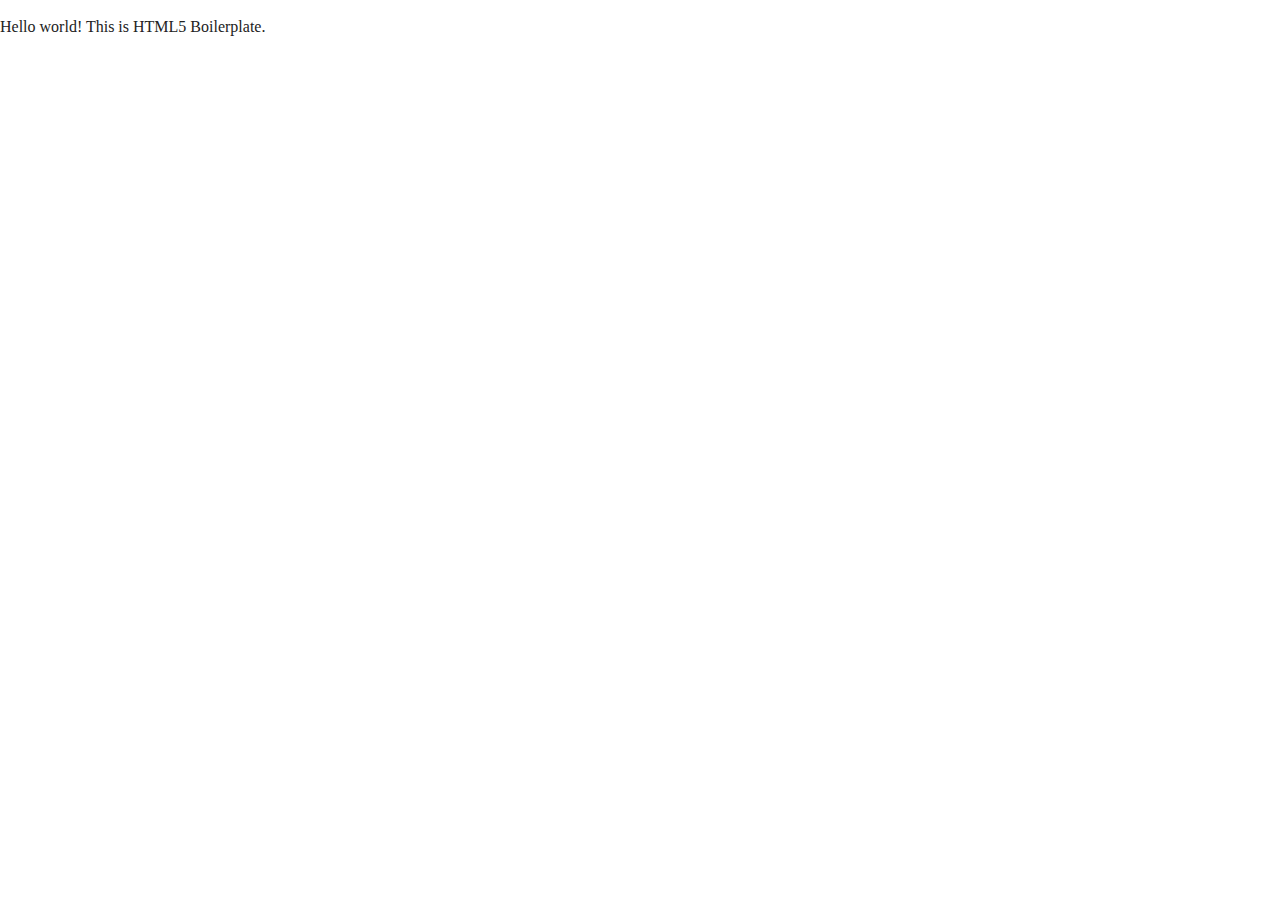
==== index.html @ 2ebc6645 "first commit" ====
<!doctype html>
<html class="no-js" lang="">

<head>
  <meta charset="utf-8">
  <title></title>
  <meta name="description" content="">
  <meta name="viewport" content="width=device-width, initial-scale=1">

  <meta property="og:title" content="">
  <meta property="og:type" content="">
  <meta property="og:url" content="">
  <meta property="og:image" content="">

  <link rel="manifest" href="site.webmanifest">
  <link rel="apple-touch-icon" href="icon.png">
  <!-- Place favicon.ico in the root directory -->

  <link rel="stylesheet" href="css/normalize.css">
  <link rel="stylesheet" href="css/main.css">

  <meta name="theme-color" content="#fafafa">
</head>

<body>

  <!-- Add your site or application content here -->
  <p>Hello world! This is HTML5 Boilerplate.</p>
  <script src="js/vendor/modernizr-3.11.2.min.js"></script>
  <script src="js/plugins.js"></script>
  <script src="js/main.js"></script>

  <!-- Google Analytics: change UA-XXXXX-Y to be your site's ID. -->
  <script>
    window.ga = function () { ga.q.push(arguments) }; ga.q = []; ga.l = +new Date;
    ga('create', 'UA-XXXXX-Y', 'auto'); ga('set', 'anonymizeIp', true); ga('set', 'transport', 'beacon'); ga('send', 'pageview')
  </script>
  <script src="https://www.google-analytics.com/analytics.js" async></script>
</body>

</html>
---- css/main.css ----
/*! HTML5 Boilerplate v8.0.0 | MIT License | https://html5boilerplate.com/ */

/* main.css 2.1.0 | MIT License | https://github.com/h5bp/main.css#readme */
/*
 * What follows is the result of much research on cross-browser styling.
 * Credit left inline and big thanks to Nicolas Gallagher, Jonathan Neal,
 * Kroc Camen, and the H5BP dev community and team.
 */

/* ==========================================================================
   Base styles: opinionated defaults
   ========================================================================== */

html {
  color: #222;
  font-size: 1em;
  line-height: 1.4;
}

/*
 * Remove text-shadow in selection highlight:
 * https://twitter.com/miketaylr/status/12228805301
 *
 * Vendor-prefixed and regular ::selection selectors cannot be combined:
 * https://stackoverflow.com/a/16982510/7133471
 *
 * Customize the background color to match your design.
 */

::-moz-selection {
  background: #b3d4fc;
  text-shadow: none;
}

::selection {
  background: #b3d4fc;
  text-shadow: none;
}

/*
 * A better looking default horizontal rule
 */

hr {
  display: block;
  height: 1px;
  border: 0;
  border-top: 1px solid #ccc;
  margin: 1em 0;
  padding: 0;
}

/*
 * Remove the gap between audio, canvas, iframes,
 * images, videos and the bottom of their containers:
 * https://github.com/h5bp/html5-boilerplate/issues/440
 */

audio,
canvas,
iframe,
img,
svg,
video {
  vertical-align: middle;
}

/*
 * Remove default fieldset styles.
 */

fieldset {
  border: 0;
  margin: 0;
  padding: 0;
}

/*
 * Allow only vertical resizing of textareas.
 */

textarea {
  resize: vertical;
}

/* ==========================================================================
   Author's custom styles
   ========================================================================== */

/* ==========================================================================
   Helper classes
   ========================================================================== */

/*
 * Hide visually and from screen readers
 */

.hidden,
[hidden] {
  display: none !important;
}

/*
 * Hide only visually, but have it available for screen readers:
 * https://snook.ca/archives/html_and_css/hiding-content-for-accessibility
 *
 * 1. For long content, line feeds are not interpreted as spaces and small width
 *    causes content to wrap 1 word per line:
 *    https://medium.com/@jessebeach/beware-smushed-off-screen-accessible-text-5952a4c2cbfe
 */

.sr-only {
  border: 0;
  clip: rect(0, 0, 0, 0);
  height: 1px;
  margin: -1px;
  overflow: hidden;
  padding: 0;
  position: absolute;
  white-space: nowrap;
  width: 1px;
  /* 1 */
}

/*
 * Extends the .sr-only class to allow the element
 * to be focusable when navigated to via the keyboard:
 * https://www.drupal.org/node/897638
 */

.sr-only.focusable:active,
.sr-only.focusable:focus {
  clip: auto;
  height: auto;
  margin: 0;
  overflow: visible;
  position: static;
  white-space: inherit;
  width: auto;
}

/*
 * Hide visually and from screen readers, but maintain layout
 */

.invisible {
  visibility: hidden;
}

/*
 * Clearfix: contain floats
 *
 * For modern browsers
 * 1. The space content is one way to avoid an Opera bug when the
 *    `contenteditable` attribute is included anywhere else in the document.
 *    Otherwise it causes space to appear at the top and bottom of elements
 *    that receive the `clearfix` class.
 * 2. The use of `table` rather than `block` is only necessary if using
 *    `:before` to contain the top-margins of child elements.
 */

.clearfix::before,
.clearfix::after {
  content: " ";
  display: table;
}

.clearfix::after {
  clear: both;
}

/* ==========================================================================
   EXAMPLE Media Queries for Responsive Design.
   These examples override the primary ('mobile first') styles.
   Modify as content requires.
   ========================================================================== */

@media only screen and (min-width: 35em) {
  /* Style adjustments for viewports that meet the condition */
}

@media print,
  (-webkit-min-device-pixel-ratio: 1.25),
  (min-resolution: 1.25dppx),
  (min-resolution: 120dpi) {
  /* Style adjustments for high resolution devices */
}

/* ==========================================================================
   Print styles.
   Inlined to avoid the additional HTTP request:
   https://www.phpied.com/delay-loading-your-print-css/
   ========================================================================== */

@media print {
  *,
  *::before,
  *::after {
    background: #fff !important;
    color: #000 !important;
    /* Black prints faster */
    box-shadow: none !important;
    text-shadow: none !important;
  }

  a,
  a:visited {
    text-decoration: underline;
  }

  a[href]::after {
    content: " (" attr(href) ")";
  }

  abbr[title]::after {
    content: " (" attr(title) ")";
  }

  /*
   * Don't show links that are fragment identifiers,
   * or use the `javascript:` pseudo protocol
   */
  a[href^="#"]::after,
  a[href^="javascript:"]::after {
    content: "";
  }

  pre {
    white-space: pre-wrap !important;
  }

  pre,
  blockquote {
    border: 1px solid #999;
    page-break-inside: avoid;
  }

  /*
   * Printing Tables:
   * https://web.archive.org/web/20180815150934/http://css-discuss.incutio.com/wiki/Printing_Tables
   */
  thead {
    display: table-header-group;
  }

  tr,
  img {
    page-break-inside: avoid;
  }

  p,
  h2,
  h3 {
    orphans: 3;
    widows: 3;
  }

  h2,
  h3 {
    page-break-after: avoid;
  }
}
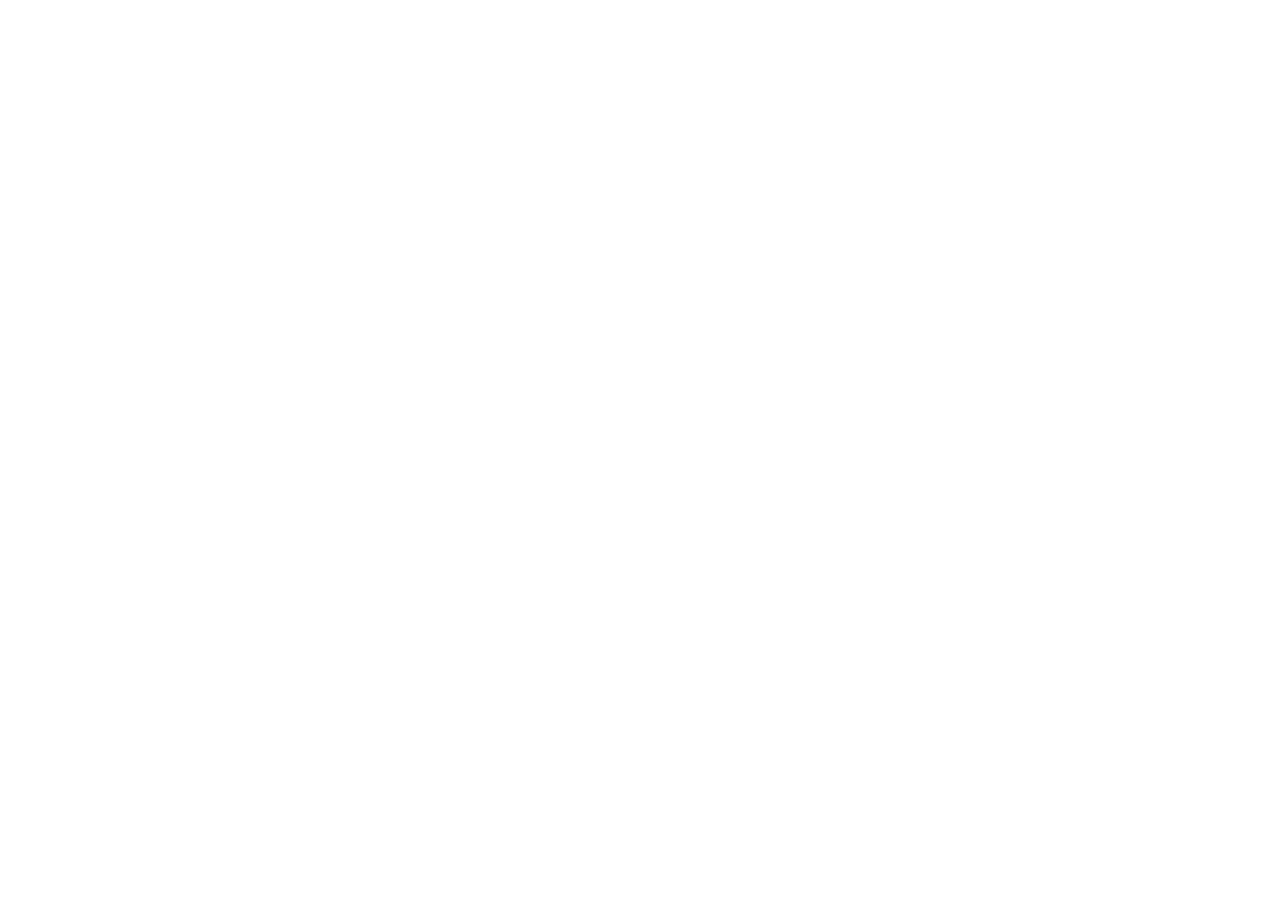
==== commit f883b4c9: "First Commit" ====
--- a/index.html
+++ b/index.html
@@ -23,9 +23,7 @@
 </head>
 
 <body>
-
-  <!-- Add your site or application content here -->
-  <p>Hello world! This is HTML5 Boilerplate.</p>
+  <header></header>
   <script src="js/vendor/modernizr-3.11.2.min.js"></script>
   <script src="js/plugins.js"></script>
   <script src="js/main.js"></script>
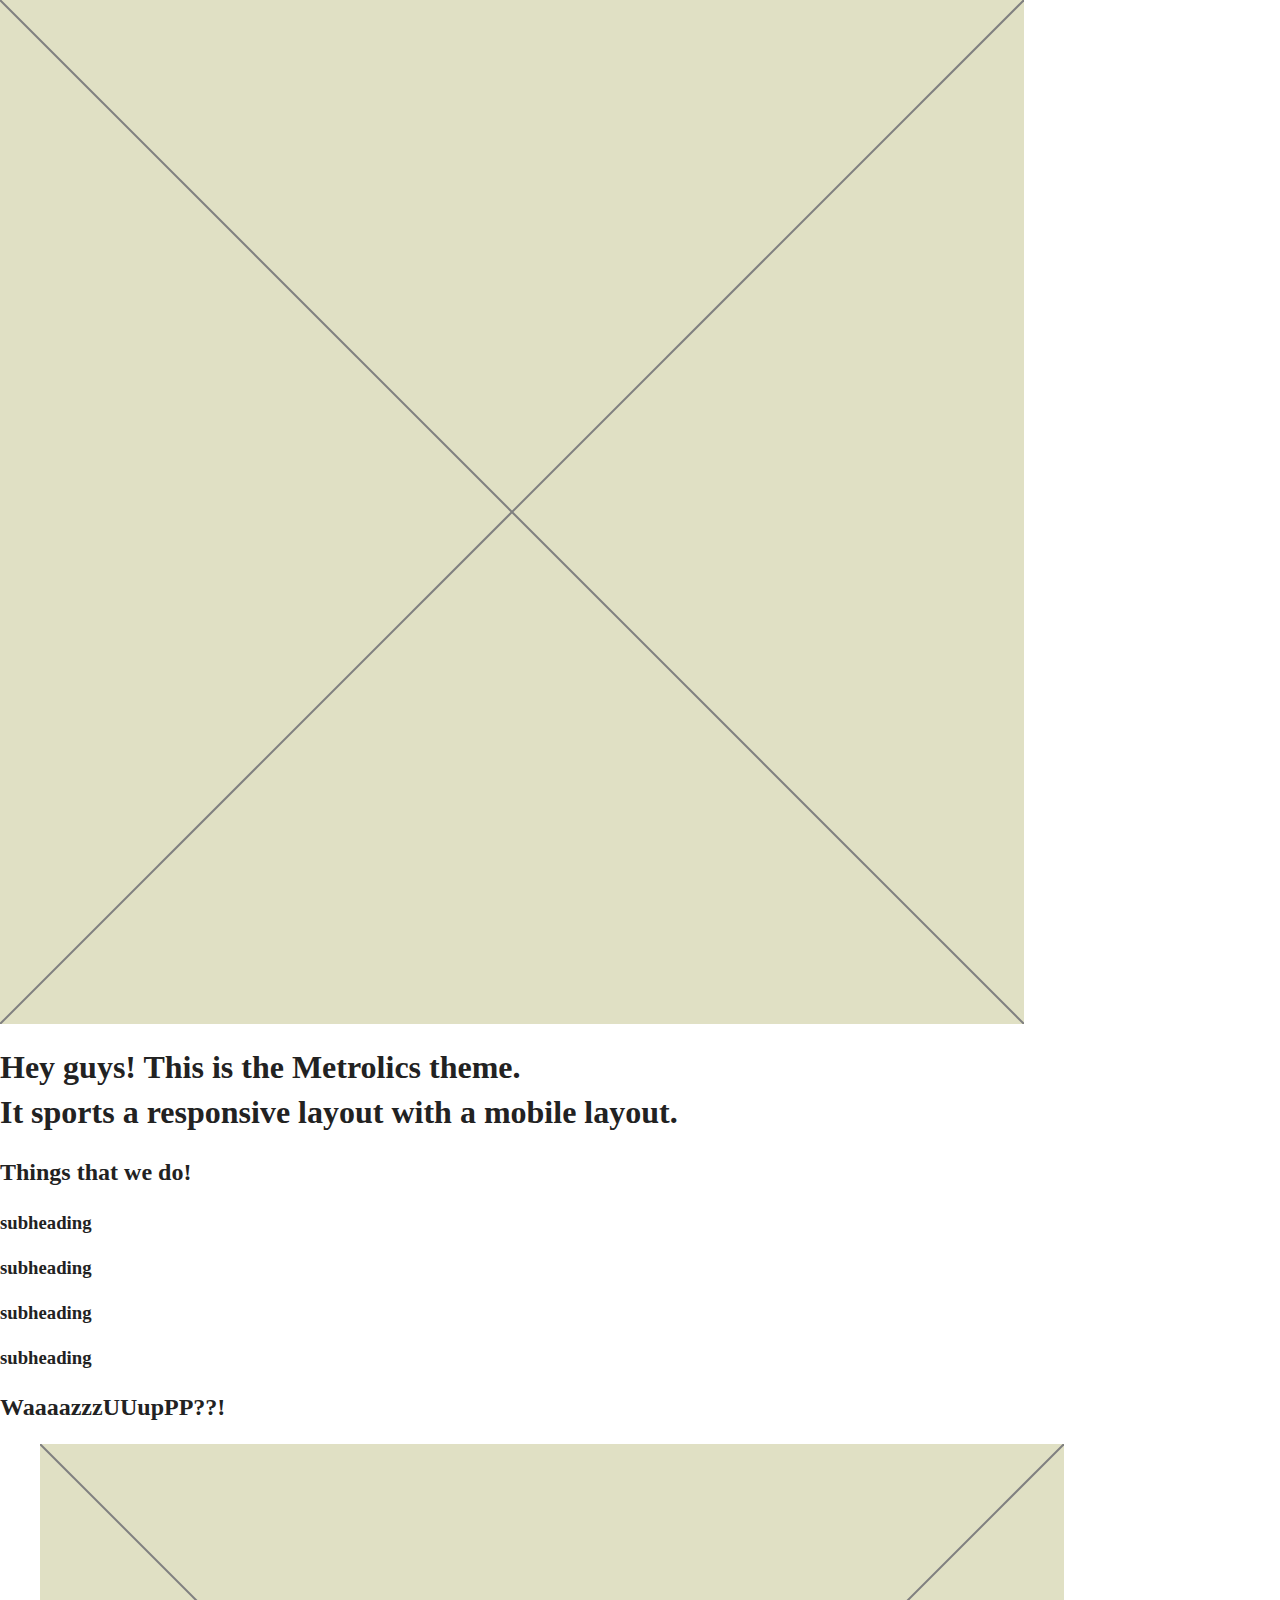
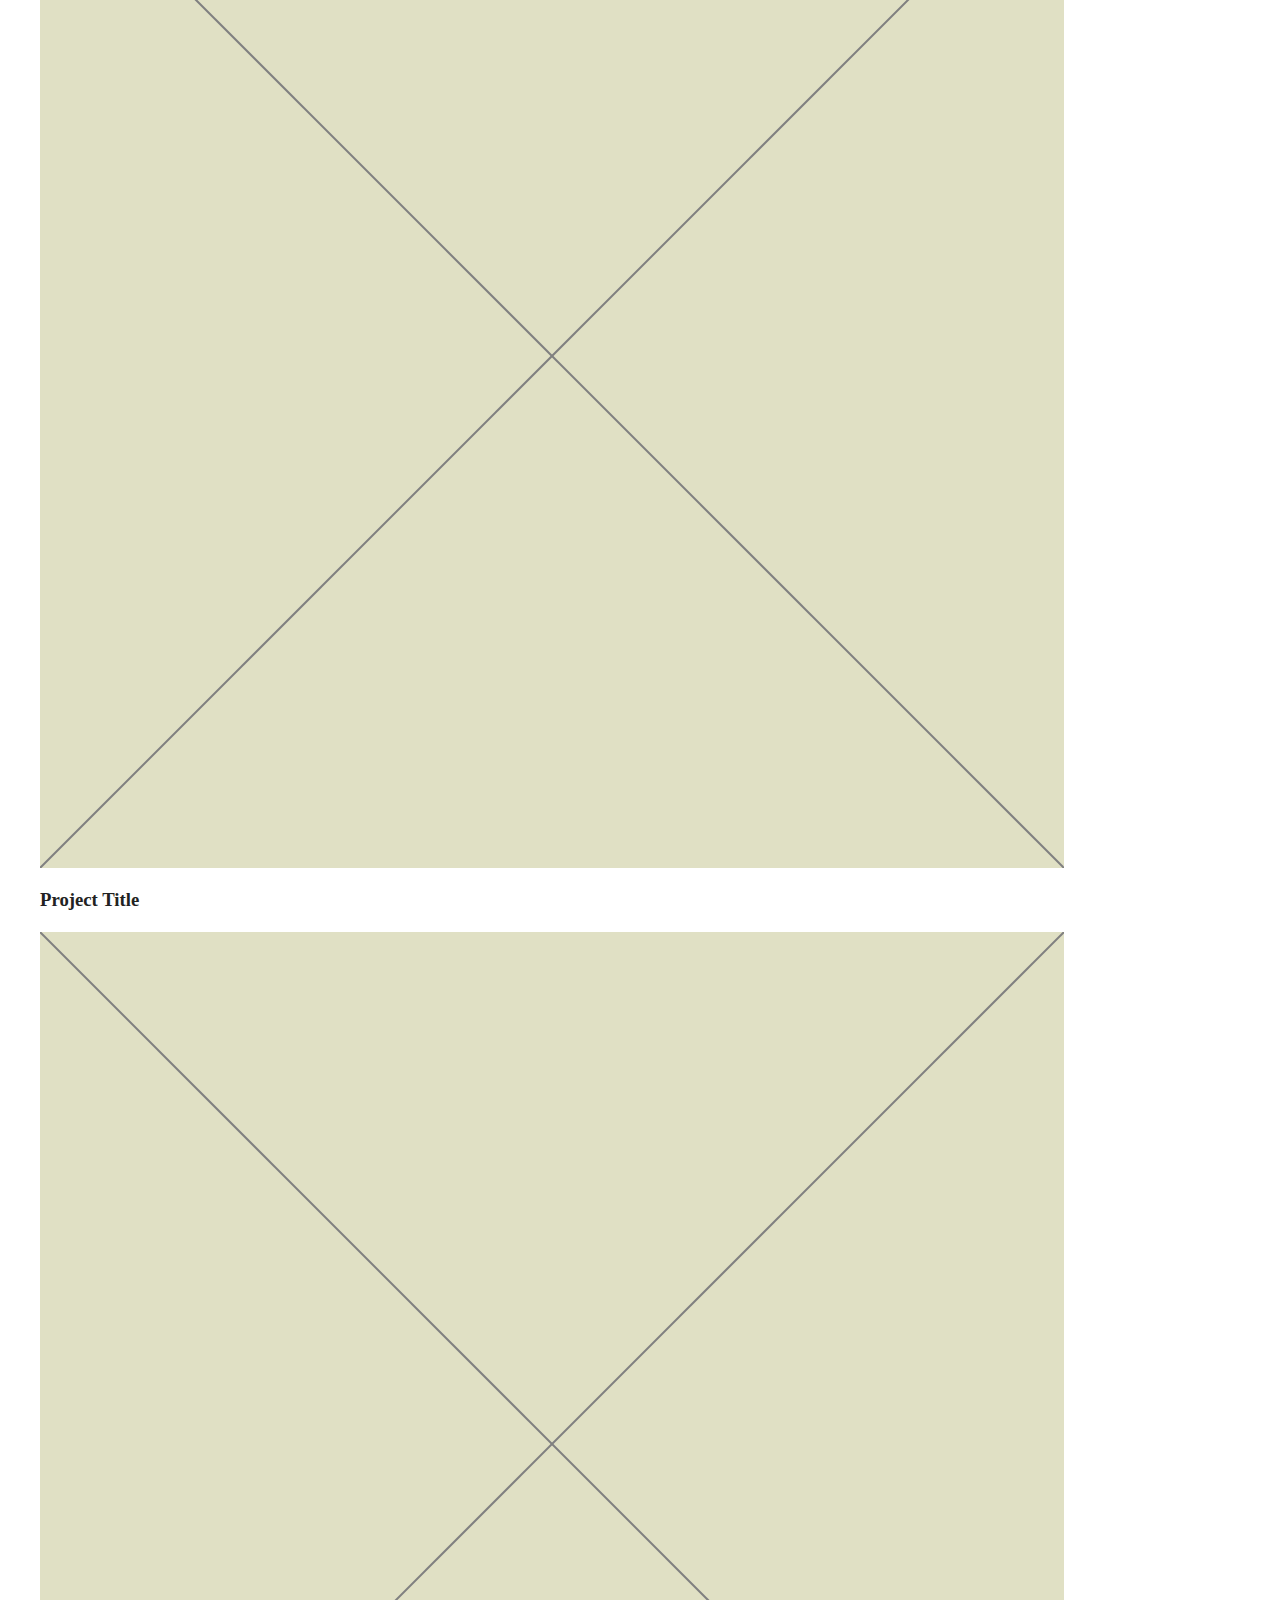
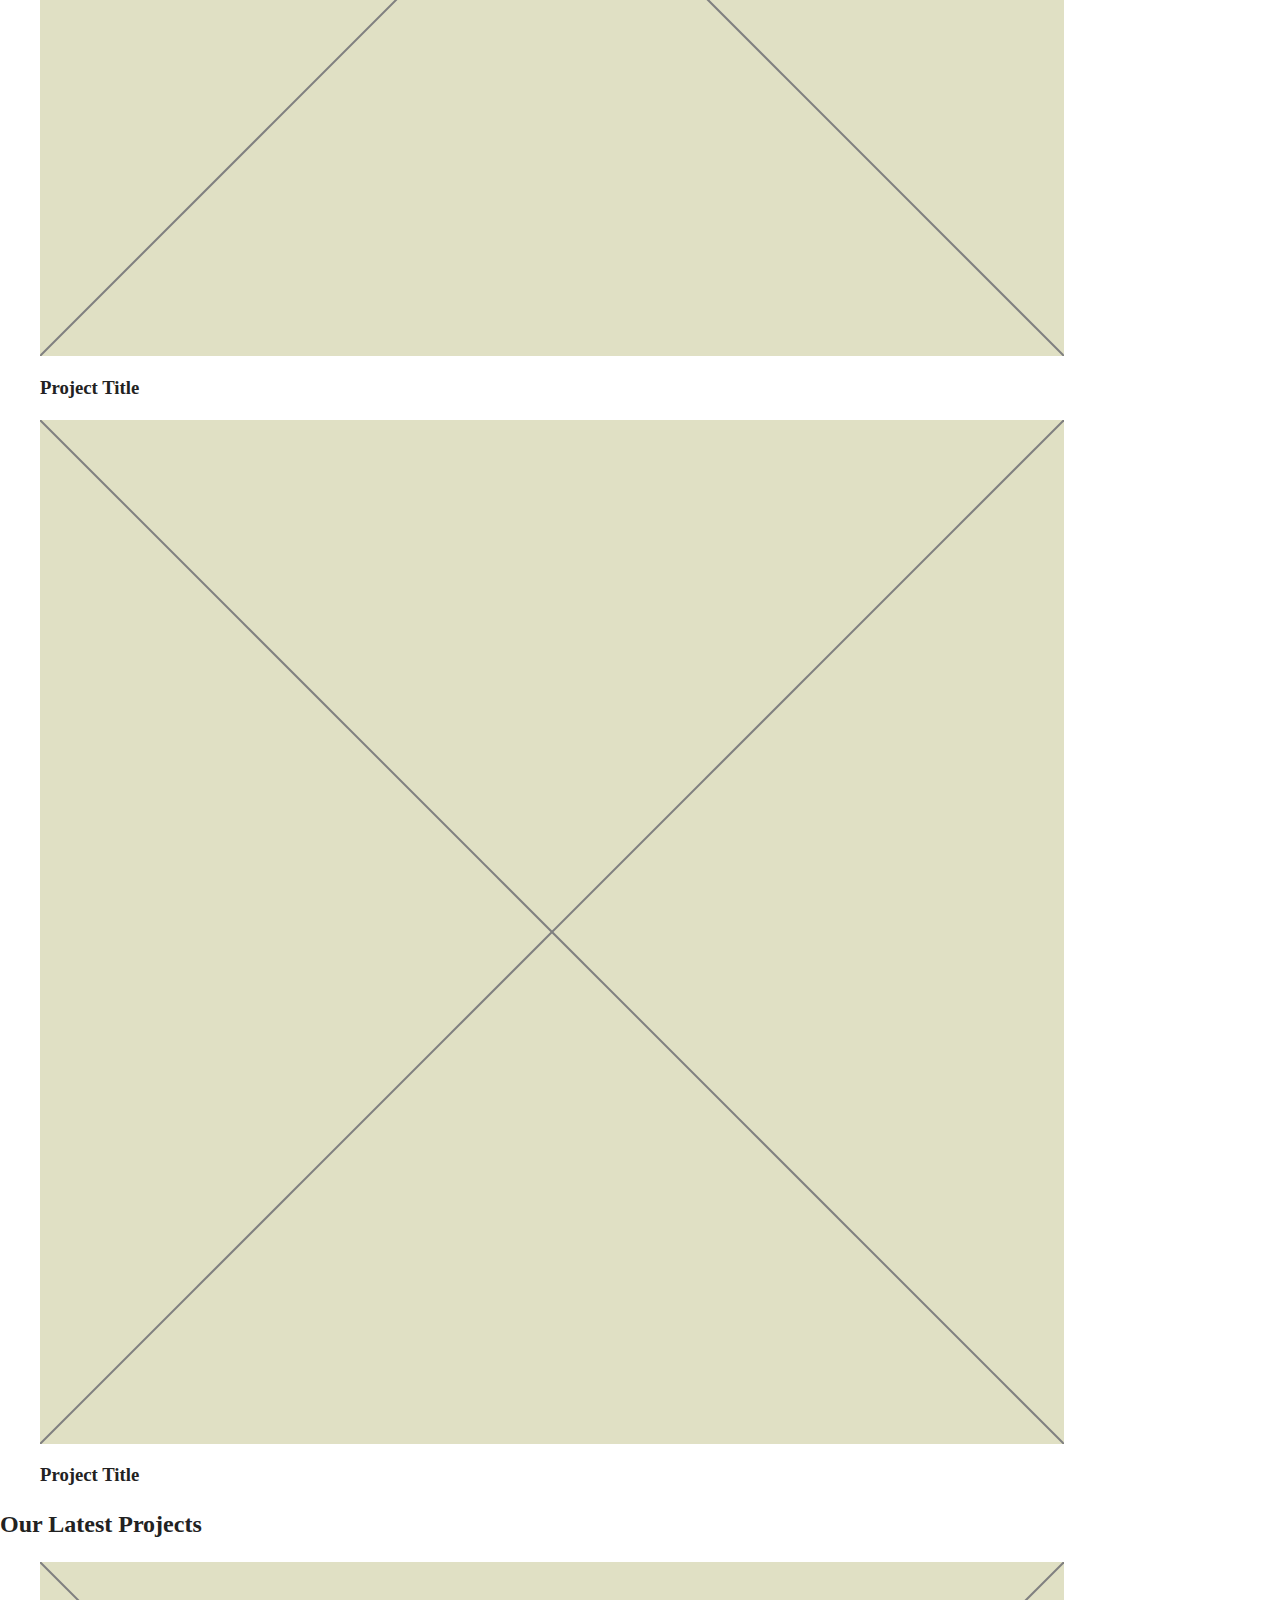
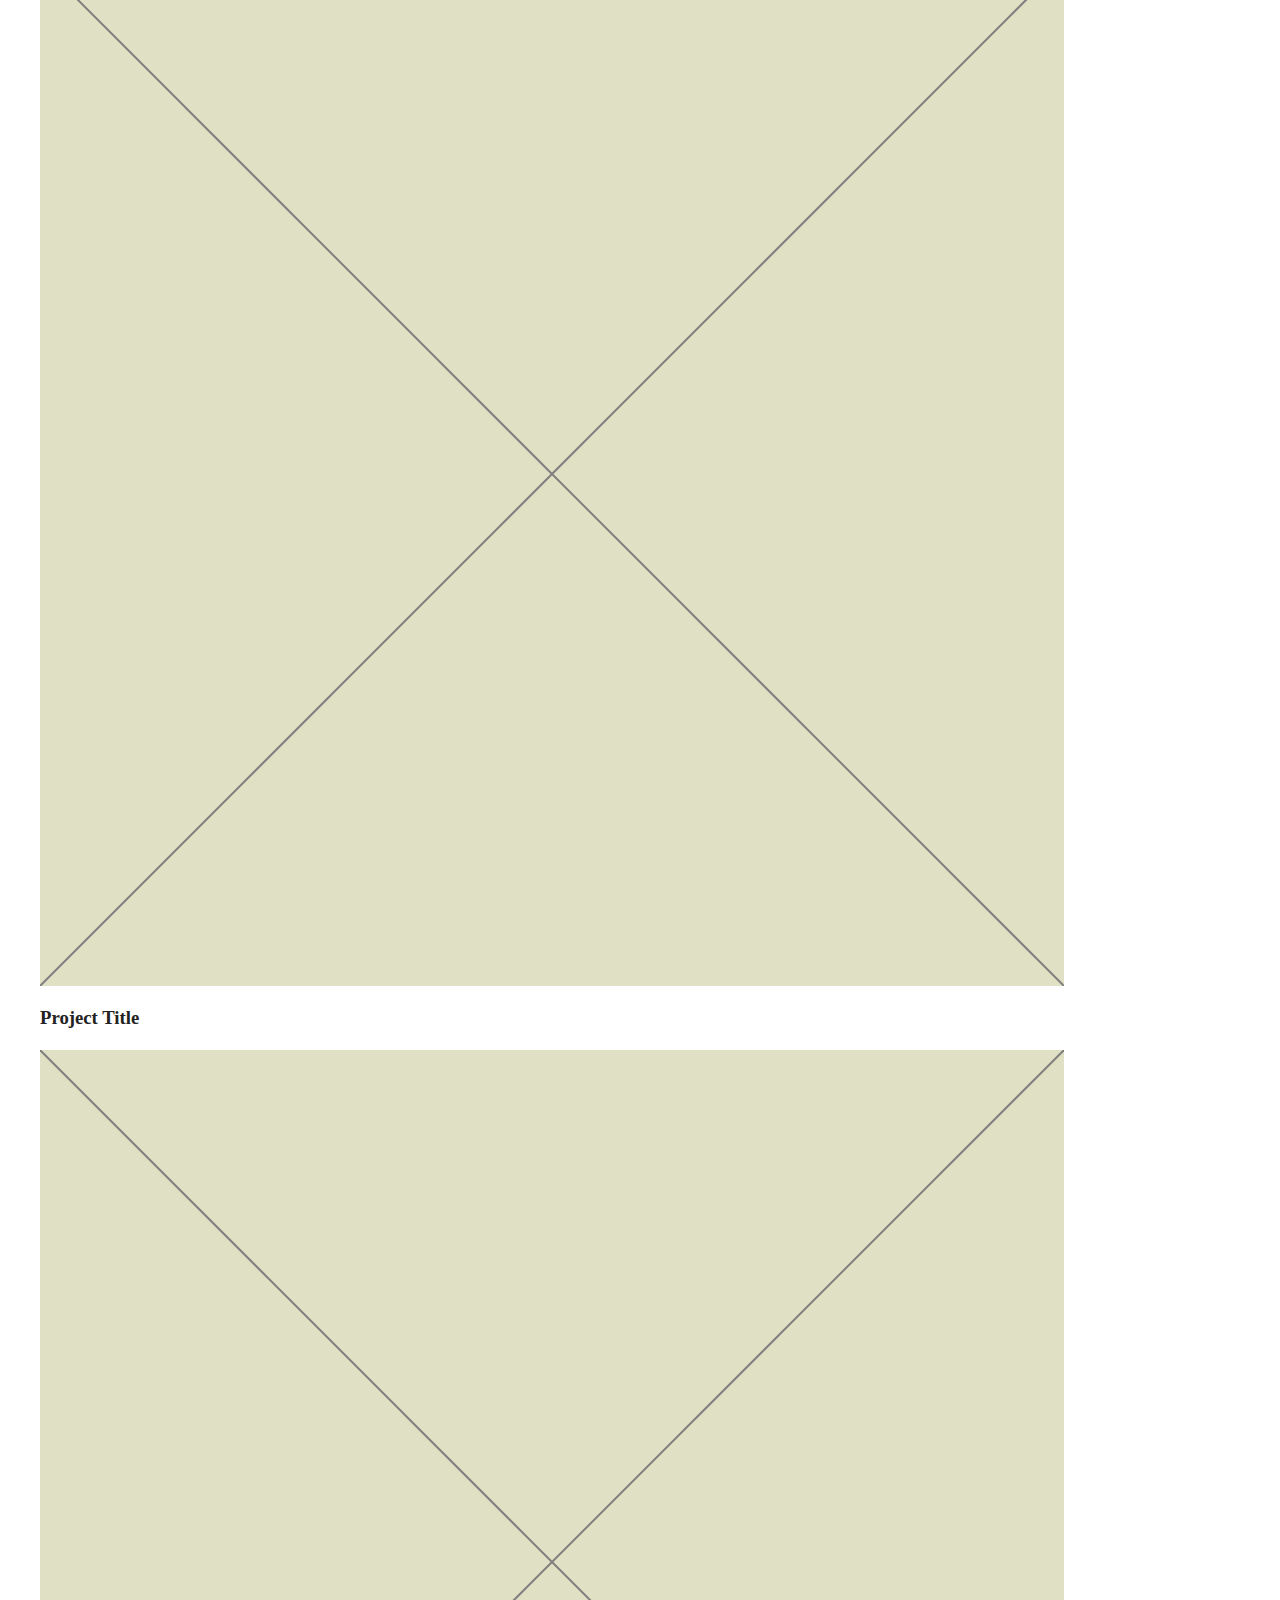
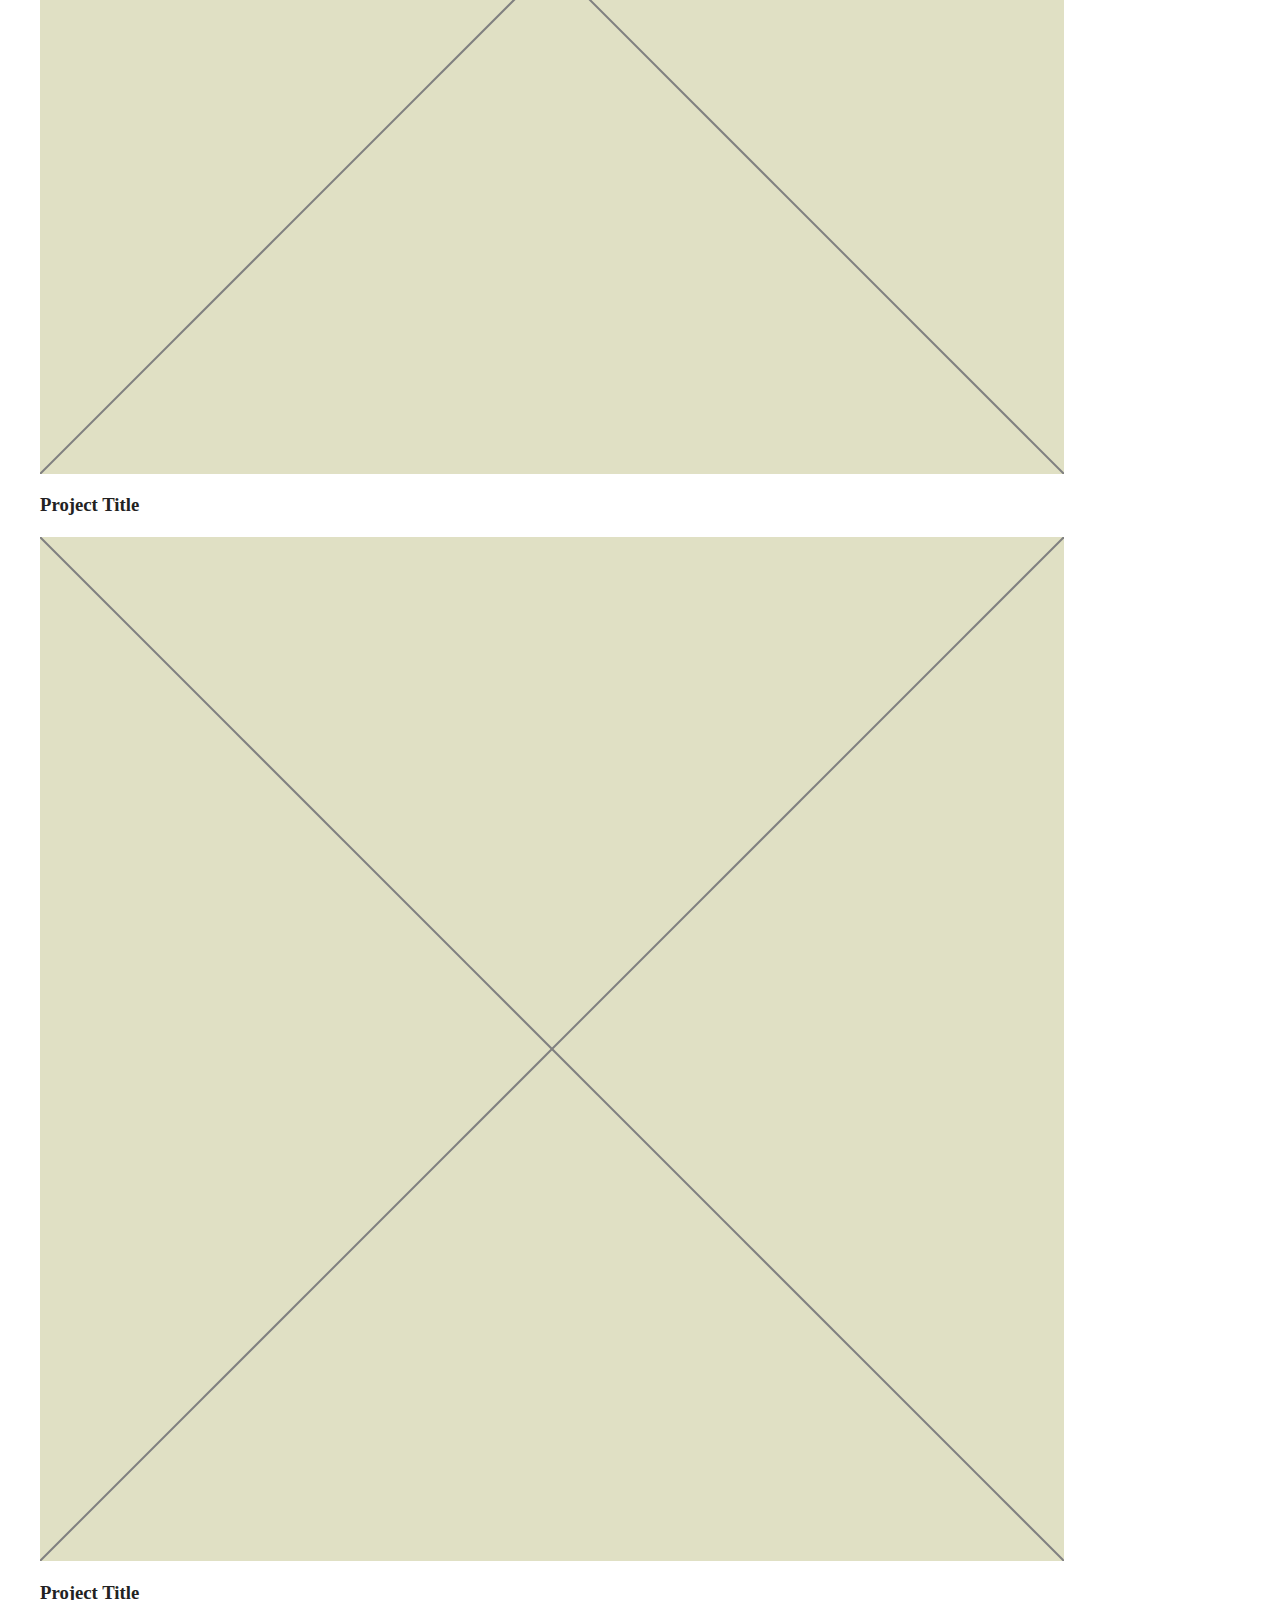
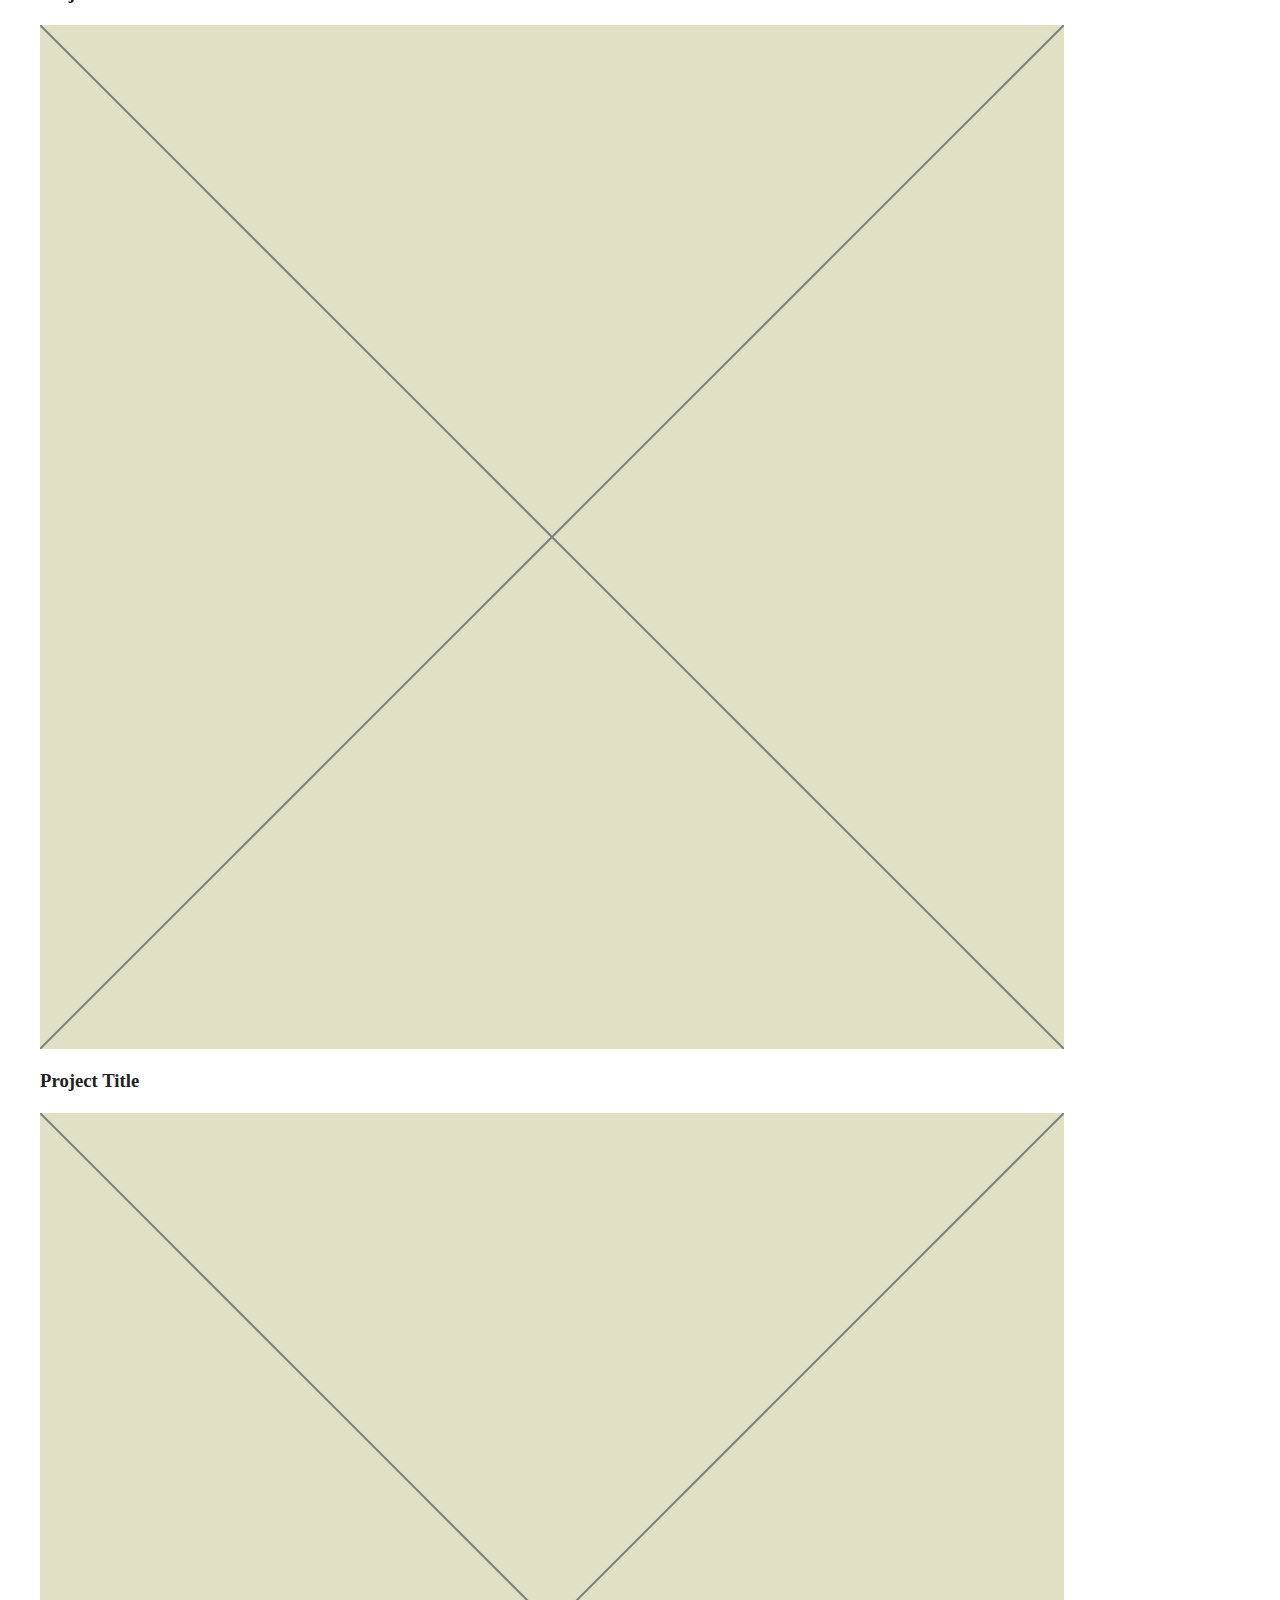
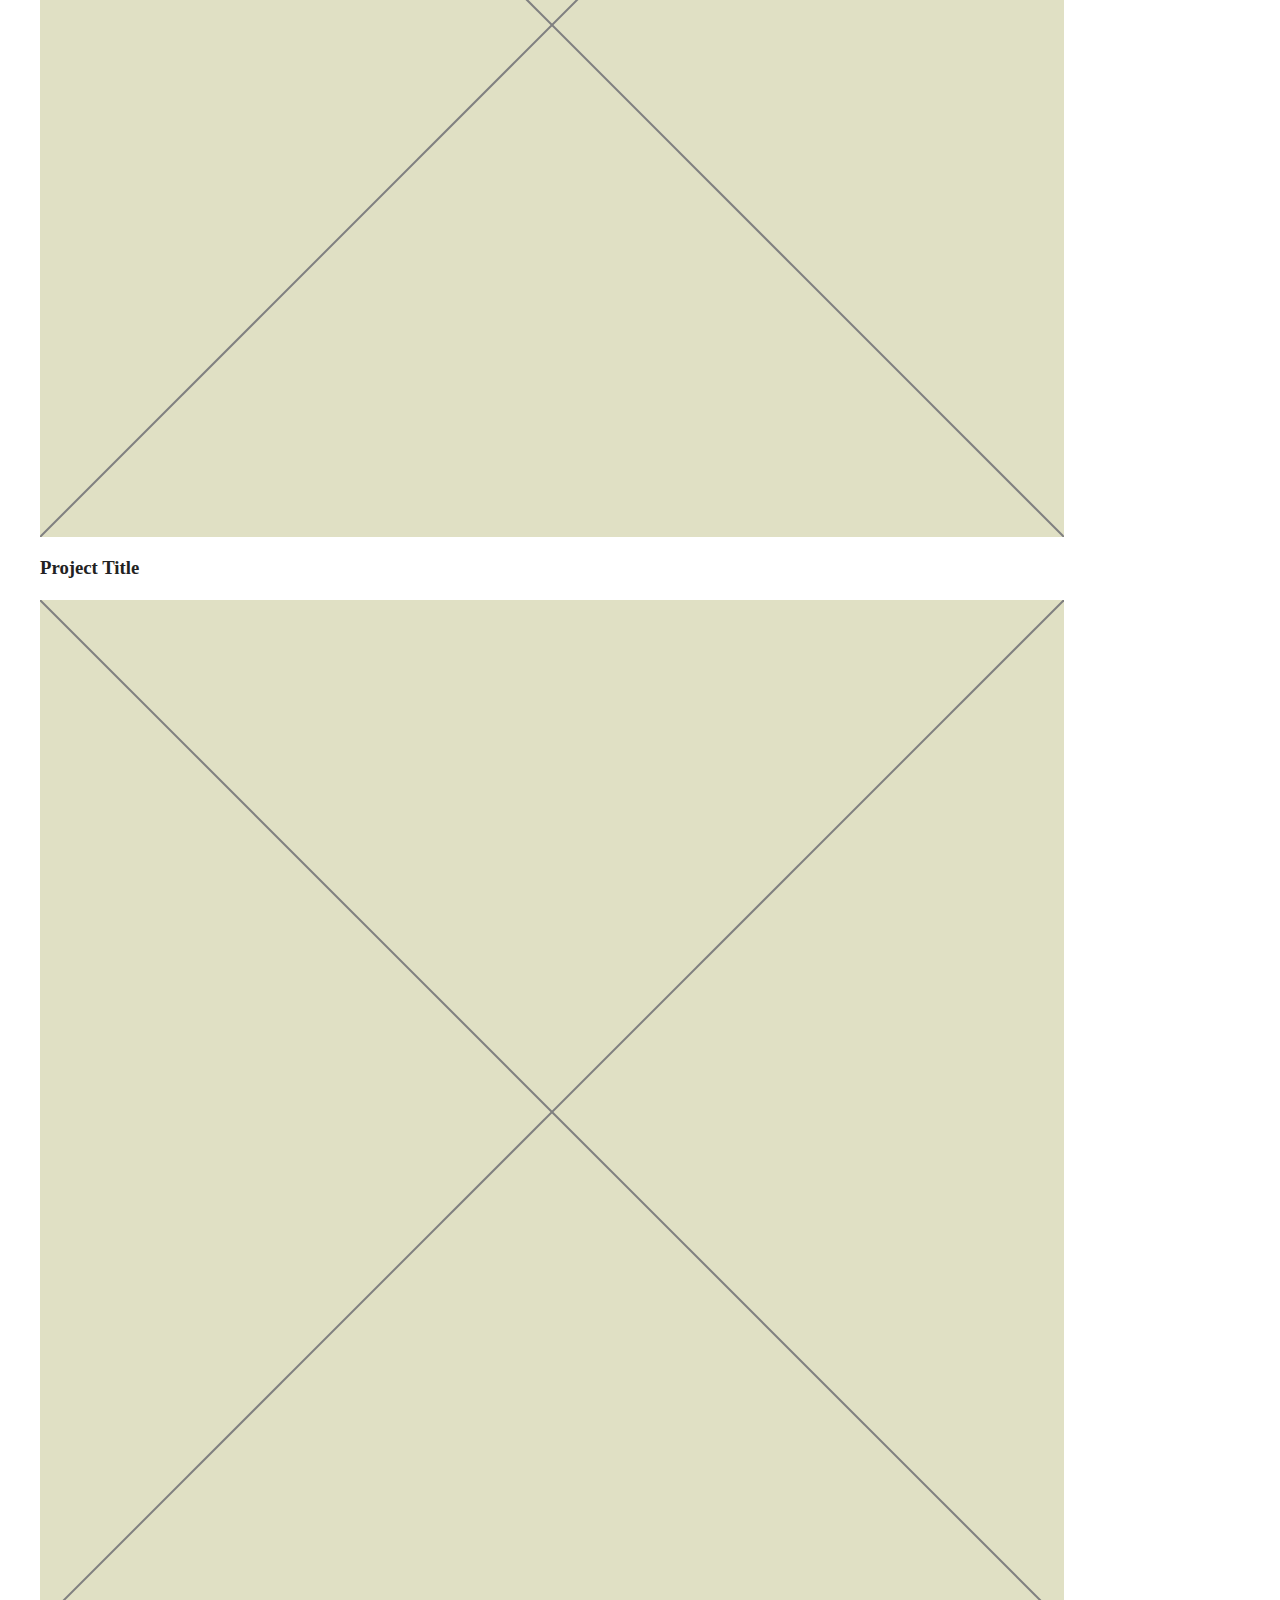
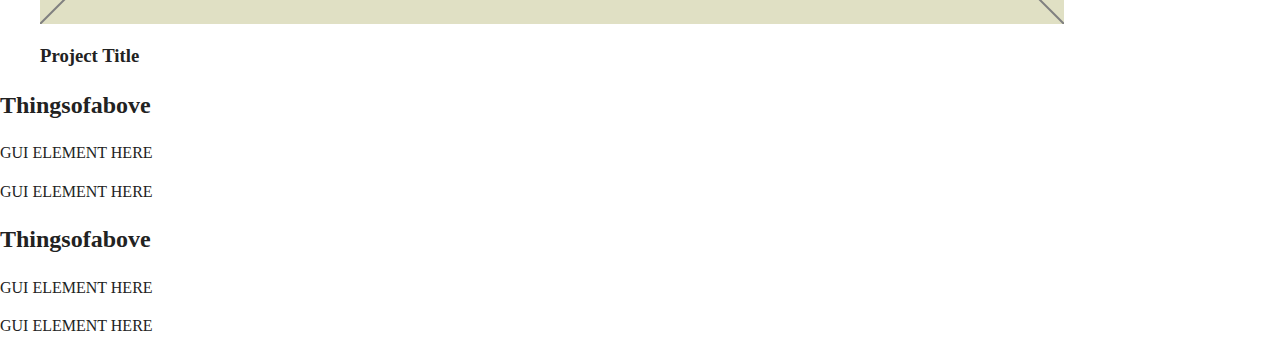
==== commit 0763d090: "Second Commit" ====
--- a/index.html
+++ b/index.html
@@ -1,9 +1,11 @@
 <!doctype html>
 <html class="no-js" lang="">
 
+<!--Head Section-->
+
 <head>
   <meta charset="utf-8">
-  <title></title>
+  <title>Metrolics</title>
   <meta name="description" content="">
   <meta name="viewport" content="width=device-width, initial-scale=1">
 
@@ -22,8 +24,192 @@
   <meta name="theme-color" content="#fafafa">
 </head>
 
-<body>
-  <header></header>
+<body class="homepage">
+    <header class="page_header">
+      <div class="row"></div>
+    </header>
+
+    <div class="page_slider">
+        <div class="row">
+          <div class="column">
+            <img src="magblog_start/img/content/placeholder.svg" alt="slider-placeholder">
+          </div>
+        </div>
+    </div>
+
+    <div class="page_intro"></div>
+      <div class="row">
+        <h1 class="heading">Hey guys! This is the Metrolics theme. <br>
+          It sports a responsive layout with a mobile layout.
+        </h1>
+      </div> 
+    </div>
+
+<!--About Section-->
+
+<section class="about">
+  <div class="row">
+      <div class="column">
+        <h2 class="heading">Things that we do!</h2>
+      </div>
+      <div class="column">
+          <h3 class="heading">subheading</h3>
+      </div>
+      <div class="column">
+        <h3 class="heading">subheading</h3>
+      </div>
+      <div class="column">
+        <h3 class="heading">subheading</h3>
+      </div>
+      <div class="column">
+        <h3 class="heading">subheading</h3>
+      </div>
+  </div>
+</section>
+
+
+<!--New Section-->
+
+<section class="projects-new">
+    <div class="row">
+      <div class="column">
+        <h2 class="heading">
+          WaaaazzzUUupPP??!
+        </h2>
+      </div>
+
+      <div class="column">
+          <figure class="project">
+                <img src="magblog_start/img/content/placeholder.svg" alt="placeholder">
+                <figcaption class="project_caption">
+                  <h3 class="heading">Project Title</h3>
+                </figcaption>
+          </figure>
+      </div>
+
+      <div class="column">
+            <figure class="project">
+              <img src="magblog_start/img/content/placeholder.svg" alt="placeholder">
+              <figcaption class="project_caption">
+                <h3 class="heading">Project Title</h3>
+              </figcaption>
+            </figure>
+      </div>
+
+      <div class="column">
+            <figure class="project">
+                <img src="magblog_start/img/content/placeholder.svg" alt="placeholder">
+                <figcaption class="project_caption">
+                  <h3 class="heading">Project Title</h3>
+                </figcaption>
+            </figure>
+      </div>
+    </div>
+</section>
+
+
+<!--New Section-->
+
+<section class="projects">
+  <div class="row">
+    <div class="column">
+      <h2 class="heading">
+        Our Latest Projects
+      </h2>
+    </div>
+    
+    <div class="column">
+        <figure class="project">
+              <img src="magblog_start/img/content/placeholder.svg" alt="placeholder">
+              <figcaption class="project_caption">
+                <h3 class="heading">Project Title</h3>
+              </figcaption>
+        </figure>
+    </div>
+
+    <div class="column">
+          <figure class="project">
+            <img src="magblog_start/img/content/placeholder.svg" alt="placeholder">
+            <figcaption class="project_caption">
+              <h3 class="heading">Project Title</h3>
+            </figcaption>
+          </figure>
+    </div>
+
+    <div class="column">
+          <figure class="project">
+              <img src="magblog_start/img/content/placeholder.svg" alt="placeholder">
+              <figcaption class="project_caption">
+                <h3 class="heading">Project Title</h3>
+              </figcaption>
+          </figure>
+    </div>
+
+    <div class="column">
+      <figure class="project">
+            <img src="magblog_start/img/content/placeholder.svg" alt="placeholder">
+            <figcaption class="project_caption">
+              <h3 class="heading">Project Title</h3>
+            </figcaption>
+      </figure>
+  </div>
+
+  <div class="column">
+        <figure class="project">
+          <img src="magblog_start/img/content/placeholder.svg" alt="placeholder">
+          <figcaption class="project_caption">
+            <h3 class="heading">Project Title</h3>
+          </figcaption>
+        </figure>
+  </div>
+
+  <div class="column">
+        <figure class="project">
+            <img src="magblog_start/img/content/placeholder.svg" alt="placeholder">
+            <figcaption class="project_caption">
+              <h3 class="heading">Project Title</h3>
+            </figcaption>
+        </figure>
+  </div>
+  </div>
+</section>
+
+<!--New Section-->
+
+<section class="thingsabove">
+    <div class="row">
+      <div class="column">
+          <h2 class="heading">
+              Thingsofabove
+          </h2>
+      </div>
+      <div class="column">
+          <p>GUI ELEMENT HERE</p>
+      </div>
+      <div class="column">
+        <p>GUI ELEMENT HERE</p>
+      </div>
+    </div>
+</section>
+
+<!--New Section-->
+
+<section class="sponsors">
+  <div class="row">
+    <div class="column">
+        <h2 class="heading">
+            Thingsofabove
+        </h2>
+    </div>
+    <div class="column">
+        <p>GUI ELEMENT HERE</p>
+    </div>
+    <div class="column">
+        <p>GUI ELEMENT HERE</p>
+    </div>
+  </div>
+</section>
+
   <script src="js/vendor/modernizr-3.11.2.min.js"></script>
   <script src="js/plugins.js"></script>
   <script src="js/main.js"></script>
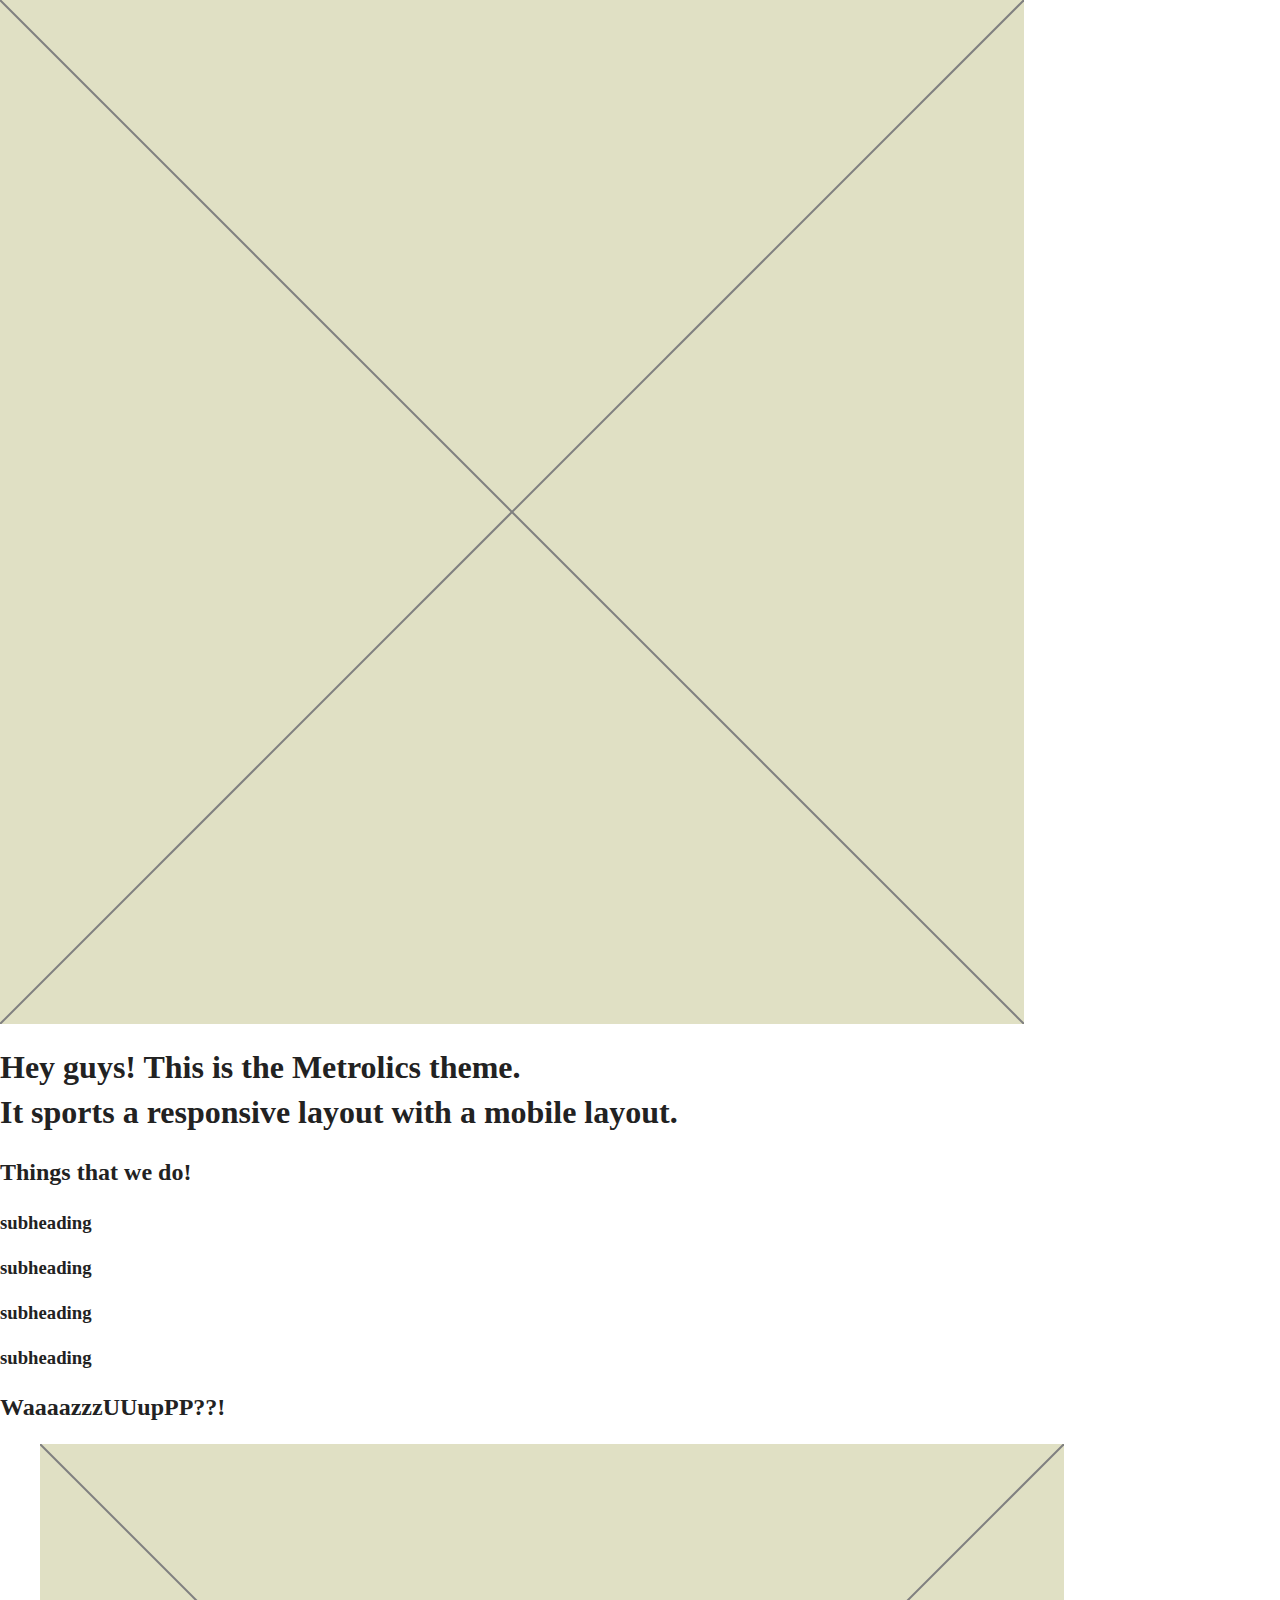
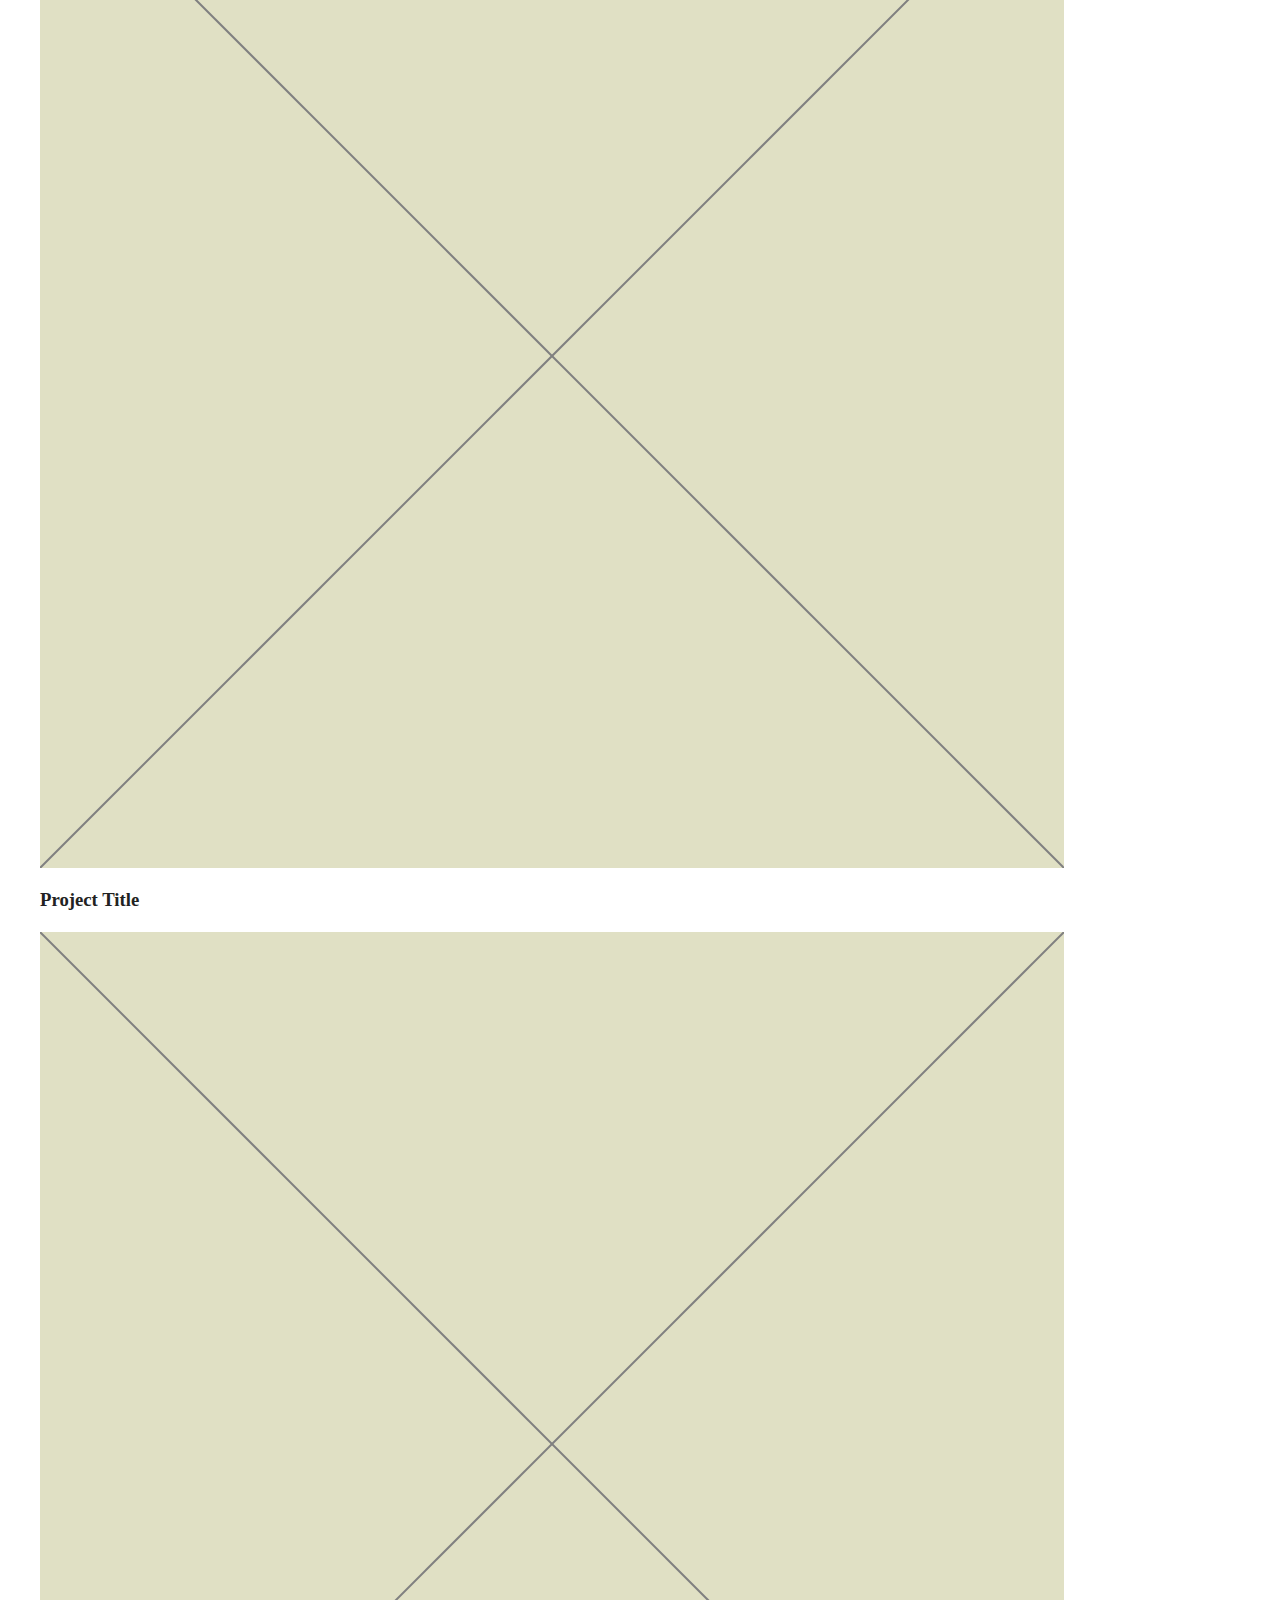
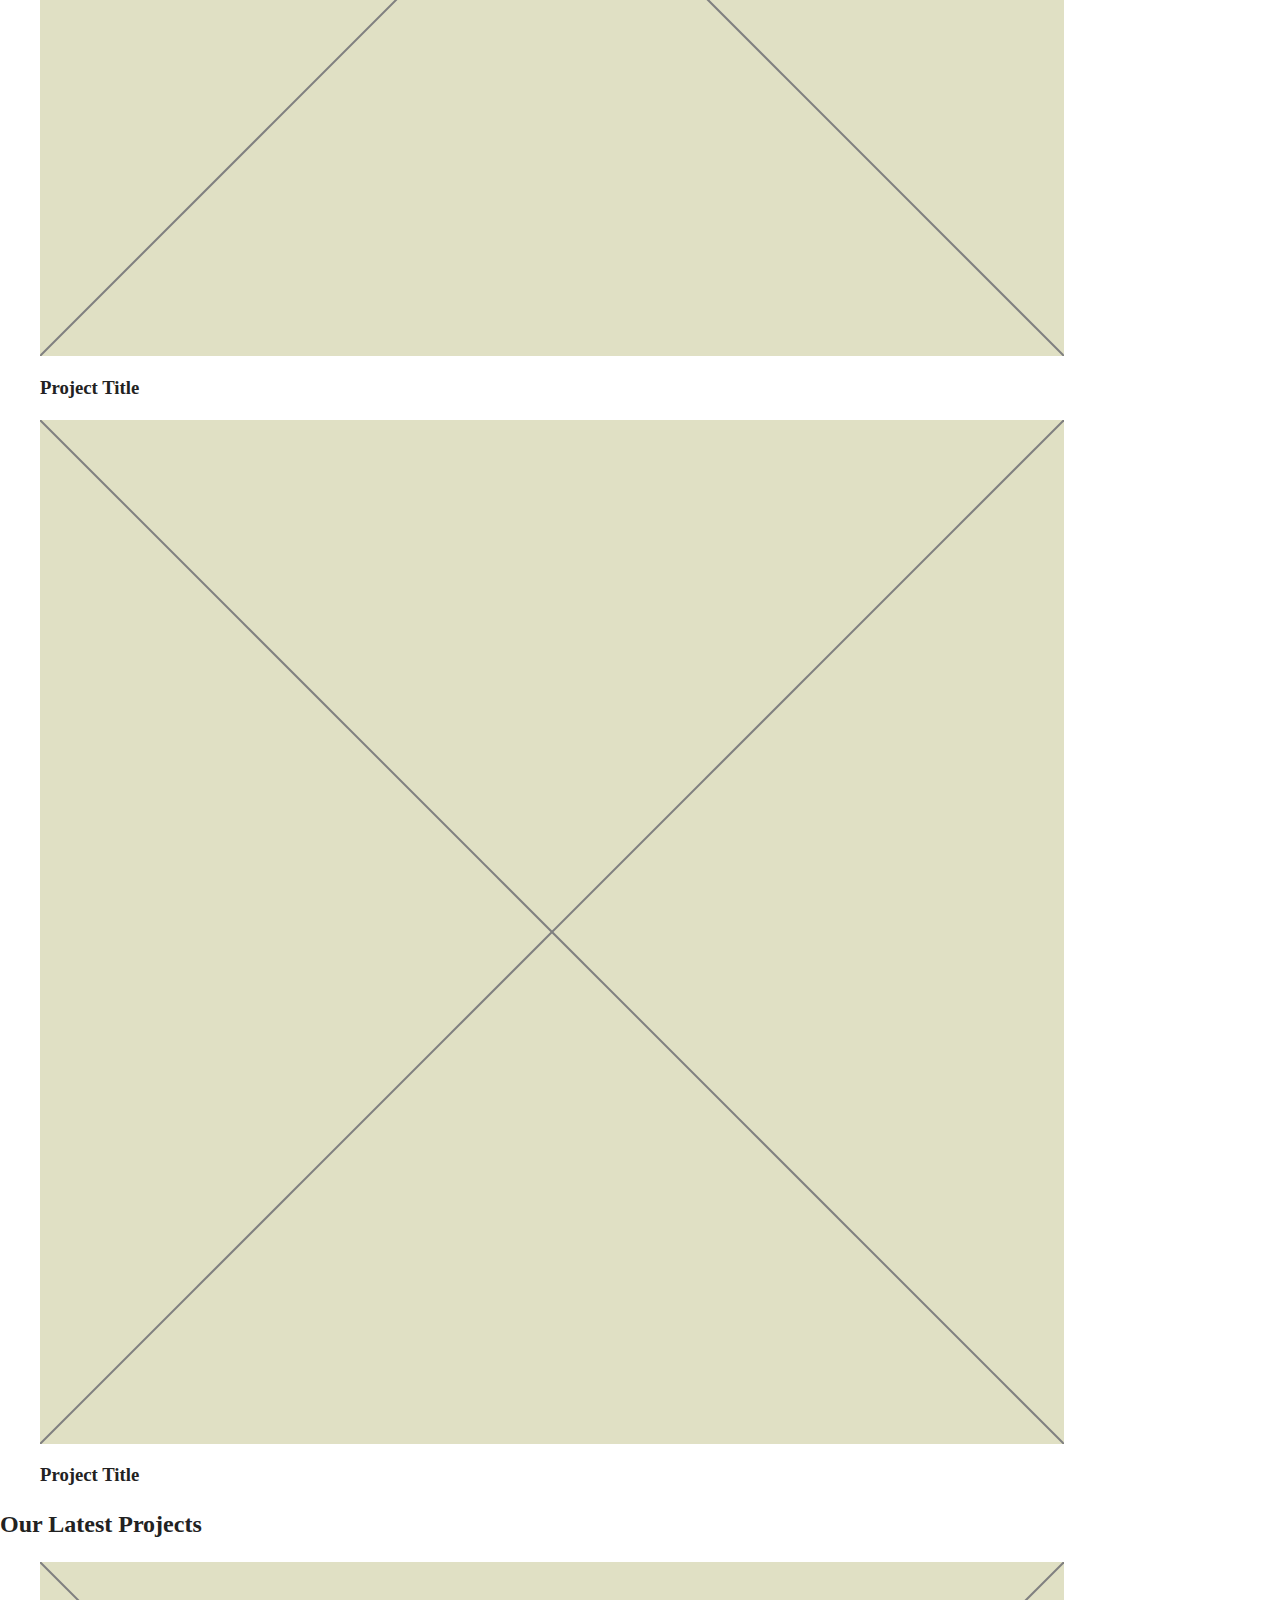
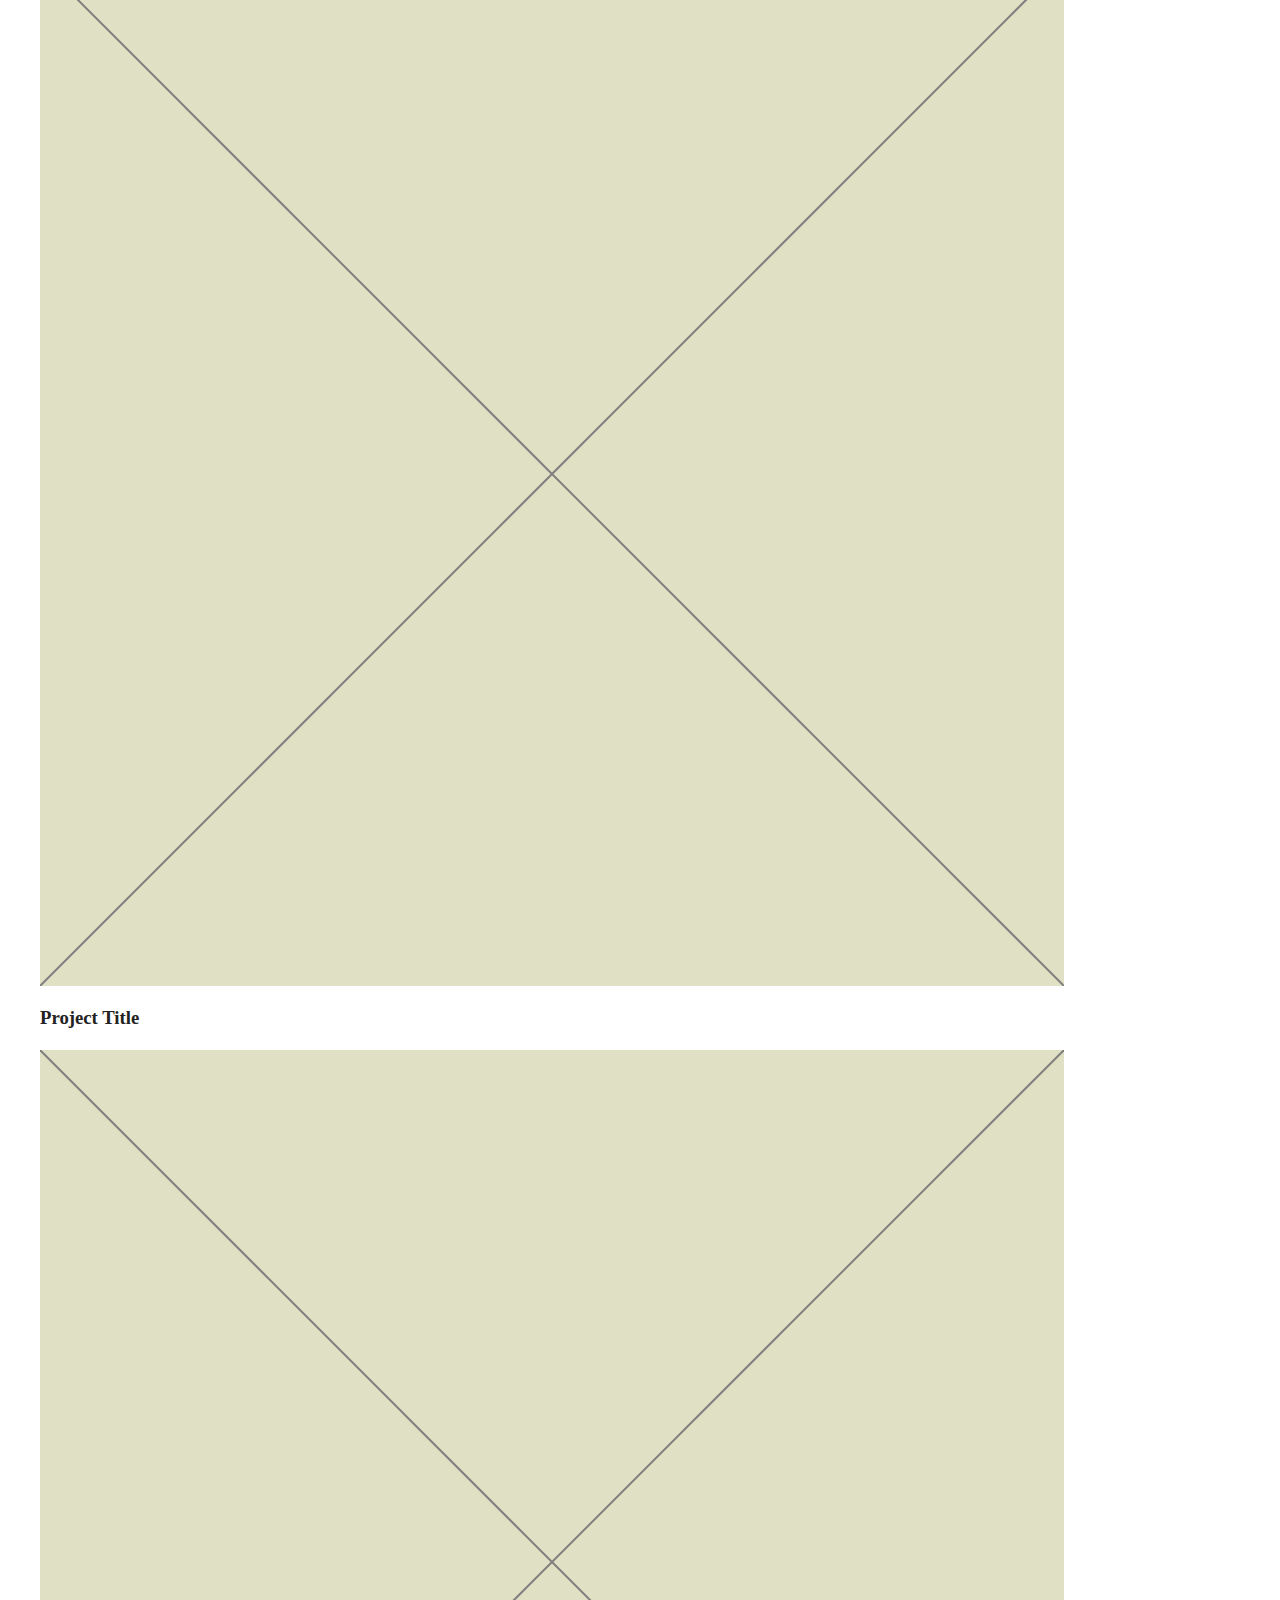
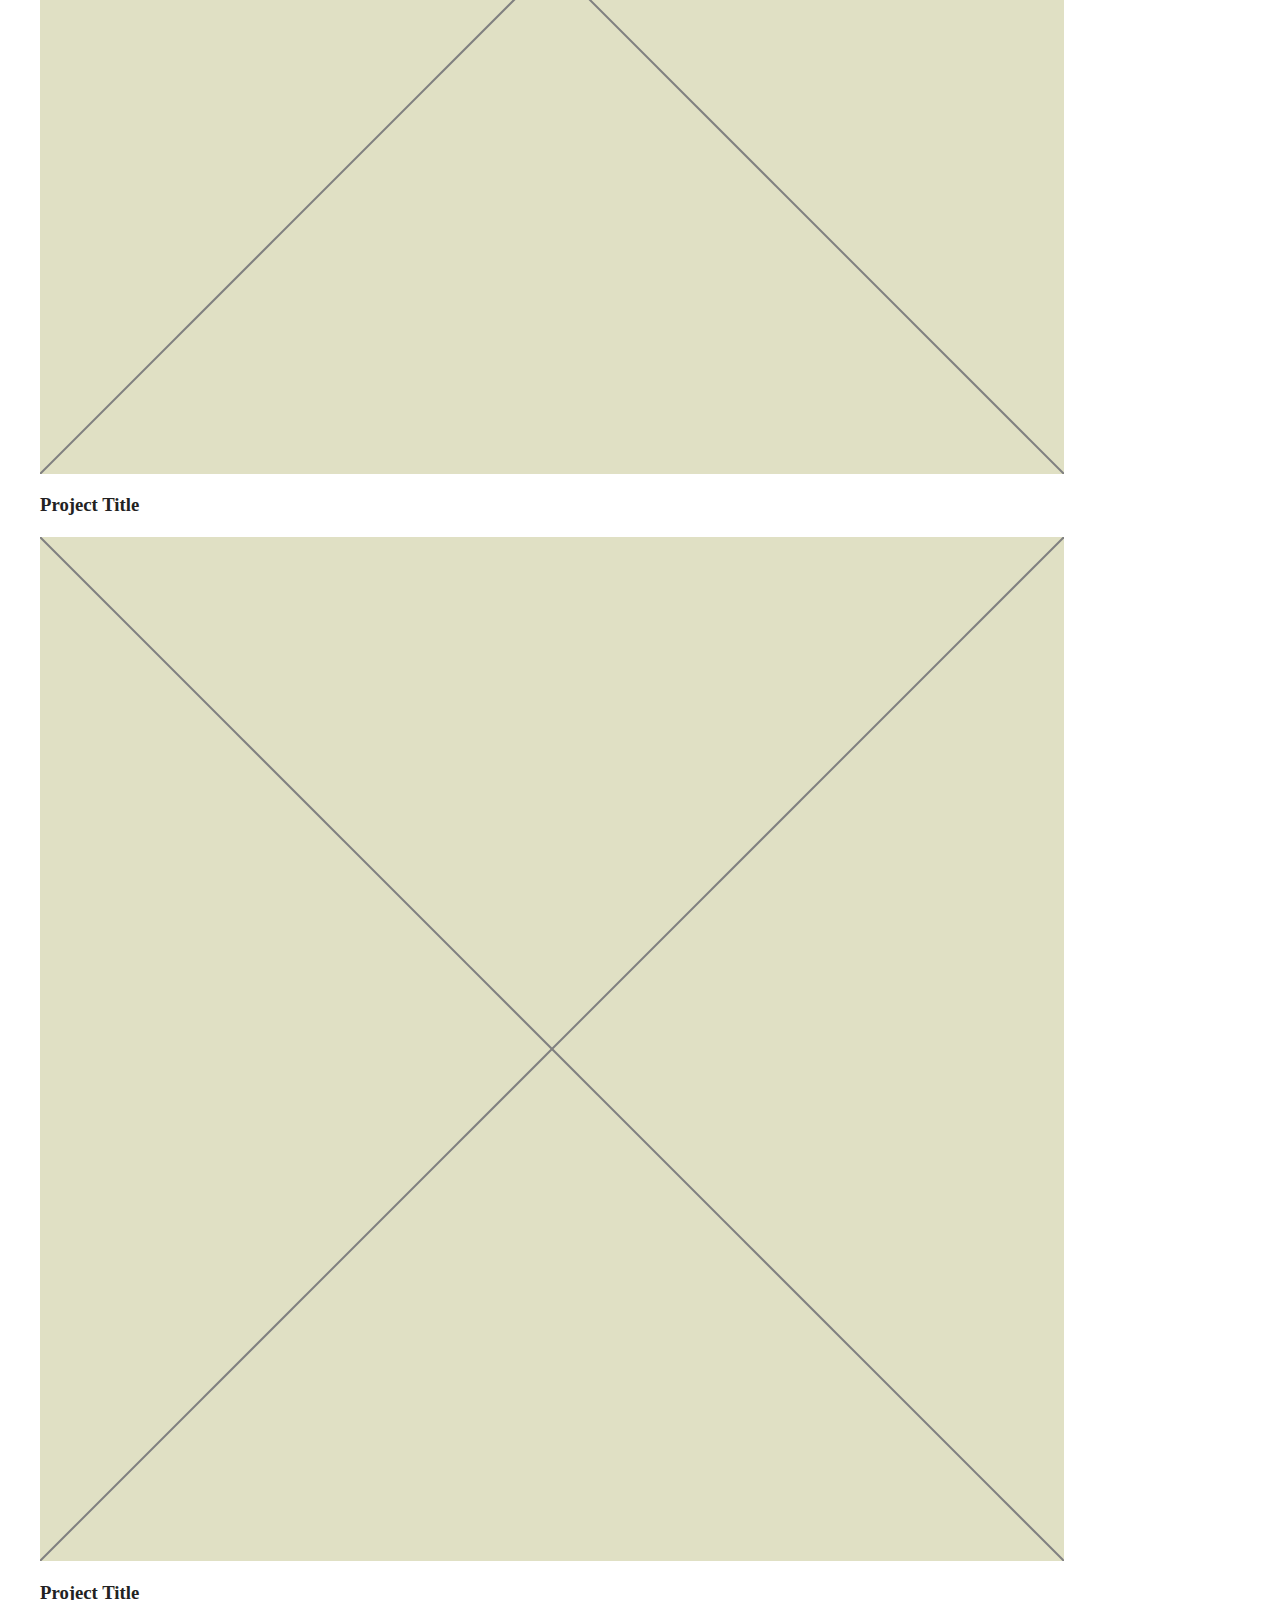
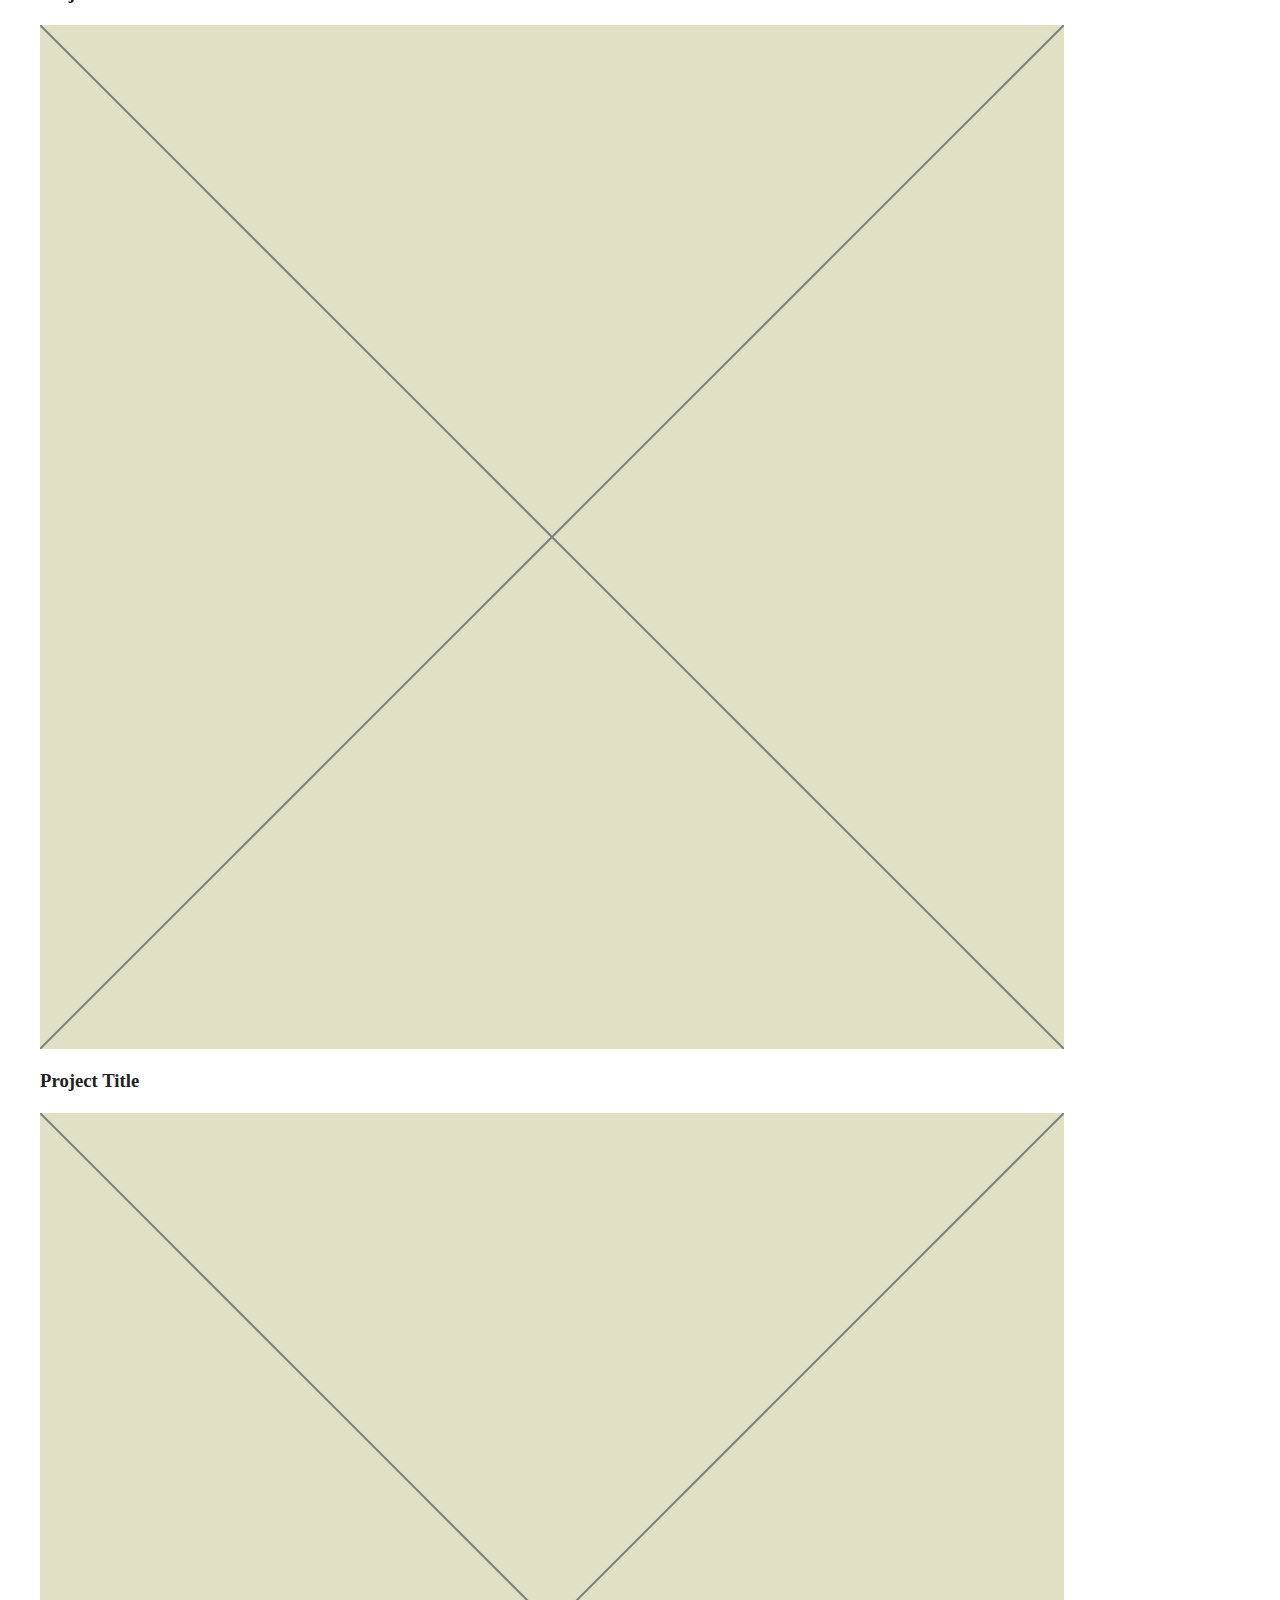
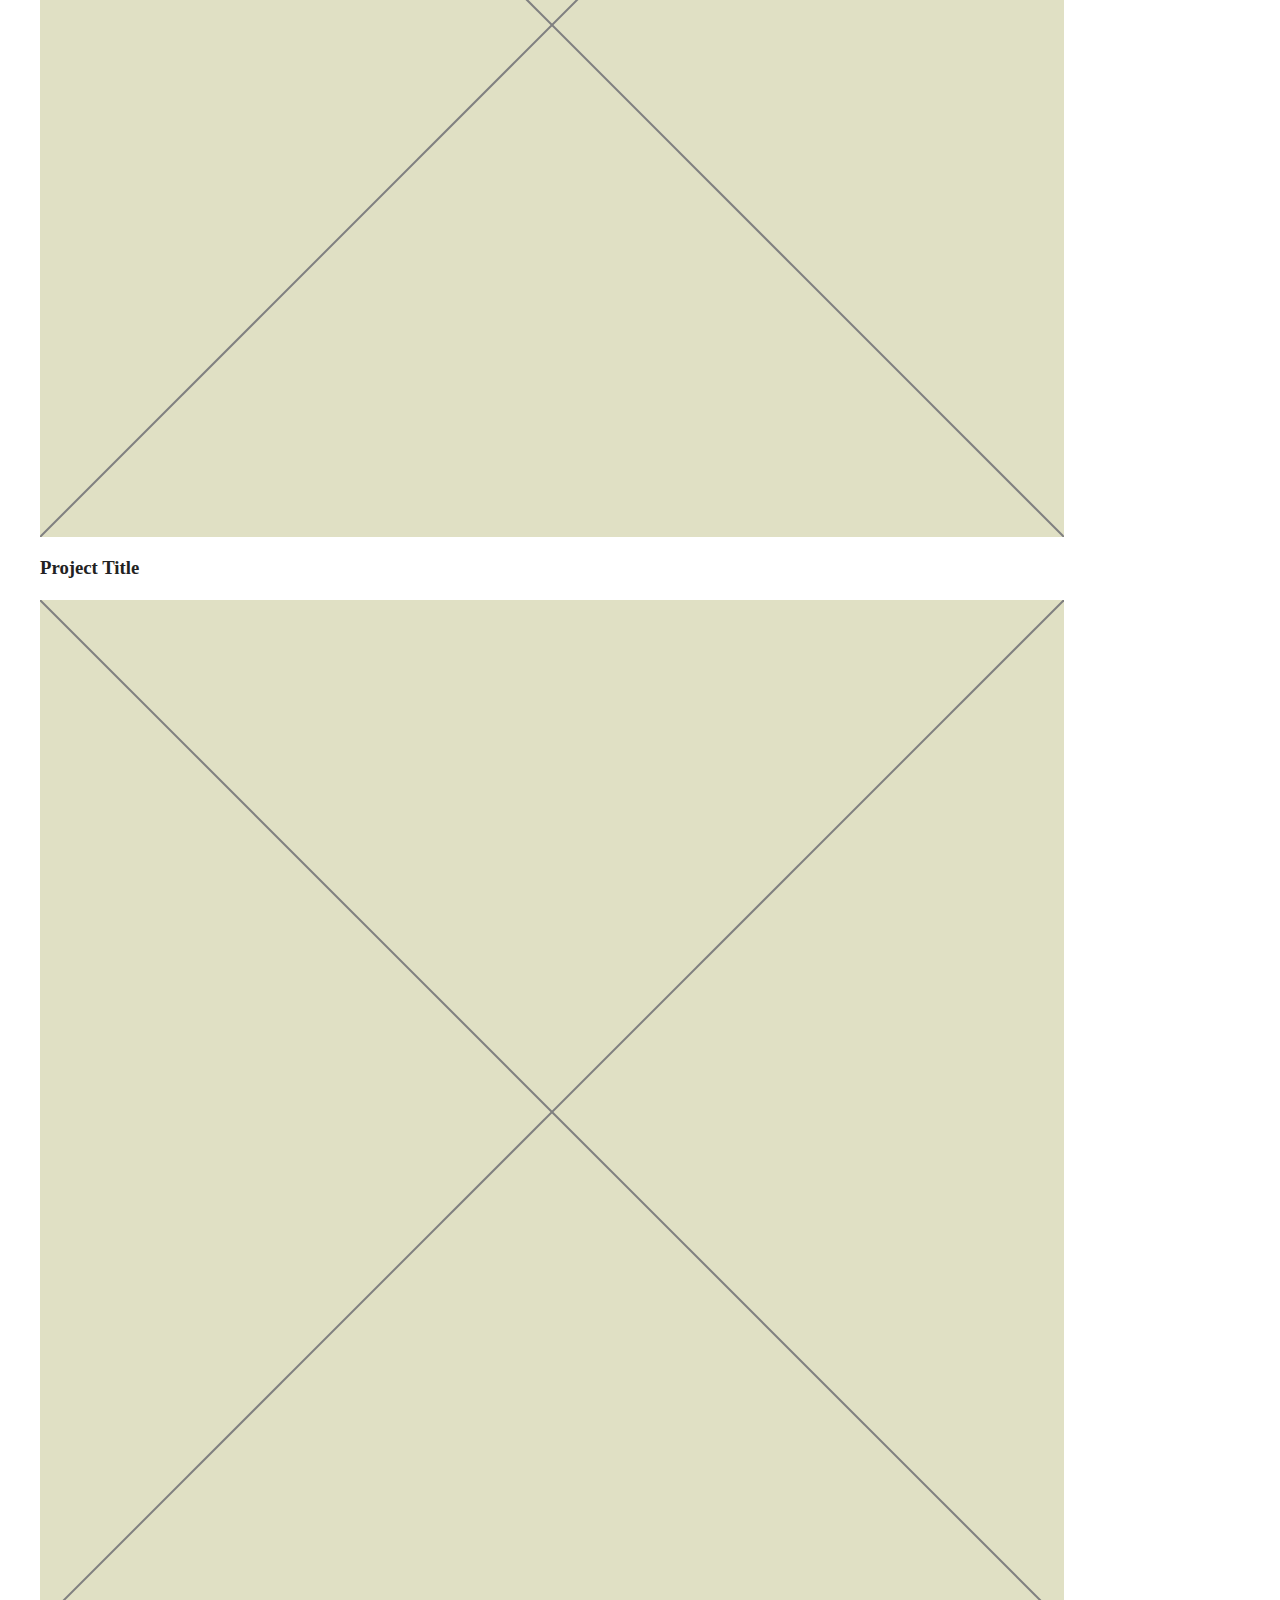
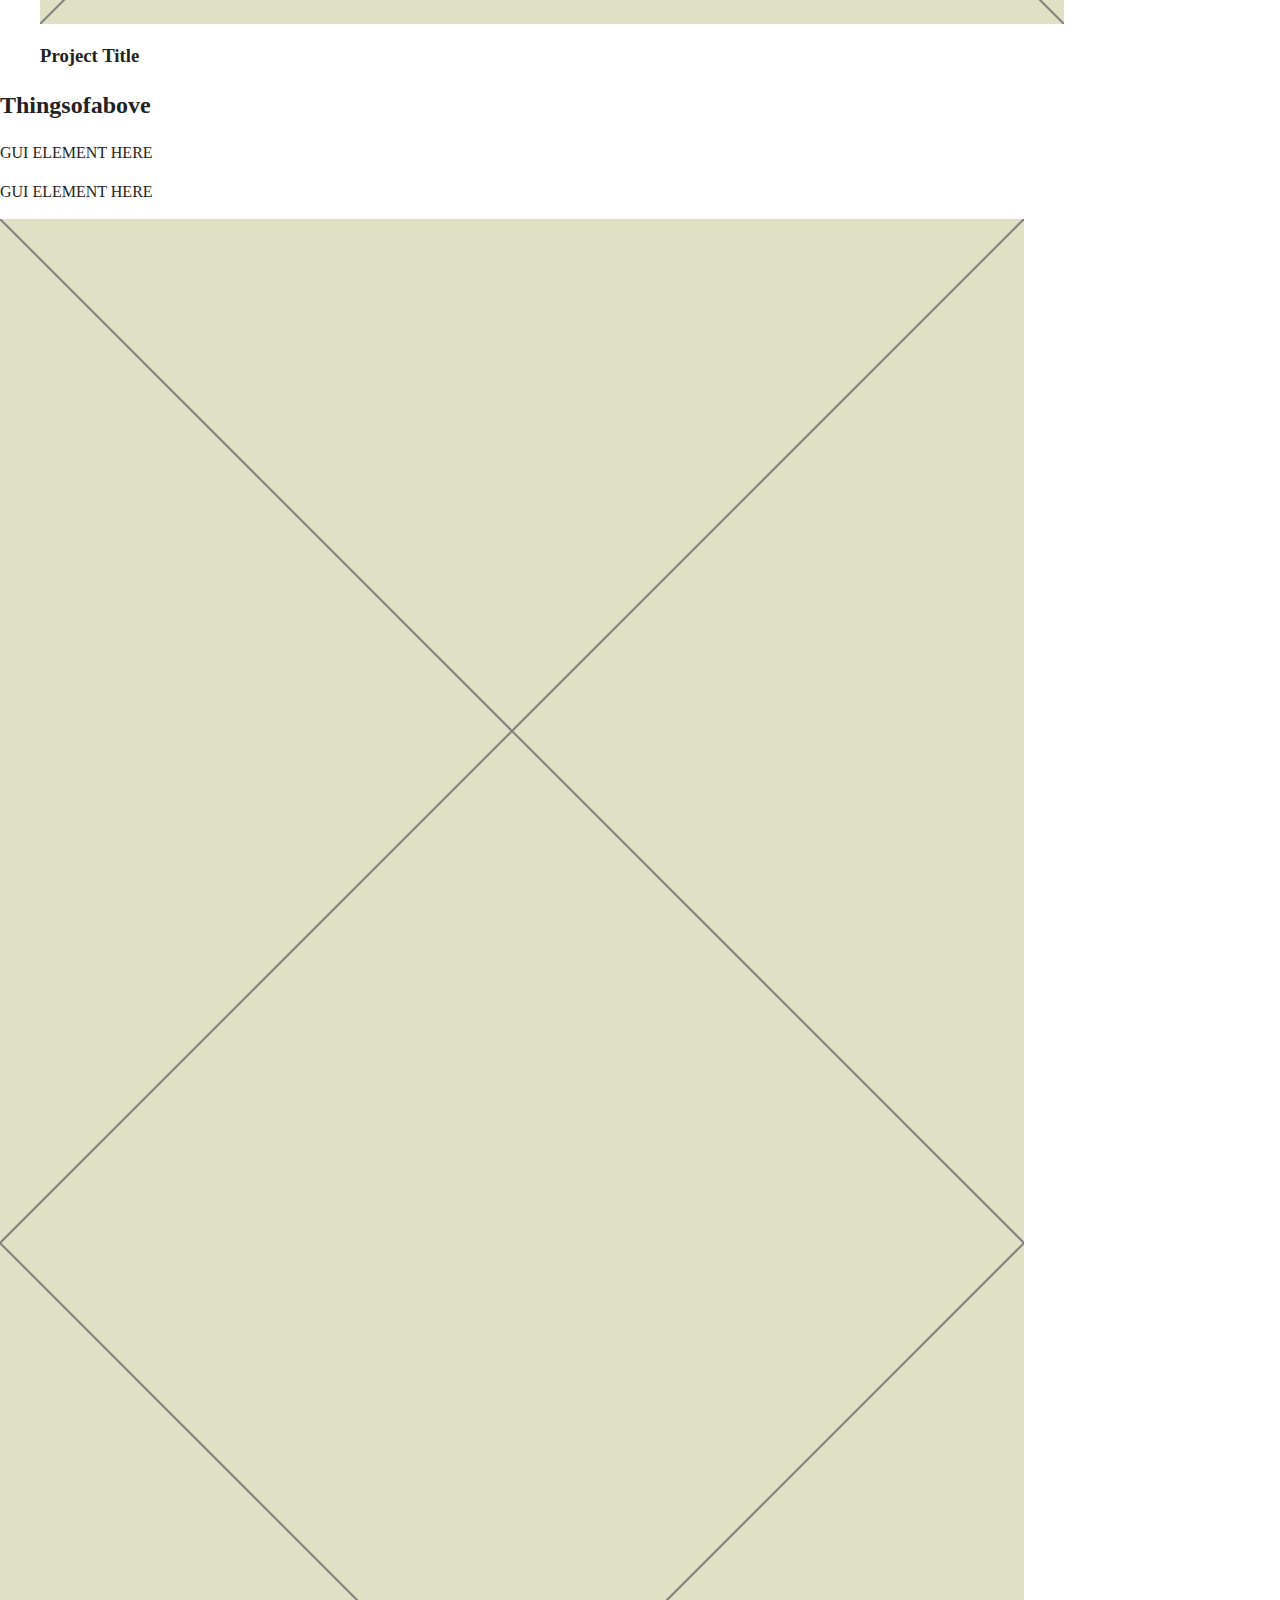
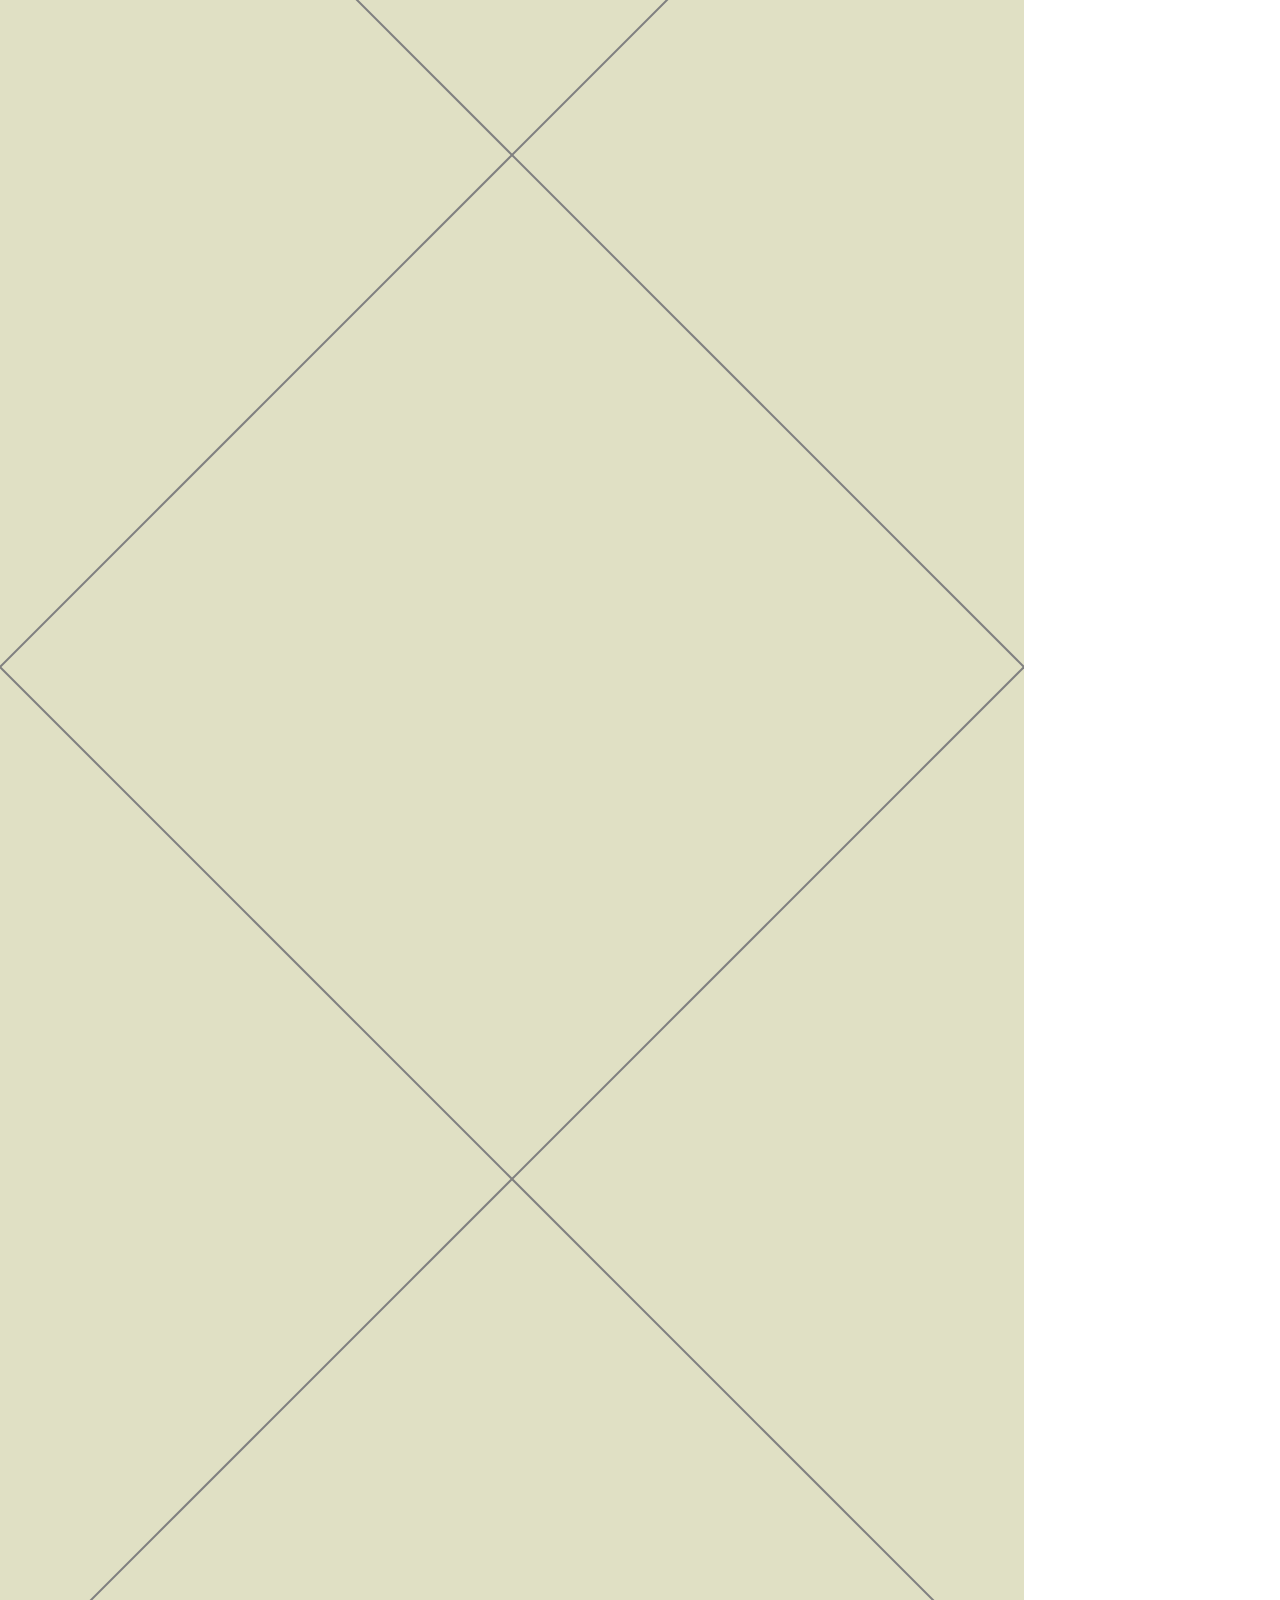
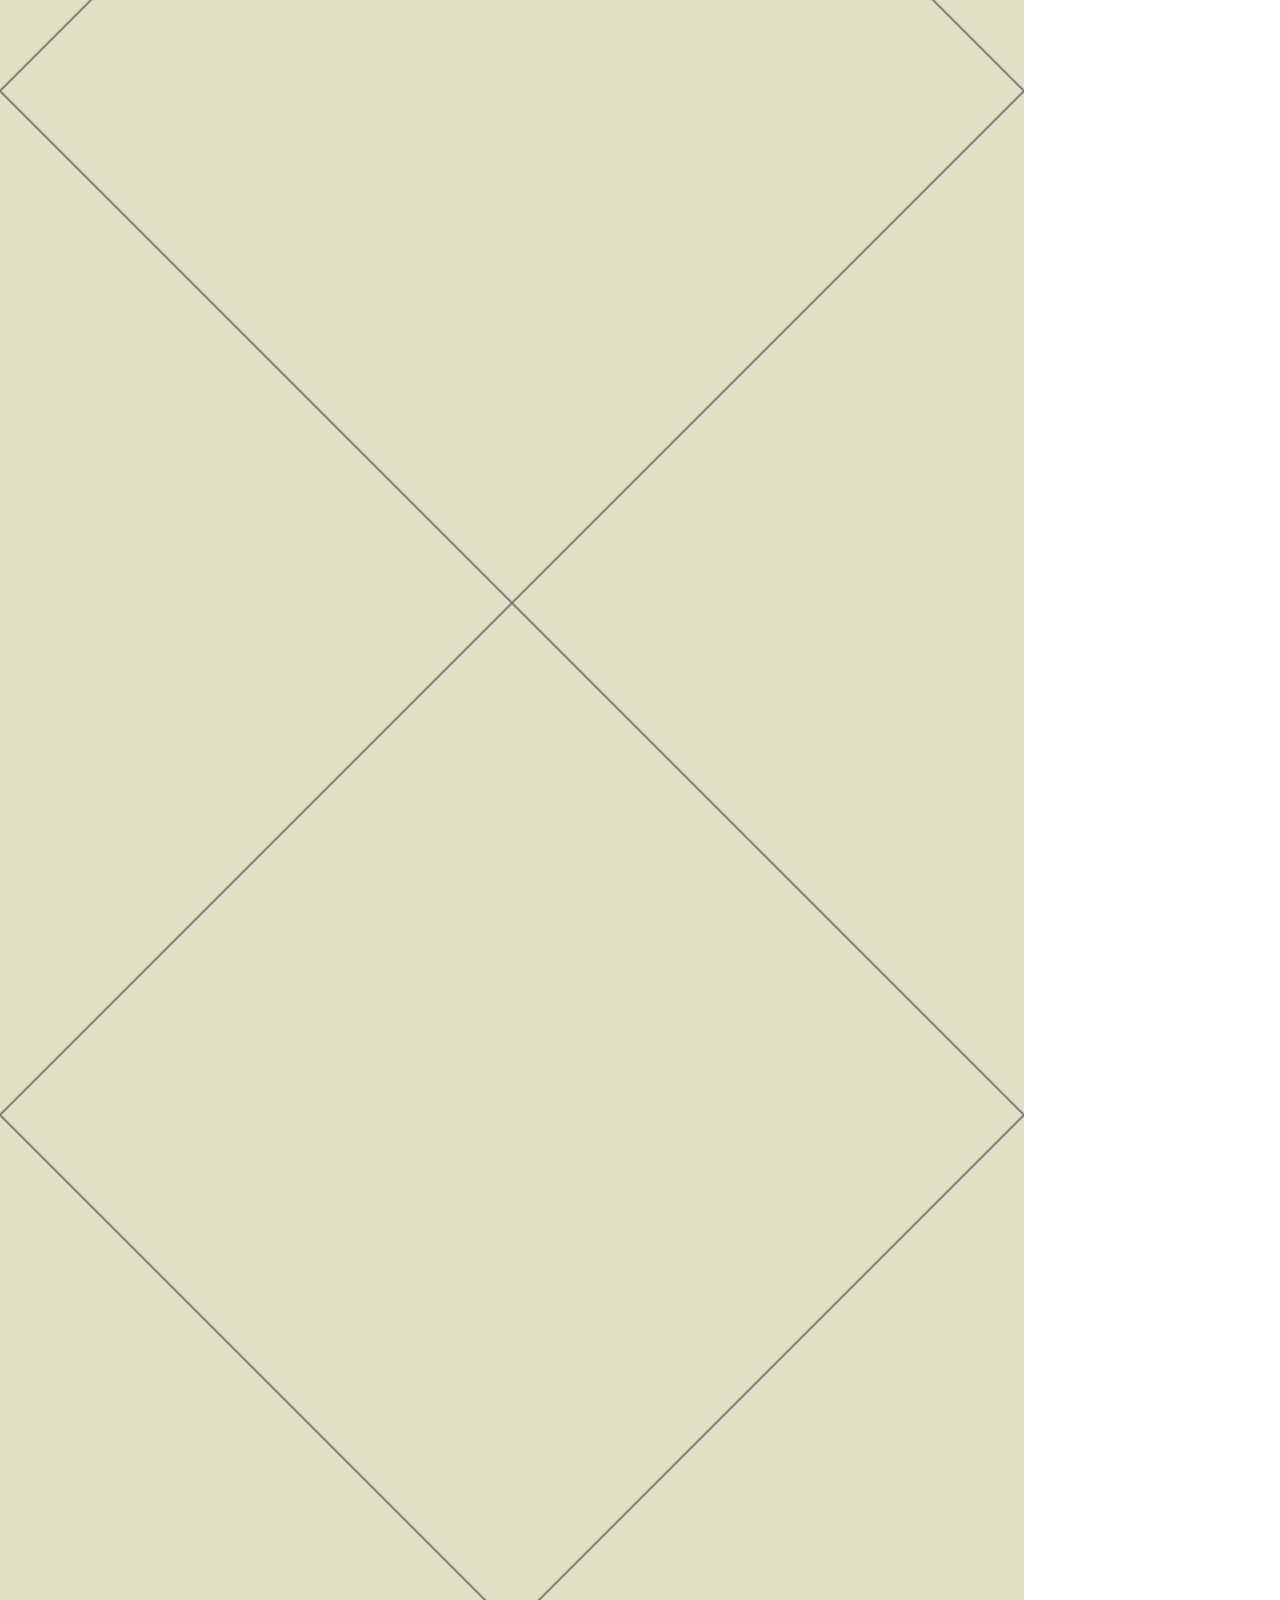
==== commit 5e684a3a: "First Styling Commit" ====
--- a/index.html
+++ b/index.html
@@ -194,21 +194,55 @@
 
 <!--New Section-->
 
-<section class="sponsors">
+<div class="sponsors">
   <div class="row">
     <div class="column">
-        <h2 class="heading">
-            Thingsofabove
-        </h2>
-    </div>
-    <div class="column">
-        <p>GUI ELEMENT HERE</p>
-    </div>
-    <div class="column">
-        <p>GUI ELEMENT HERE</p>
-    </div>
-  </div>
-</section>
+        <img src="magblog_start/img/content/placeholder.svg" alt="placeholder">
+    </div>
+
+    <div class="column">
+      <img src="magblog_start/img/content/placeholder.svg" alt="placeholder">
+    </div>
+
+    <div class="column">
+      <img src="magblog_start/img/content/placeholder.svg" alt="placeholder">
+    </div>
+
+    <div class="column">
+      <img src="magblog_start/img/content/placeholder.svg" alt="placeholder">
+    </div>
+
+    <div class="column">
+      <img src="magblog_start/img/content/placeholder.svg" alt="placeholder">
+    </div>
+  </div>
+</div>
+
+<footer class="page-footer">
+    <div class="row">
+
+      <div class="column-footer-intro">
+        <h3 class="heading">
+            Pewee Herman Intro
+        </h3>
+      </div>
+      <div class="column">
+          <h4>footer subheading</h4>
+      </div>
+      <div class="column">
+          <h4>footer subheading</h4>
+      </div>
+      <div class="column">
+          <h4>footer subheading</h4>
+      </div>
+      <div class="column">
+          <h4>footer subheading</h4>
+      </div>
+    </div>
+</footer>
+
+
+
 
   <script src="js/vendor/modernizr-3.11.2.min.js"></script>
   <script src="js/plugins.js"></script>
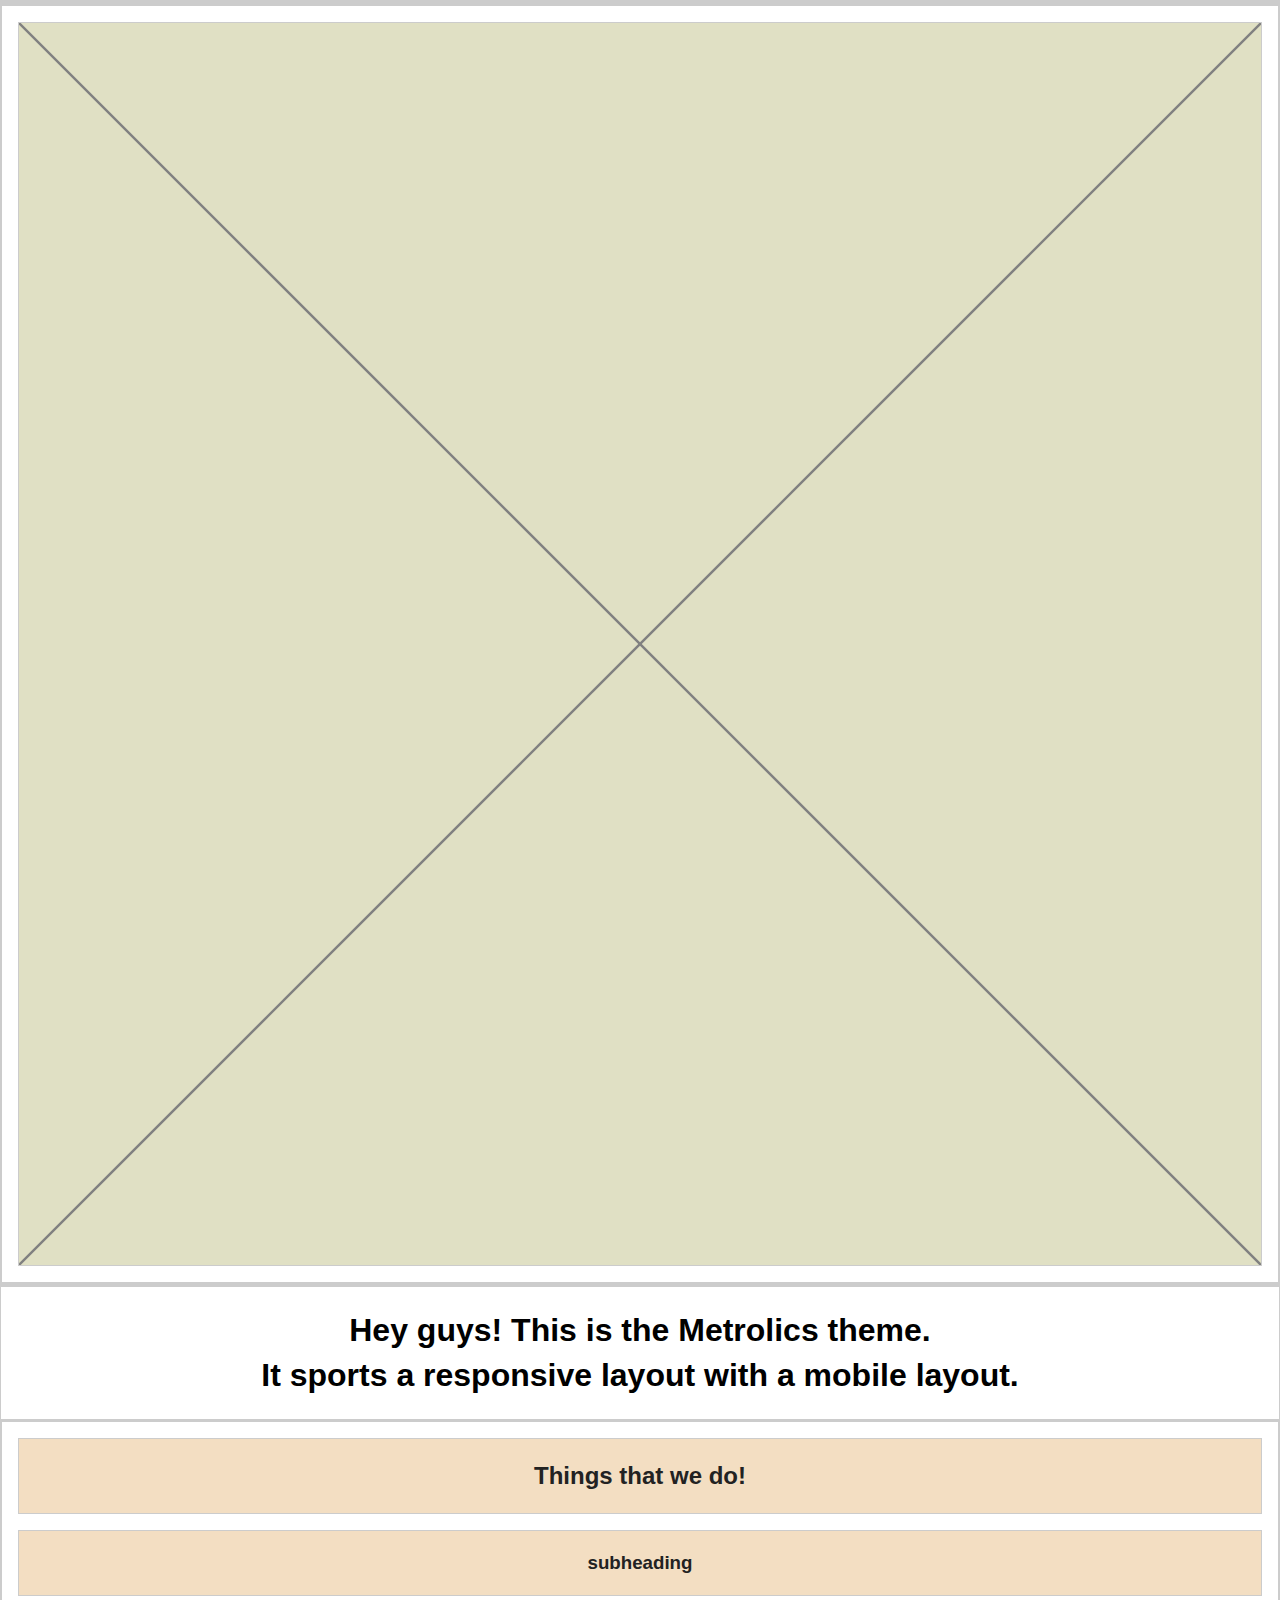
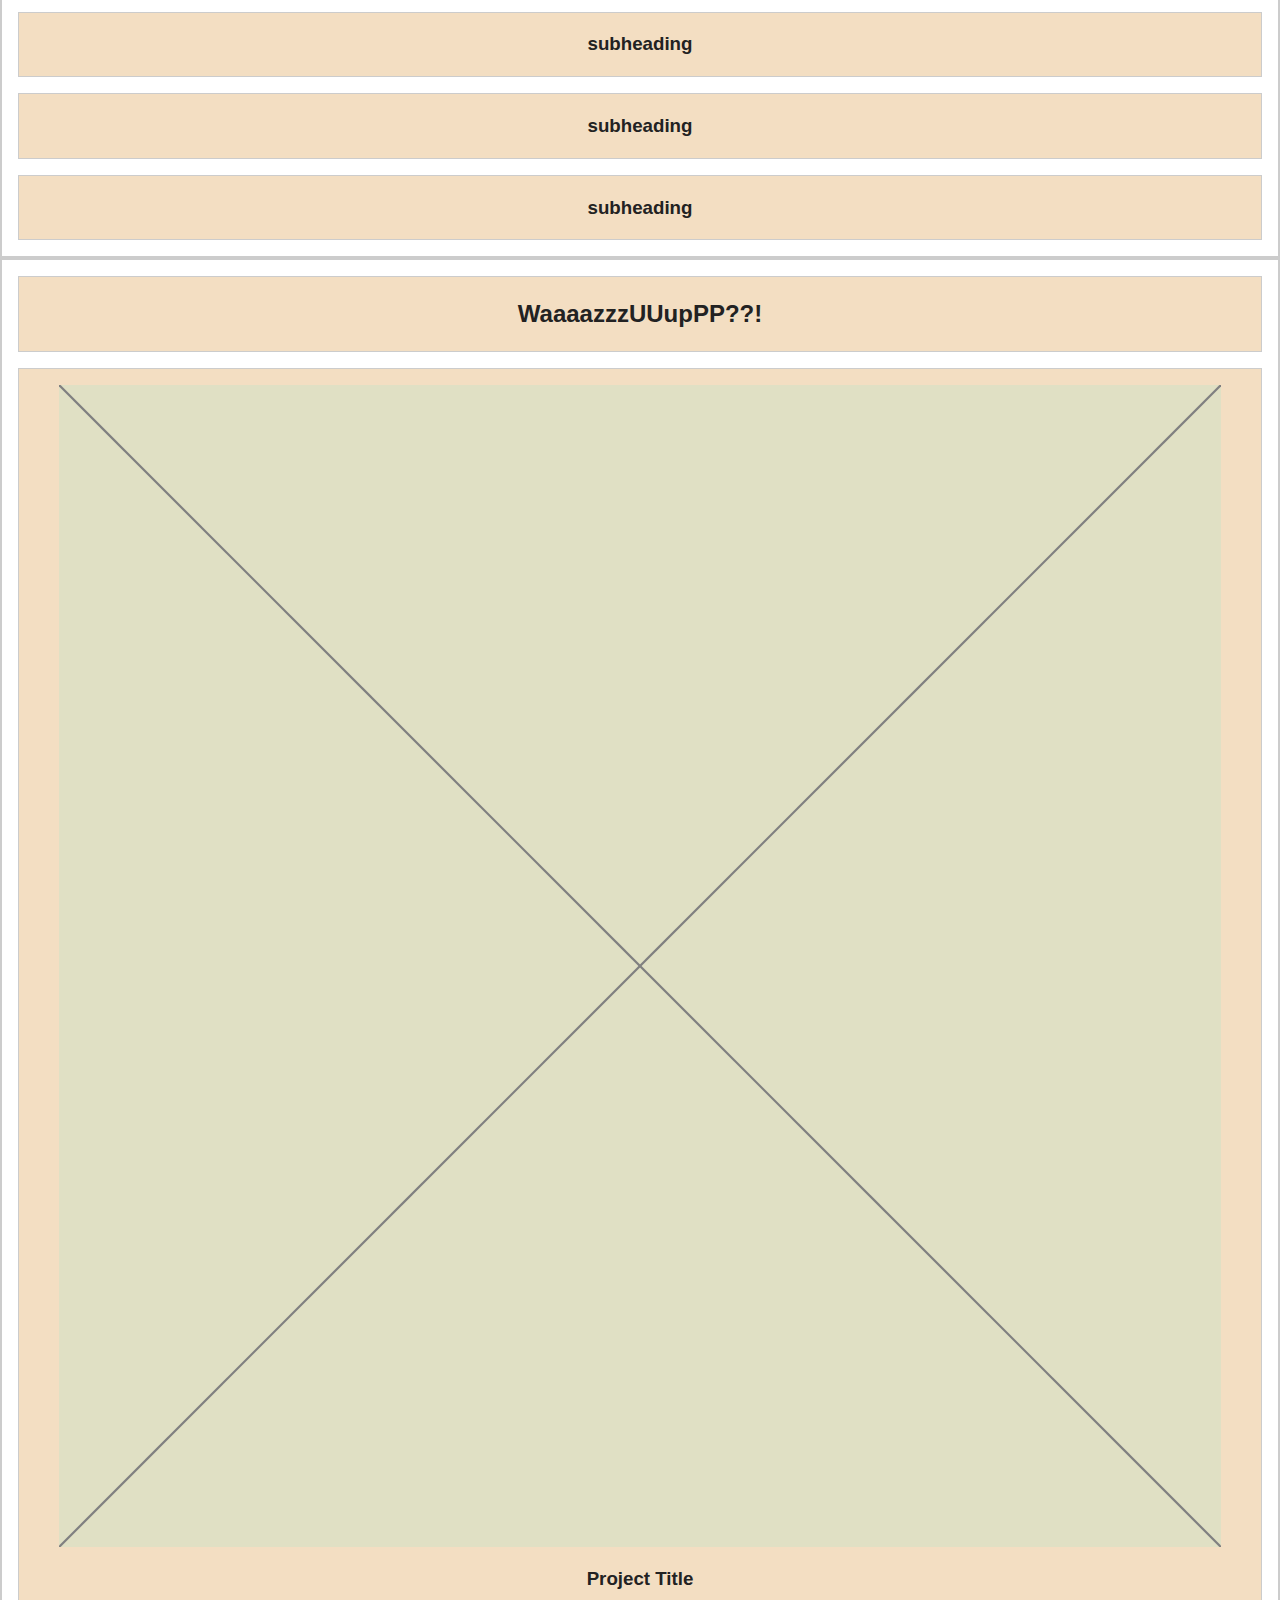
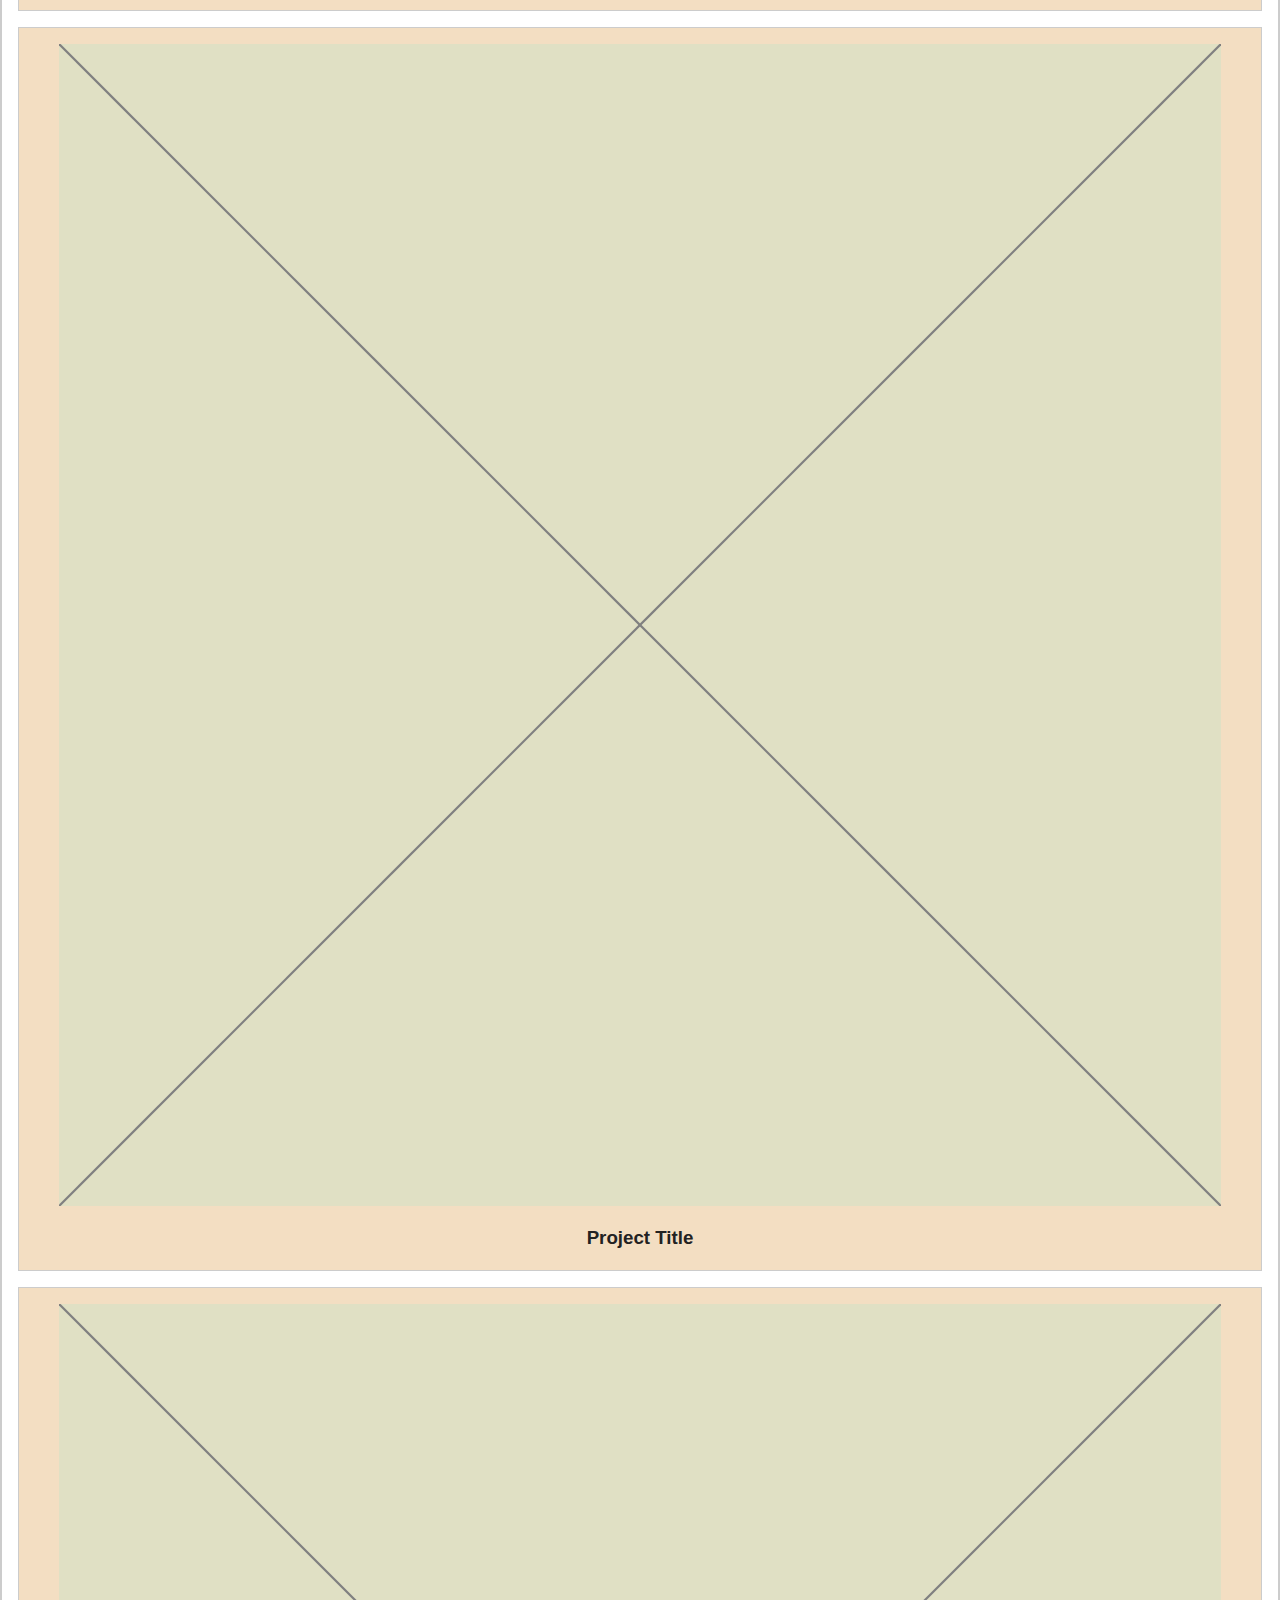
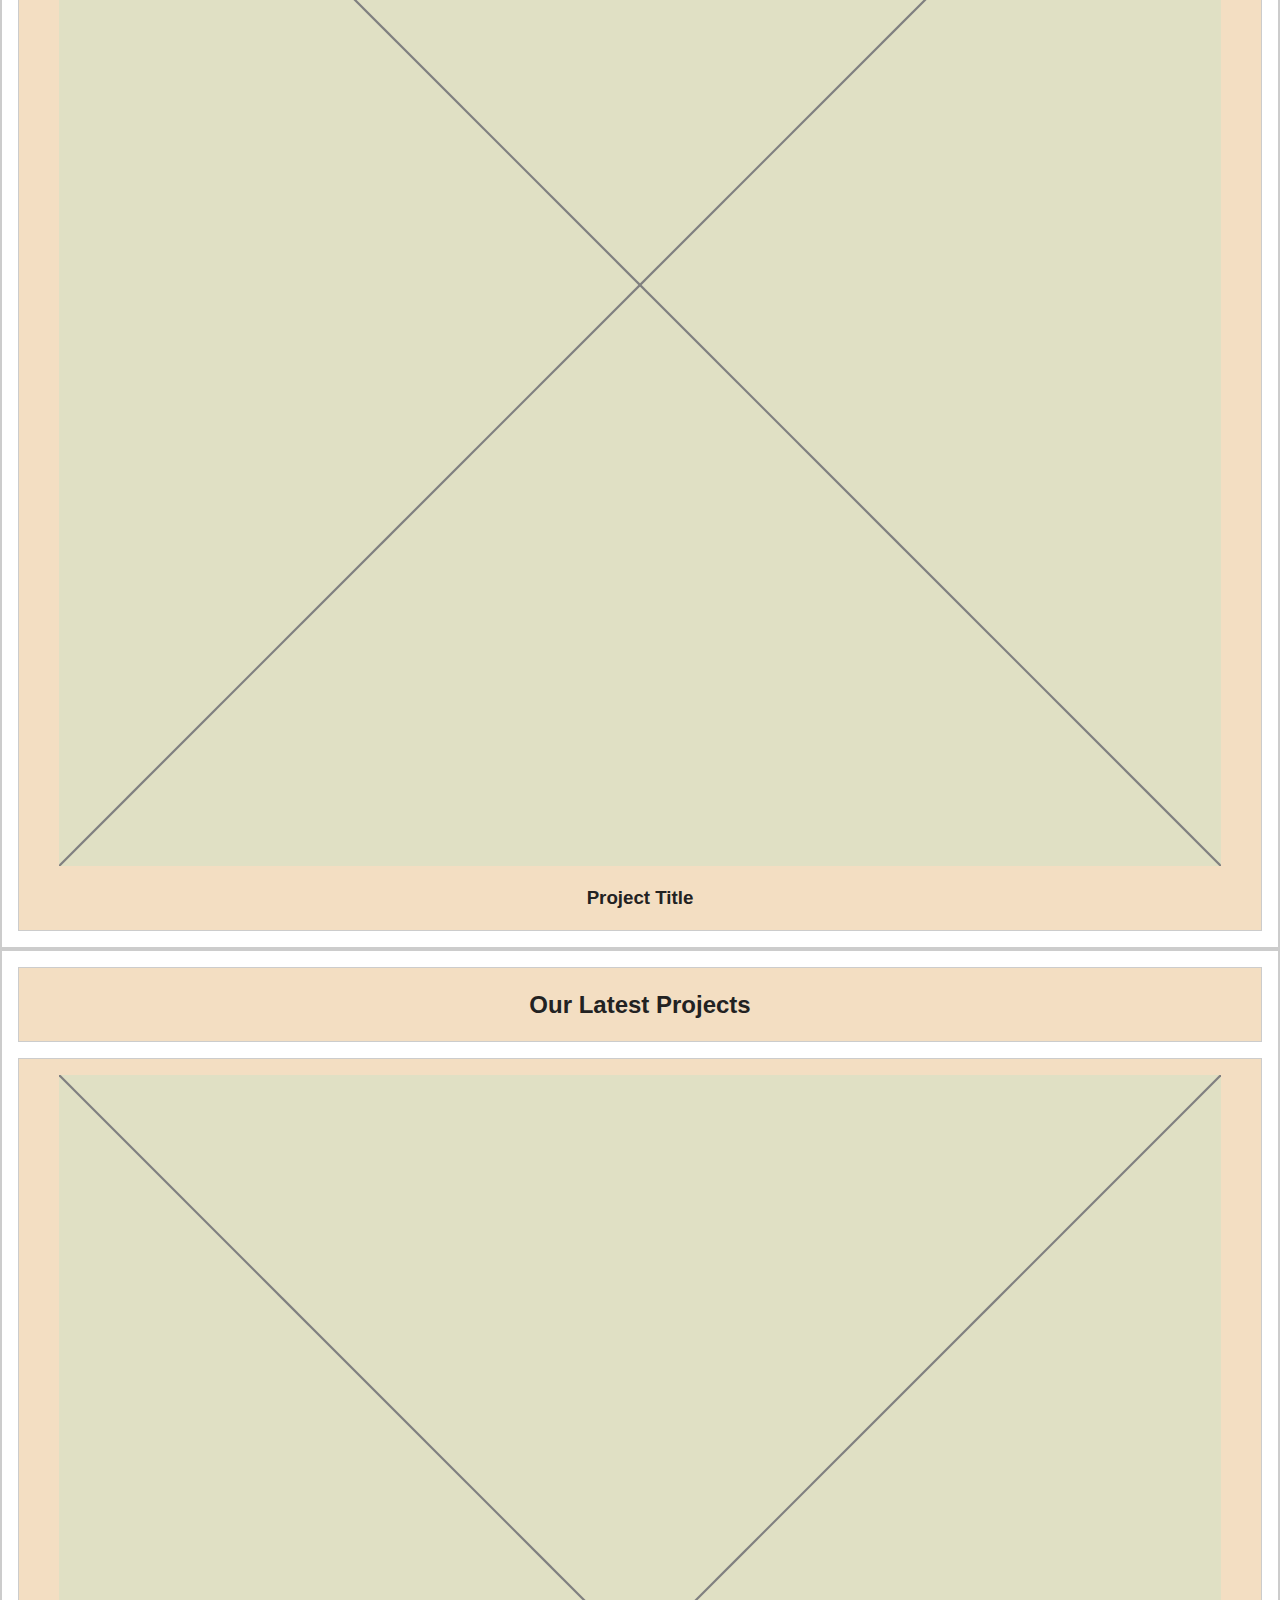
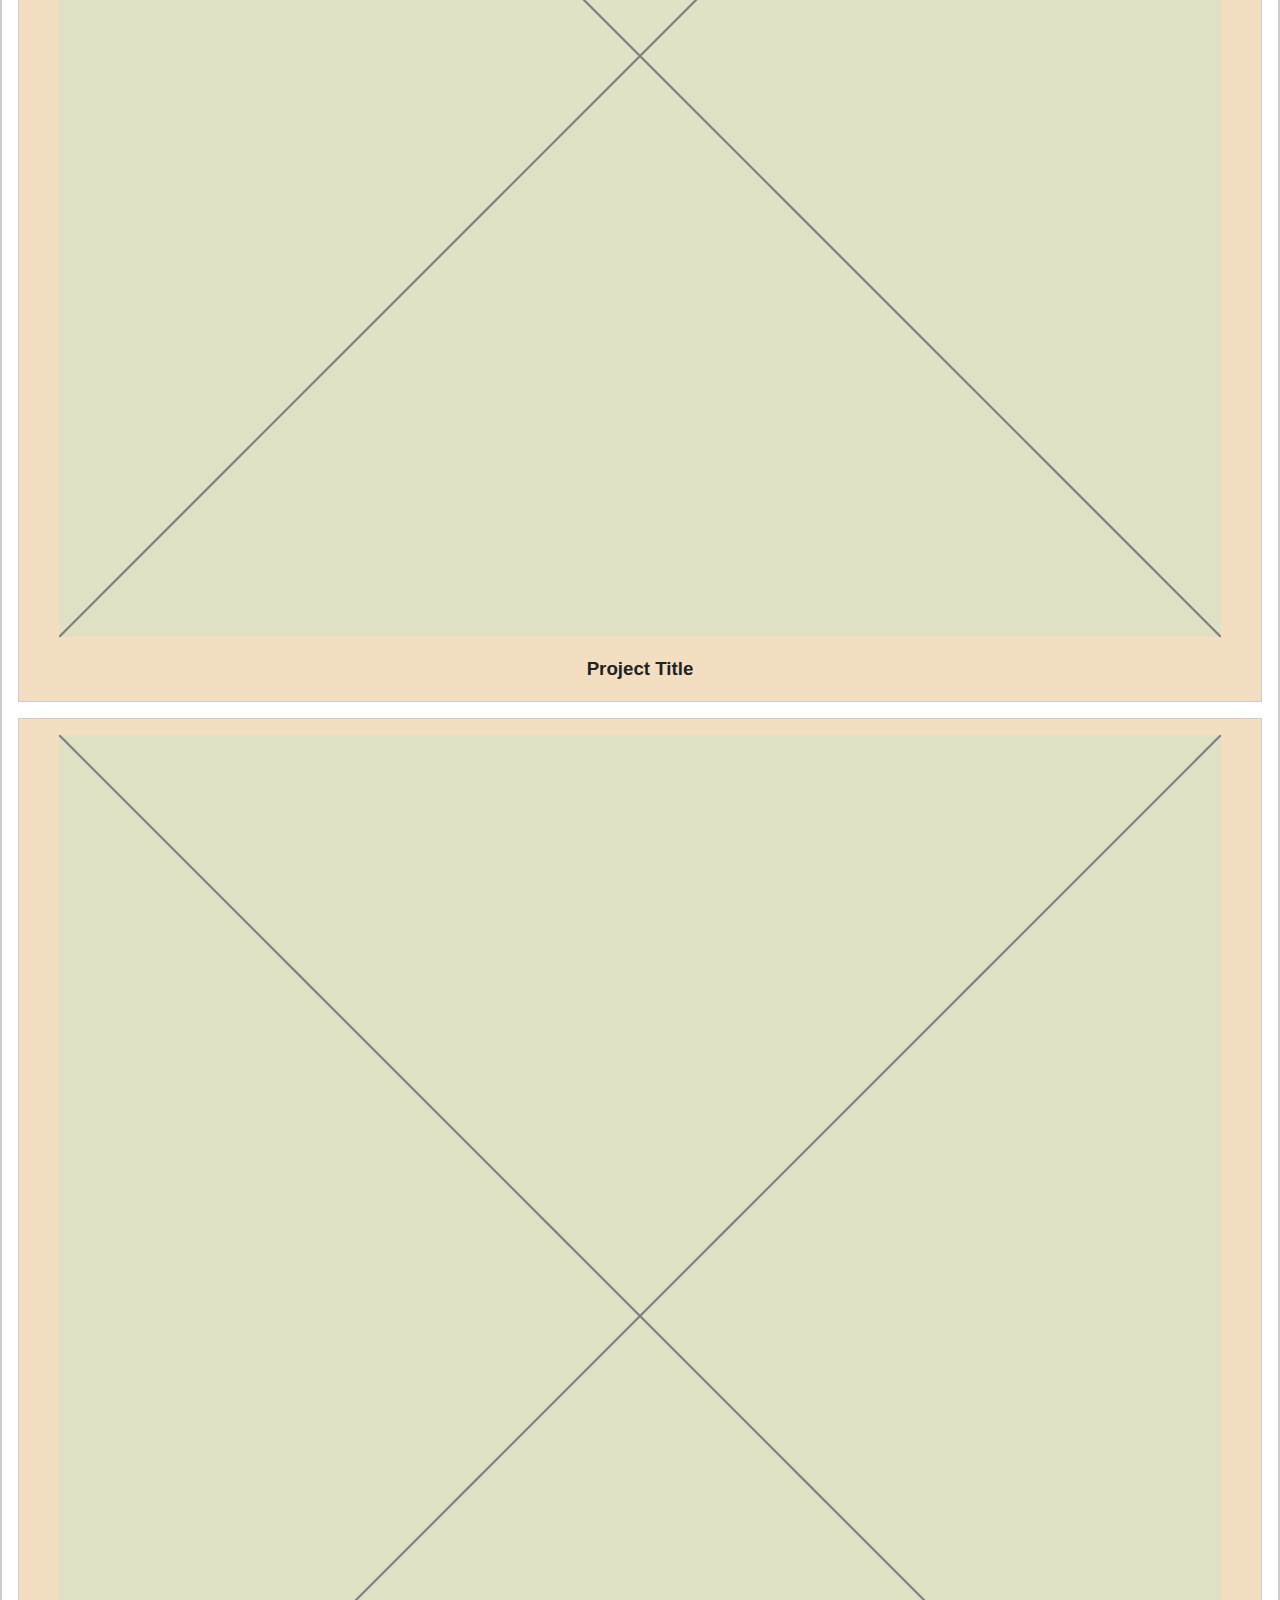
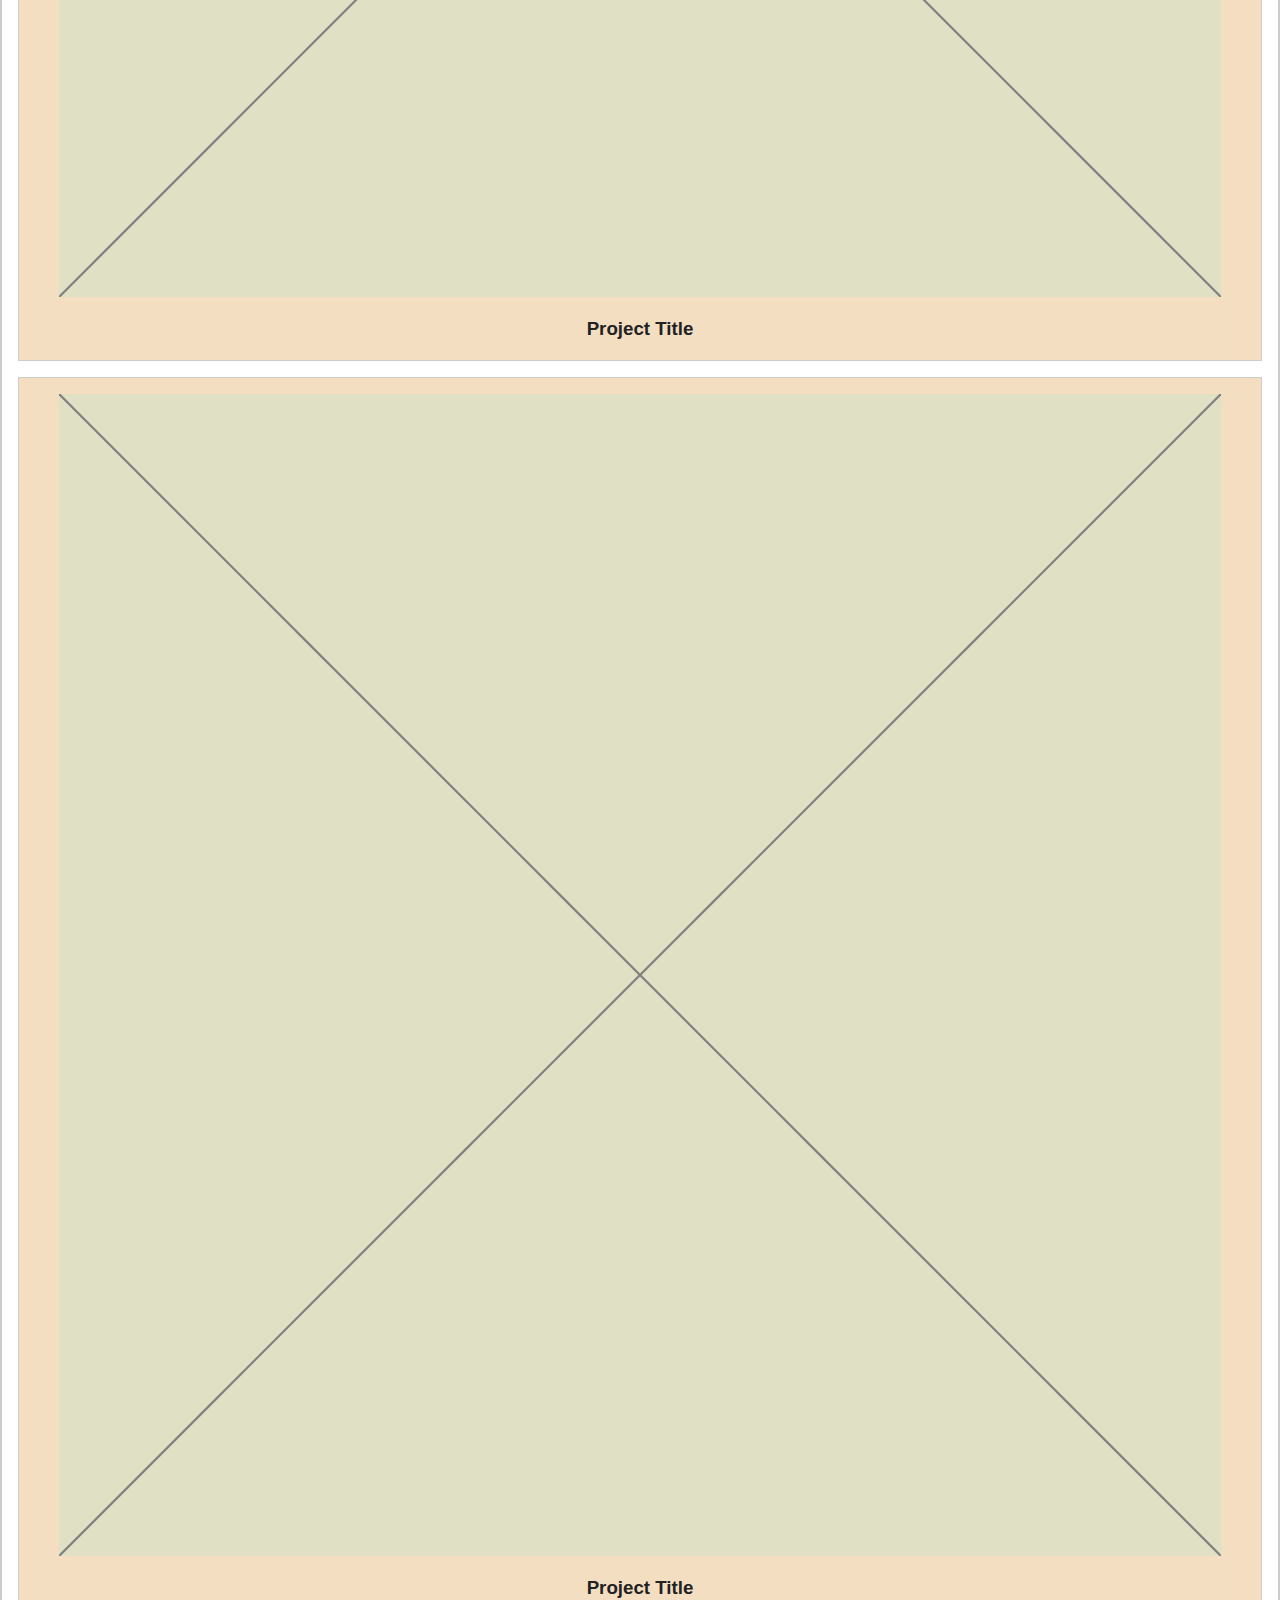
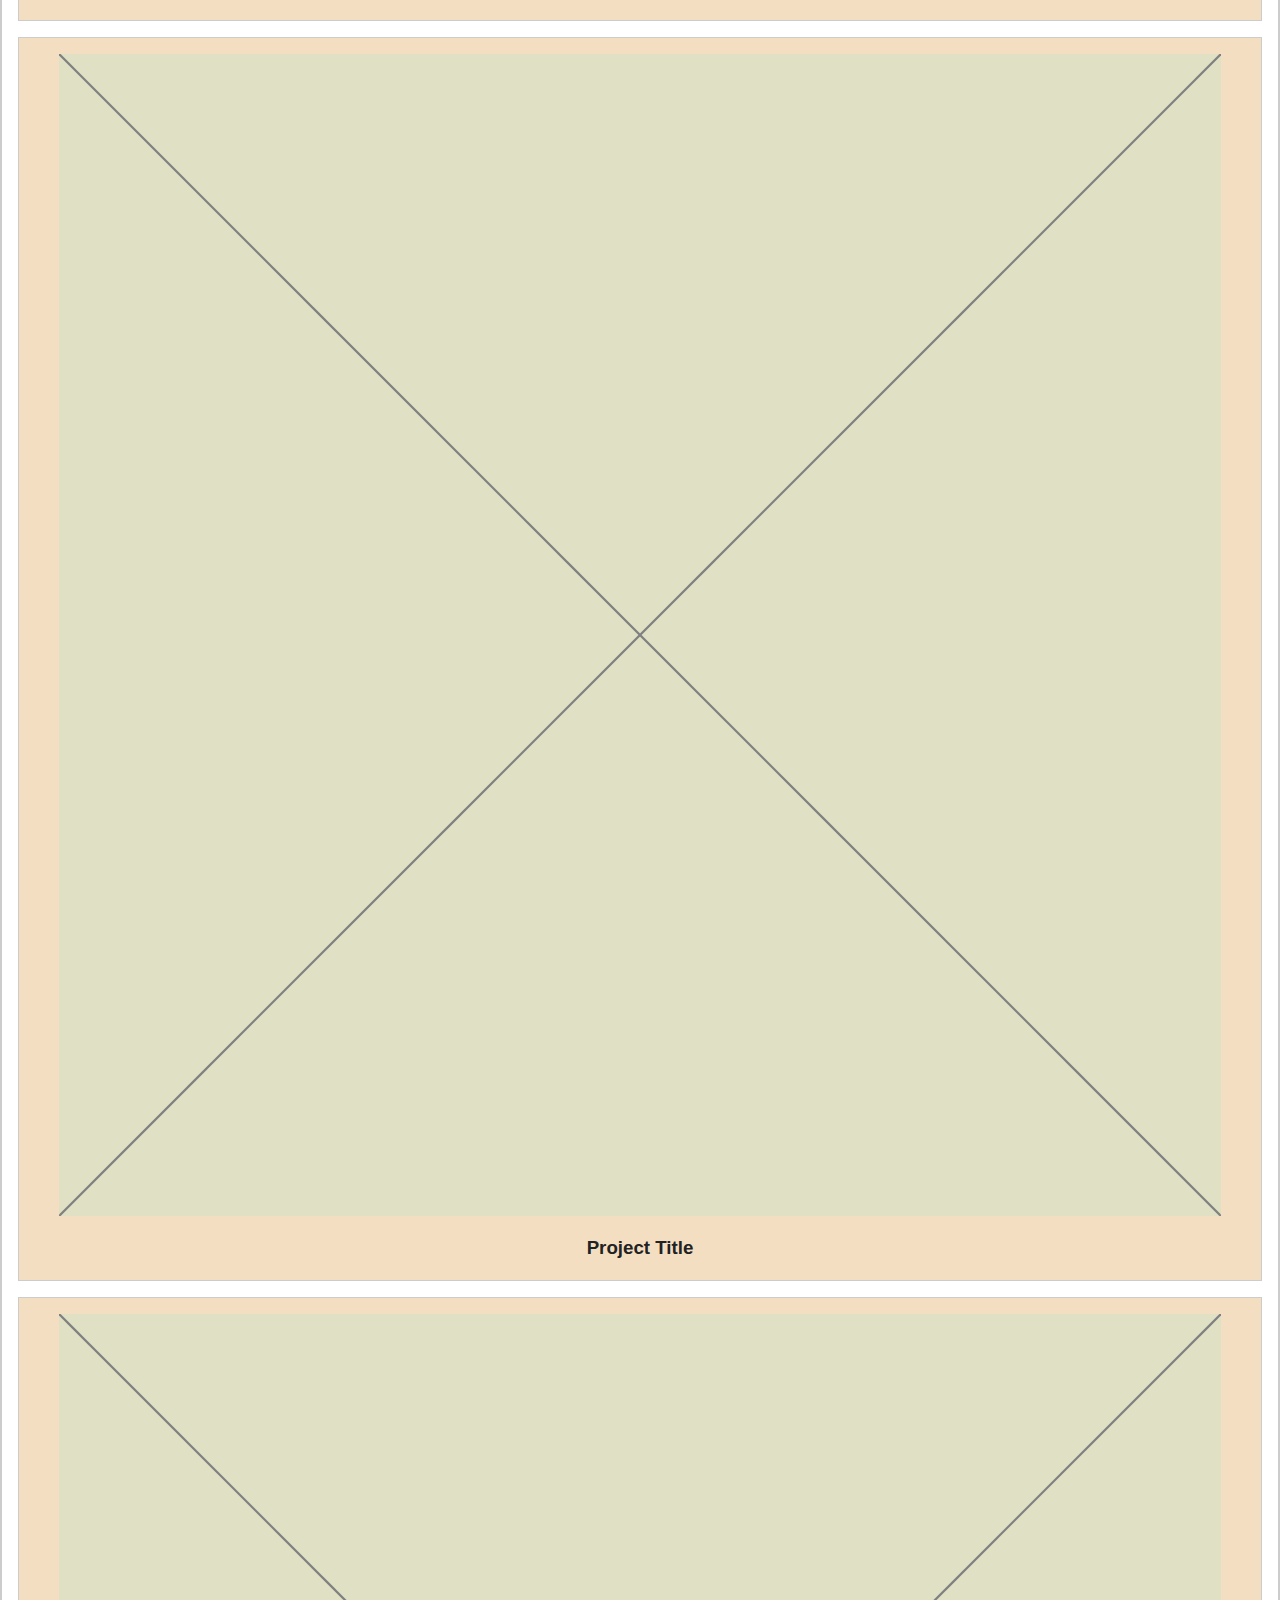
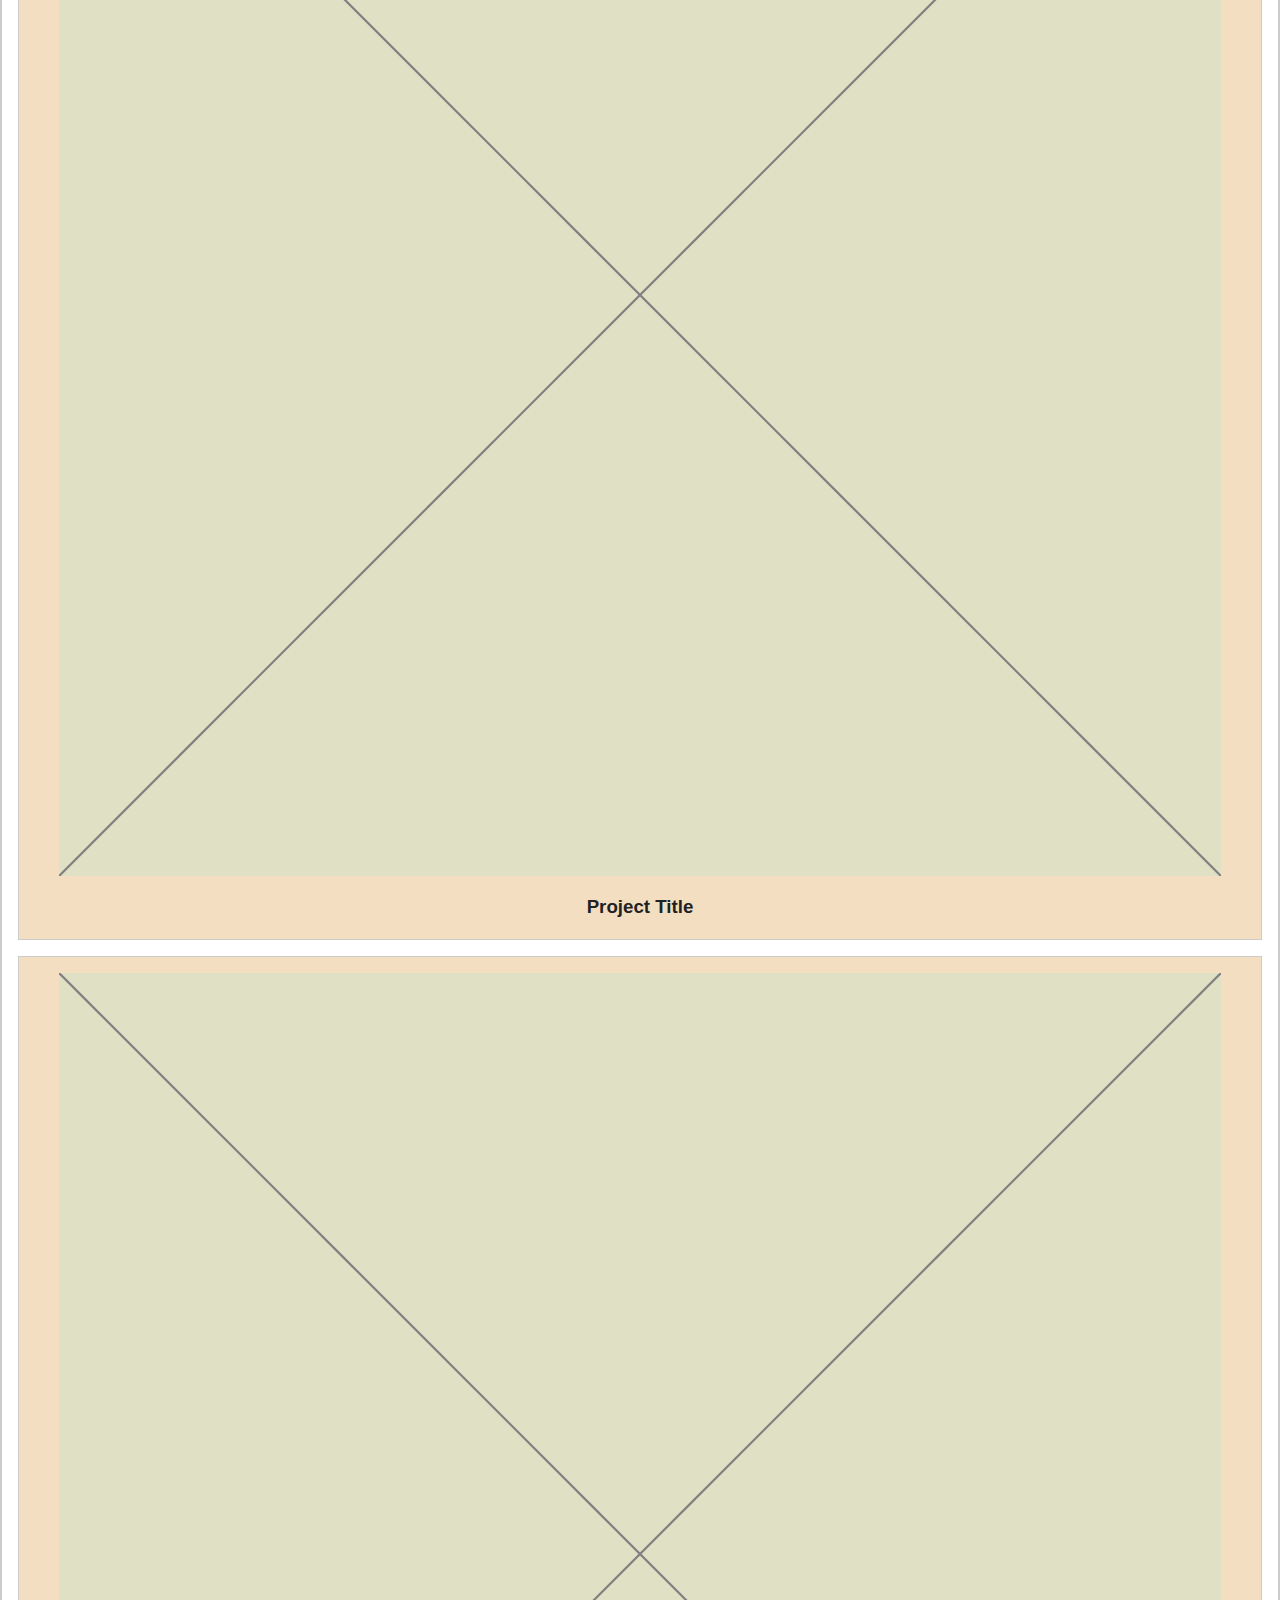
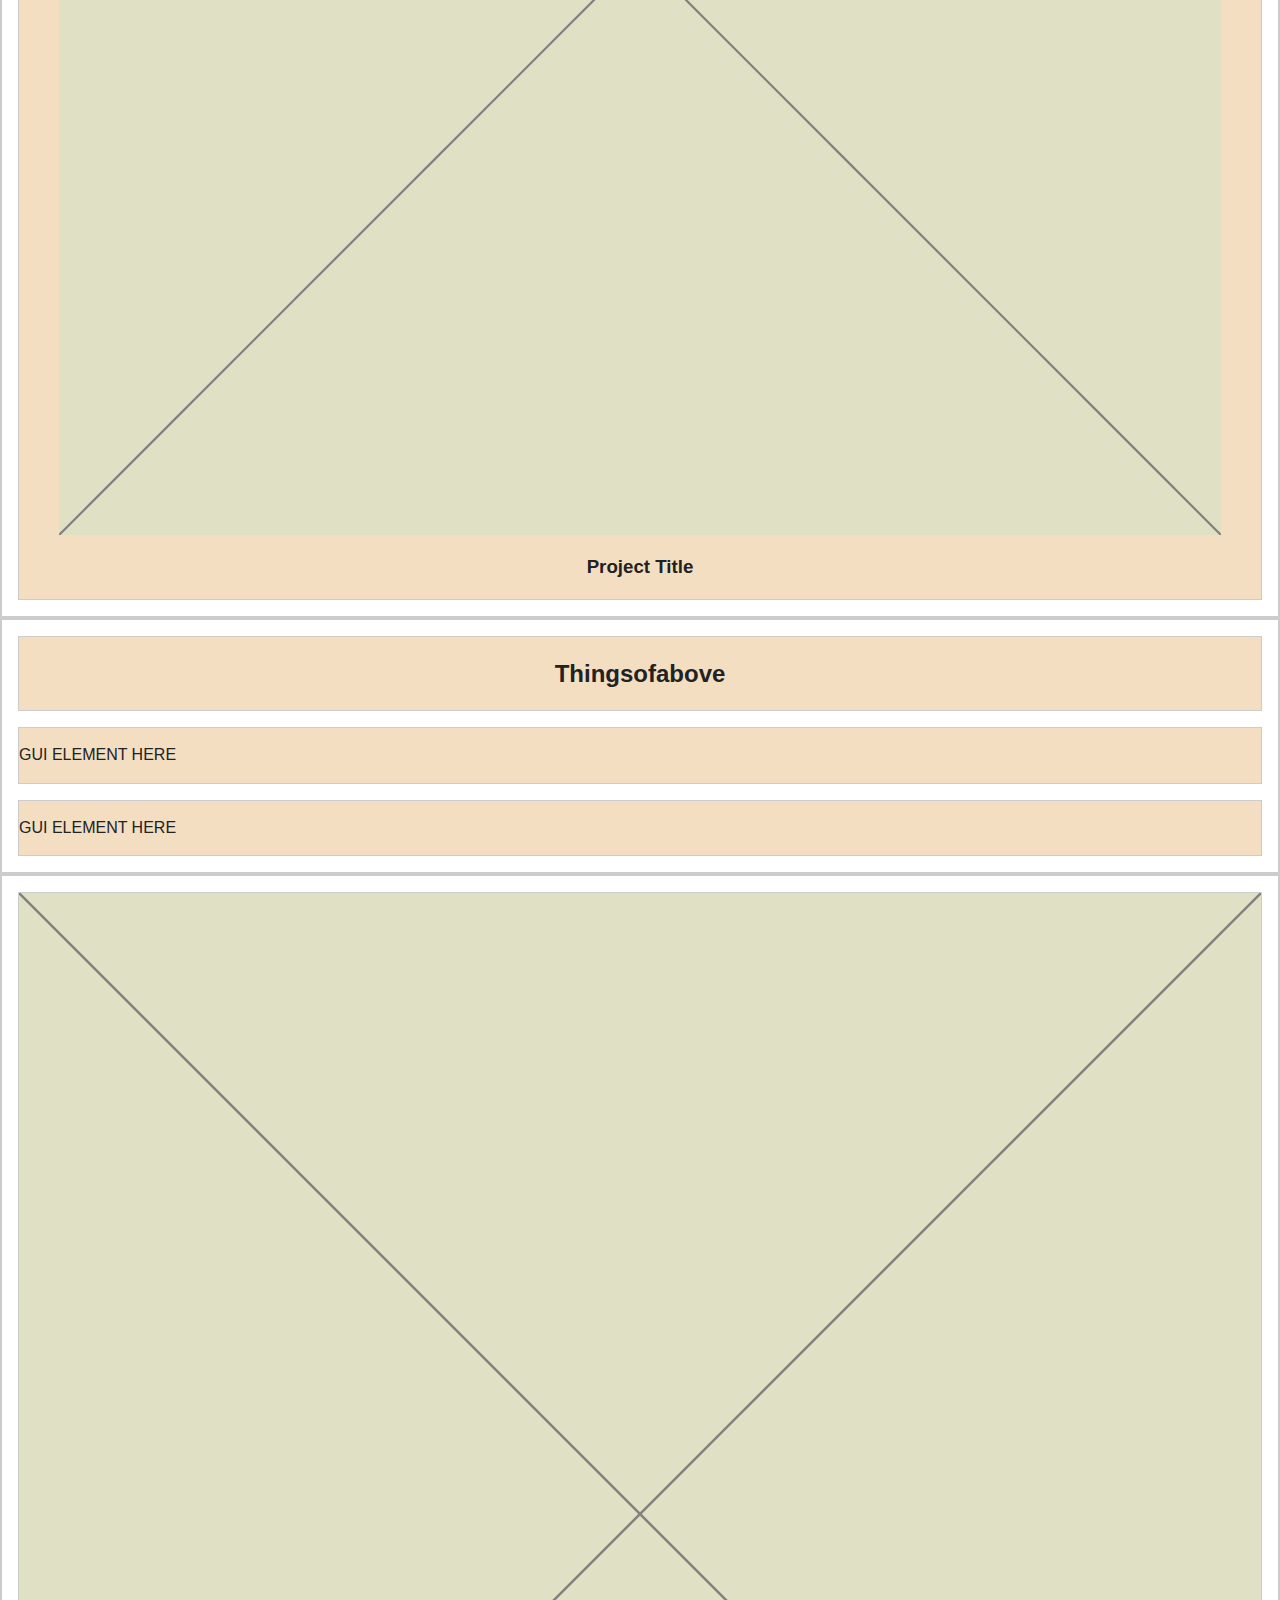
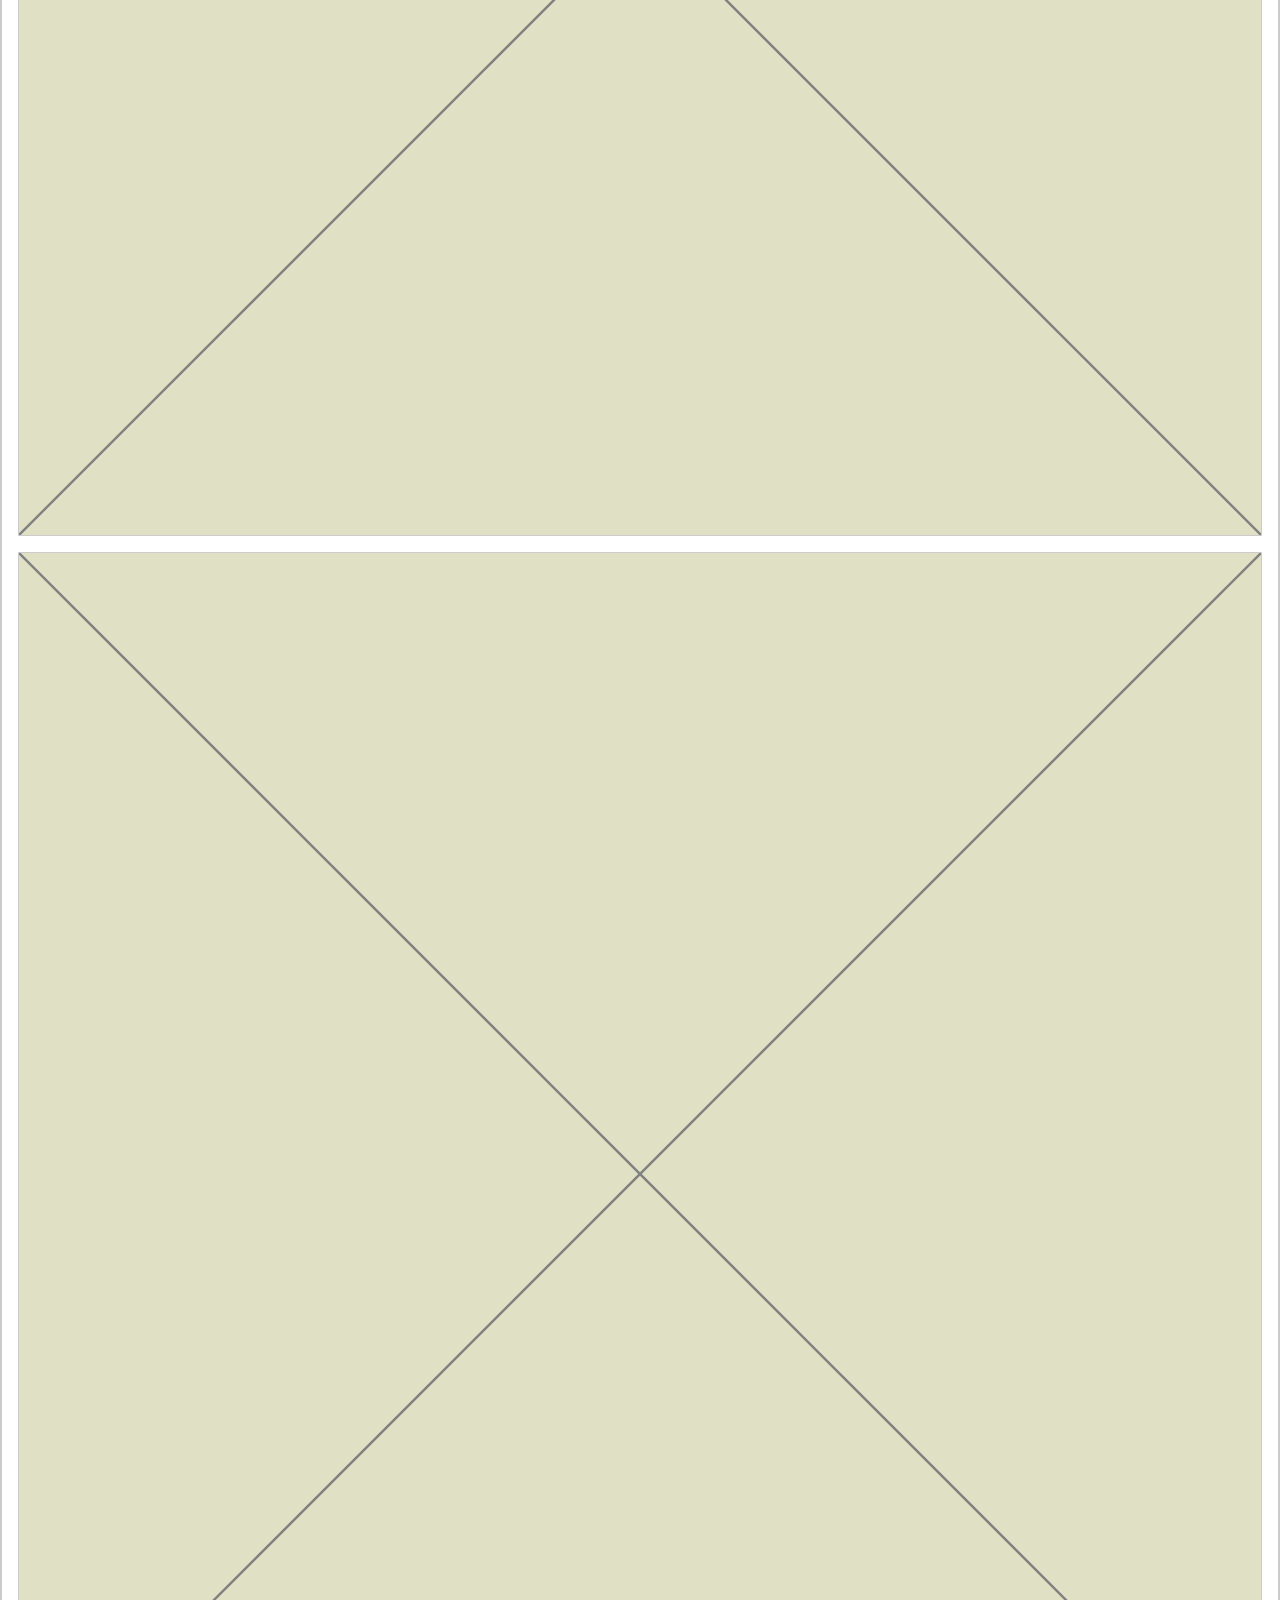
==== commit 9b5e3528: "final commit from week 3" ====
--- a/index.html
+++ b/index.html
@@ -48,8 +48,8 @@
 <!--About Section-->
 
 <section class="about">
-  <div class="row">
-      <div class="column">
+  <div class="row l-col-4">
+      <div class="column span-full">
         <h2 class="heading">Things that we do!</h2>
       </div>
       <div class="column">
@@ -71,14 +71,14 @@
 <!--New Section-->
 
 <section class="projects-new">
-    <div class="row">
-      <div class="column">
+    <div class="row m-col-2 l-col-3">
+      <div class="column span-full">
         <h2 class="heading">
           WaaaazzzUUupPP??!
         </h2>
       </div>
 
-      <div class="column">
+      <div class="column special-project">
           <figure class="project">
                 <img src="magblog_start/img/content/placeholder.svg" alt="placeholder">
                 <figcaption class="project_caption">
@@ -111,8 +111,8 @@
 <!--New Section-->
 
 <section class="projects">
-  <div class="row">
-    <div class="column">
+  <div class="row m-col-2 l-col-3">
+    <div class="column span-full">
       <h2 class="heading">
         Our Latest Projects
       </h2>
@@ -177,8 +177,8 @@
 <!--New Section-->
 
 <section class="thingsabove">
-    <div class="row">
-      <div class="column">
+    <div class="row l-col-2">
+      <div class="column span-full">
           <h2 class="heading">
               Thingsofabove
           </h2>
@@ -195,7 +195,7 @@
 <!--New Section-->
 
 <div class="sponsors">
-  <div class="row">
+  <div class="row m-col-5">
     <div class="column">
         <img src="magblog_start/img/content/placeholder.svg" alt="placeholder">
     </div>
@@ -219,9 +219,9 @@
 </div>
 
 <footer class="page-footer">
-    <div class="row">
-
-      <div class="column-footer-intro">
+    <div class="row m-col-2 l-col-4">
+
+      <div class="column-footer-intro column span-full">
         <h3 class="heading">
             Pewee Herman Intro
         </h3>
--- a/css/main.css
+++ b/css/main.css
@@ -13,6 +13,7 @@
 
 html {
   color: #222;
+  font-family: 'Open Sans', Verdana, Geneva, Tahoma, sans-serif;
   font-size: 1em;
   line-height: 1.4;
 }
@@ -83,13 +84,66 @@
   resize: vertical;
 }
 
-/* ==========================================================================
-   Author's custom styles
-   ========================================================================== */
-
-/* ==========================================================================
-   Helper classes
-   ========================================================================== */
+img{
+  width: 100%;
+
+}
+
+h1{
+  color: #000;
+}
+
+/* ==========================================================================
+   LAYOUT
+   ========================================================================== */
+
+div, section, footer, header{
+    border: 1px solid #ccc;
+}
+
+.column{
+  background-color: rgb(243, 222, 194);
+  margin: 1rem;
+}
+
+.heading{
+  text-align:center;
+}
+
+/* small only */
+@media screen and (max-width: 39.9375em) {}
+
+/* medium and up */
+@media screen and (min-width: 40em) {}
+
+/* medium only */
+@media screen and (min-width: 40em) and (max-width: 63.9375em) {
+  .row{
+    width: 85vw;
+    max-width: 70rem;
+    margin: 0 auto;
+  }
+  
+}
+
+/* large and up */
+@media screen and (min-width: 64 em) {}
+
+/* large only */
+@media screen and (min-width: 64em) and (max-width: 74.9375) {}
+
+
+/* ==========================================================================
+   MODULES
+   ========================================================================== */
+
+
+
+/* ==========================================================================
+   THEME
+   ========================================================================== */
+
+
 
 /*
  * Hide visually and from screen readers
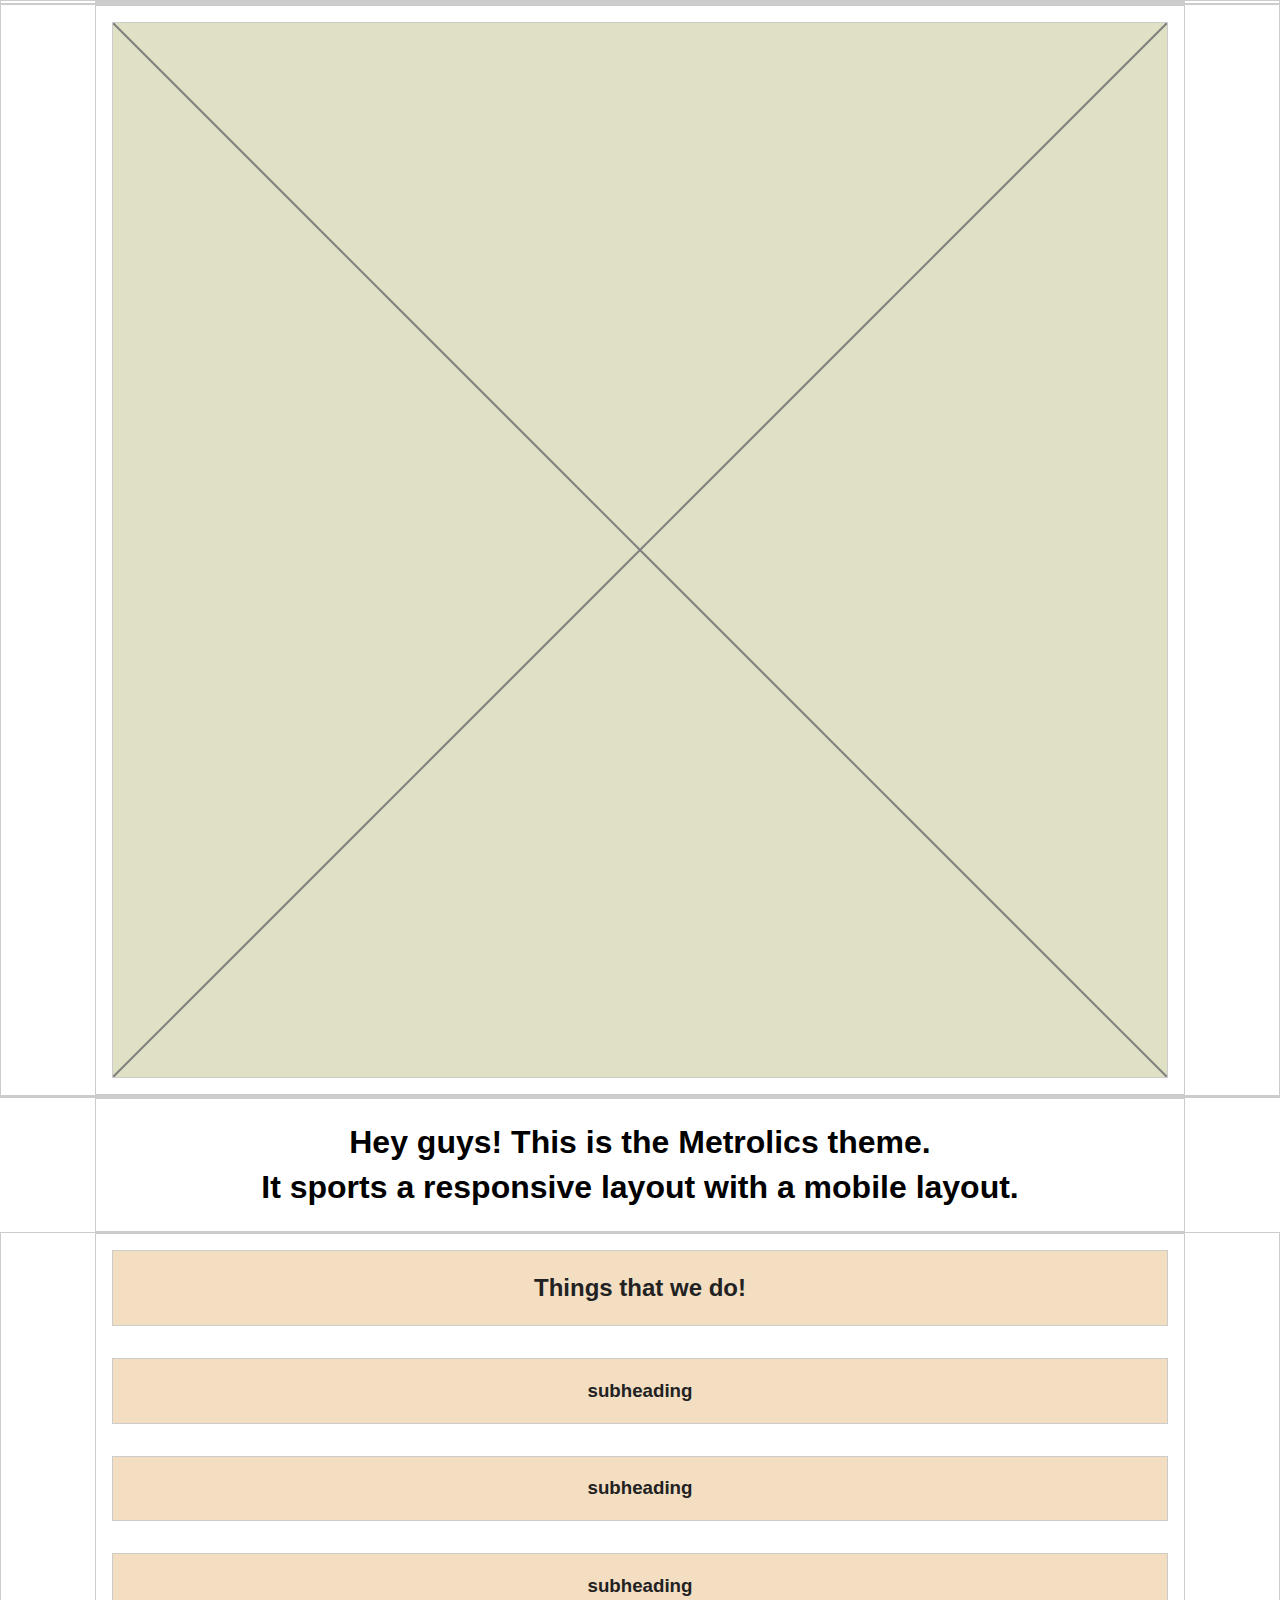
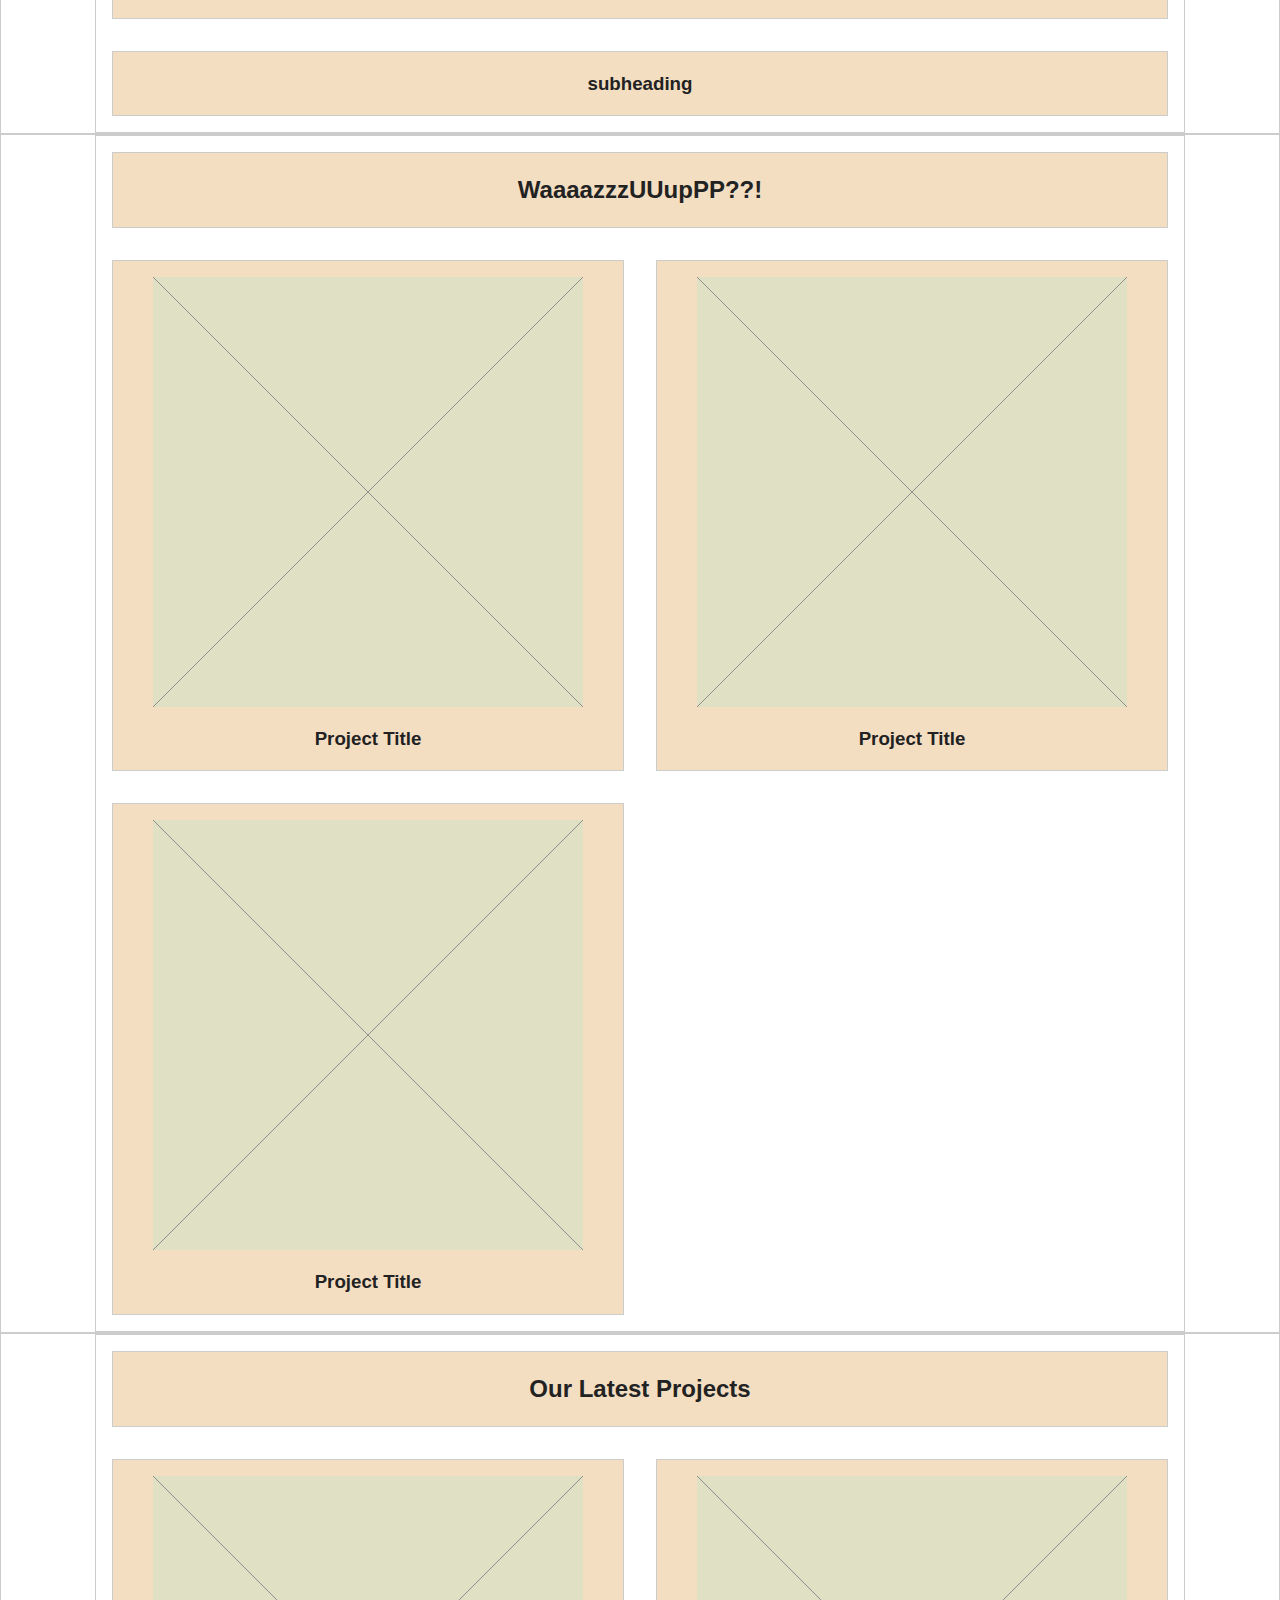
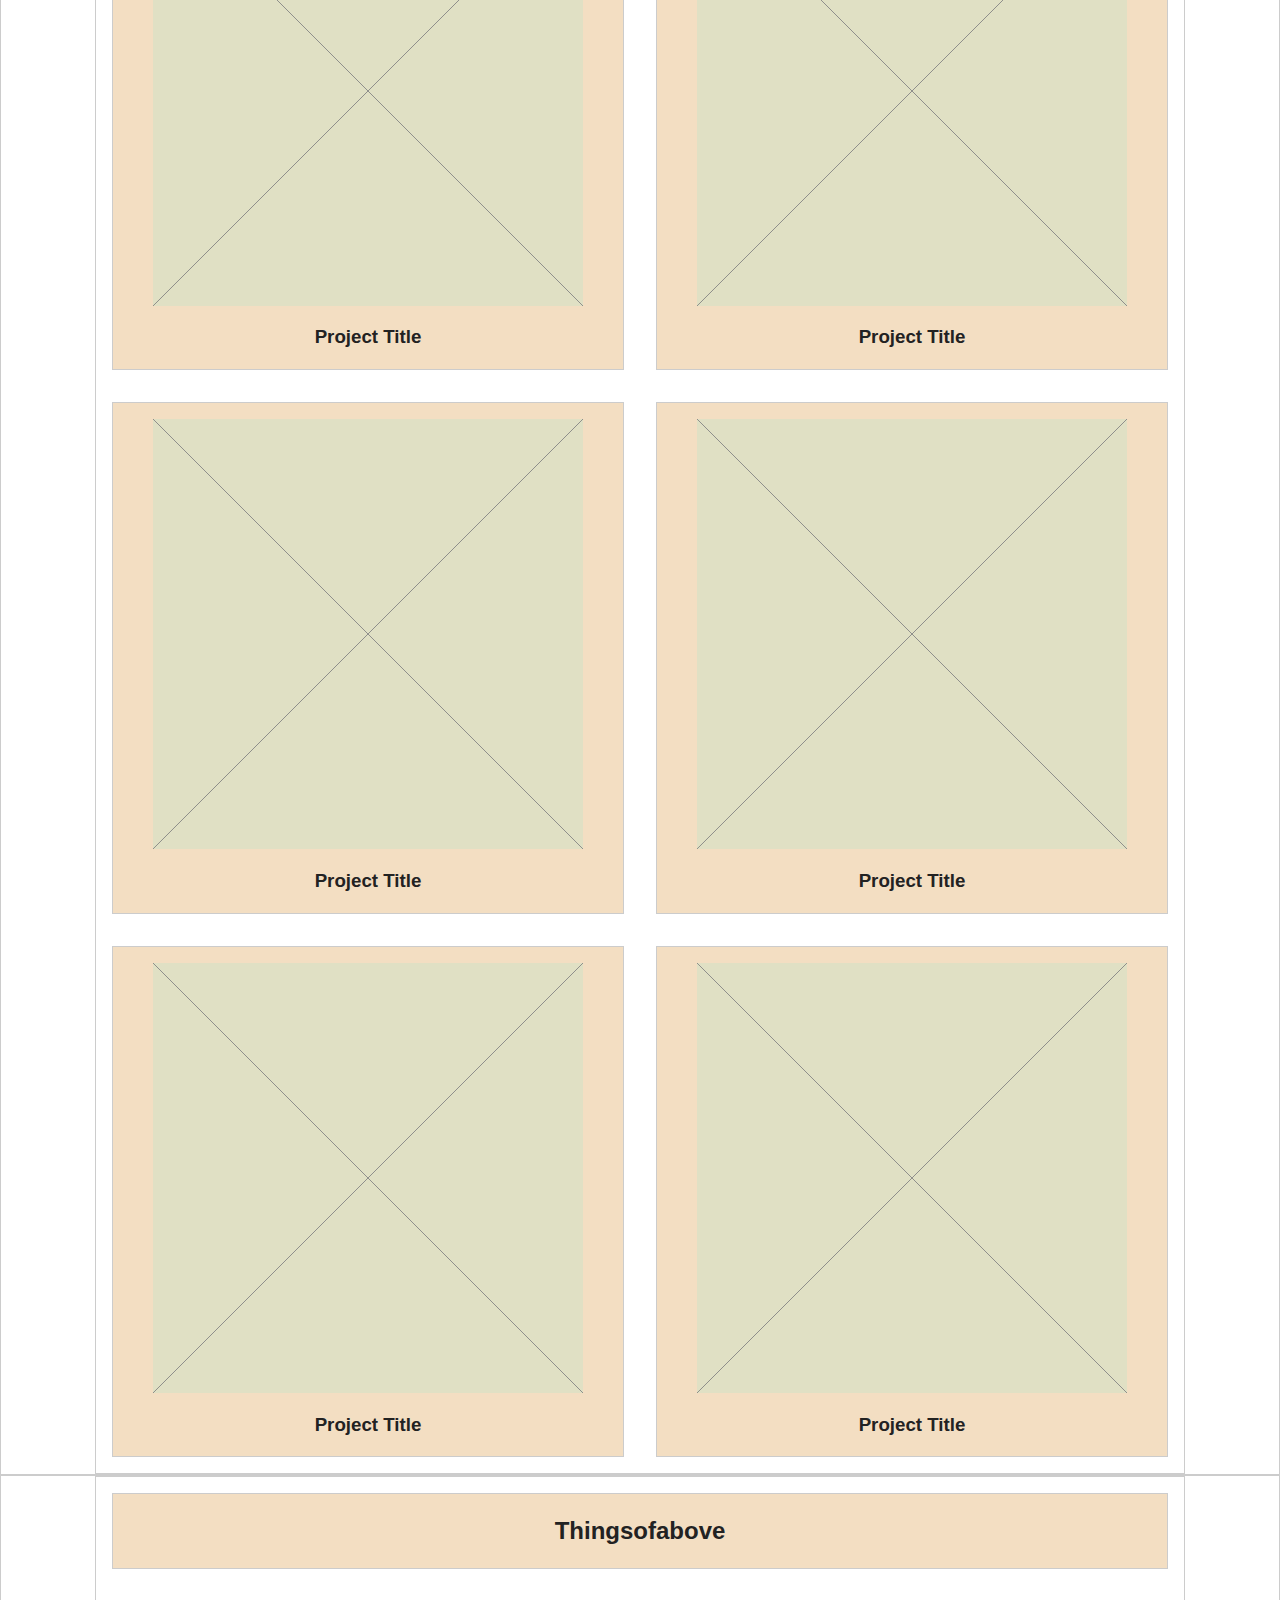
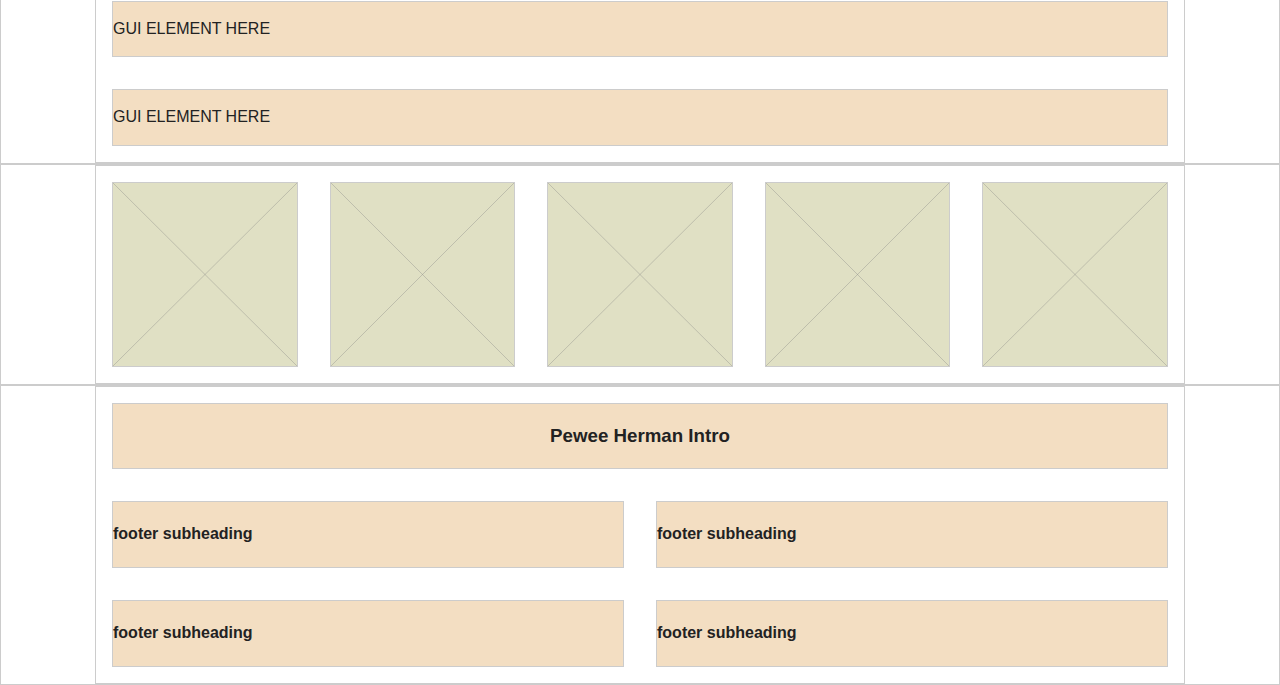
==== commit 26324948: "final commit" ====
--- a/index.html
+++ b/index.html
@@ -218,6 +218,8 @@
   </div>
 </div>
 
+<!--Footer Section-->
+
 <footer class="page-footer">
     <div class="row m-col-2 l-col-4">
 
--- a/css/main.css
+++ b/css/main.css
@@ -114,20 +114,62 @@
 @media screen and (max-width: 39.9375em) {}
 
 /* medium and up */
-@media screen and (min-width: 40em) {}
-
-/* medium only */
-@media screen and (min-width: 40em) and (max-width: 63.9375em) {
+@media screen and (min-width: 40em) {
+
   .row{
+    display: grid;
     width: 85vw;
     max-width: 70rem;
     margin: 0 auto;
   }
+
+  .m-col-2{
+    grid-template-columns: 1fr 1fr;
+  }
+  .m-col-3{
+    grid-template-columns: repeat(3, 1fr);
+  }
+  .m-col-4{
+    grid-template-columns: repeat(4, 1fr);
+  }
+  .m-col-5{
+    grid-template-columns: repeat(5, 1fr);
+  }
   
+  .span-full{
+    grid-column-start: 1;
+    grid-column-end: -1;
+  }
+}
+
+/* medium only */
+@media screen and (min-width: 40em) and (max-width: 63.9375em) {
+  .special-project{
+    grid-column-start: 1;
+    grid-column-end: -1;
+  }
 }
 
 /* large and up */
-@media screen and (min-width: 64 em) {}
+@media screen and (min-width: 64 em) {
+  .l-col-2{
+    grid-template-columns: 1fr 1fr;
+  }
+  .l-col-3{
+    grid-template-columns: repeat(3, 1fr);
+  }
+  .l-col-4{
+    grid-template-columns: repeat(4, 1fr);
+  }
+  .l-col-5{
+    grid-template-columns: repeat(5, 1fr);
+  }
+  .l-col-6{
+    grid-template-columns: repeat(6, 1fr);
+  }
+}
+
+
 
 /* large only */
 @media screen and (min-width: 64em) and (max-width: 74.9375) {}
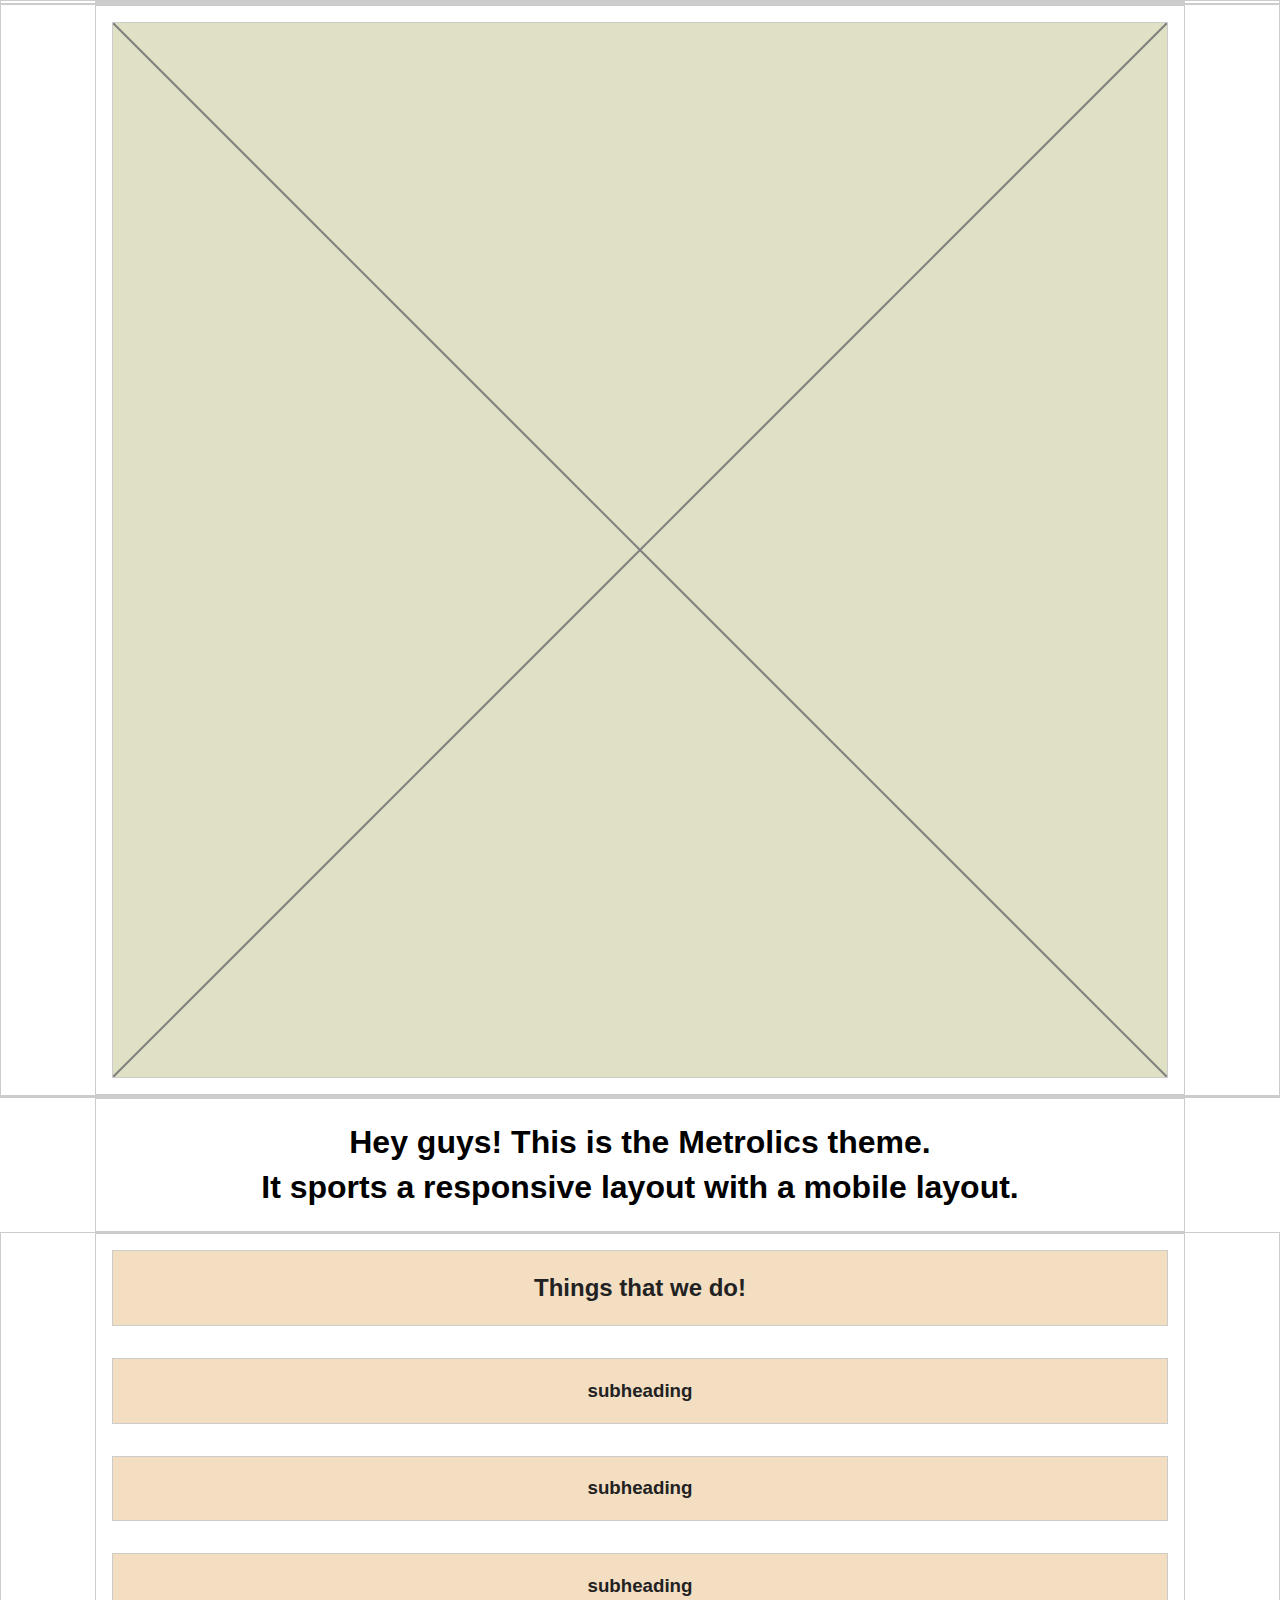
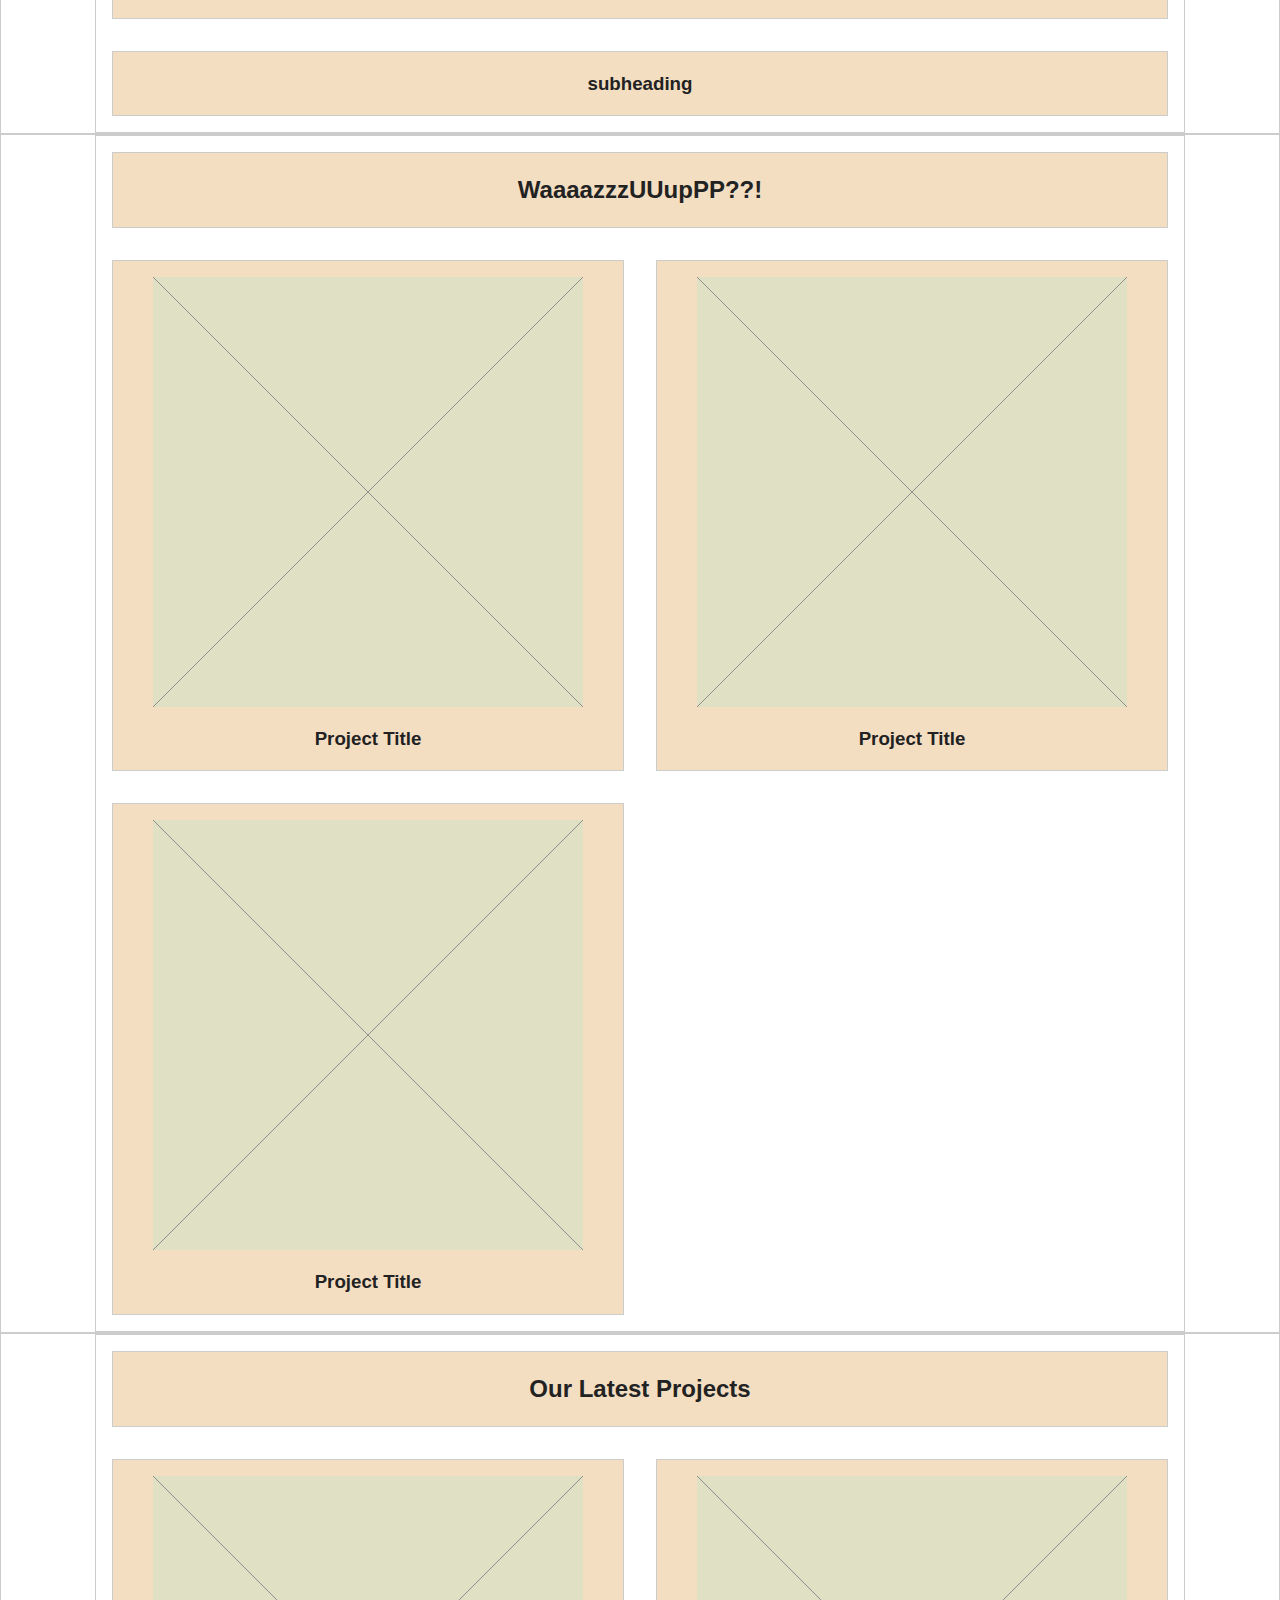
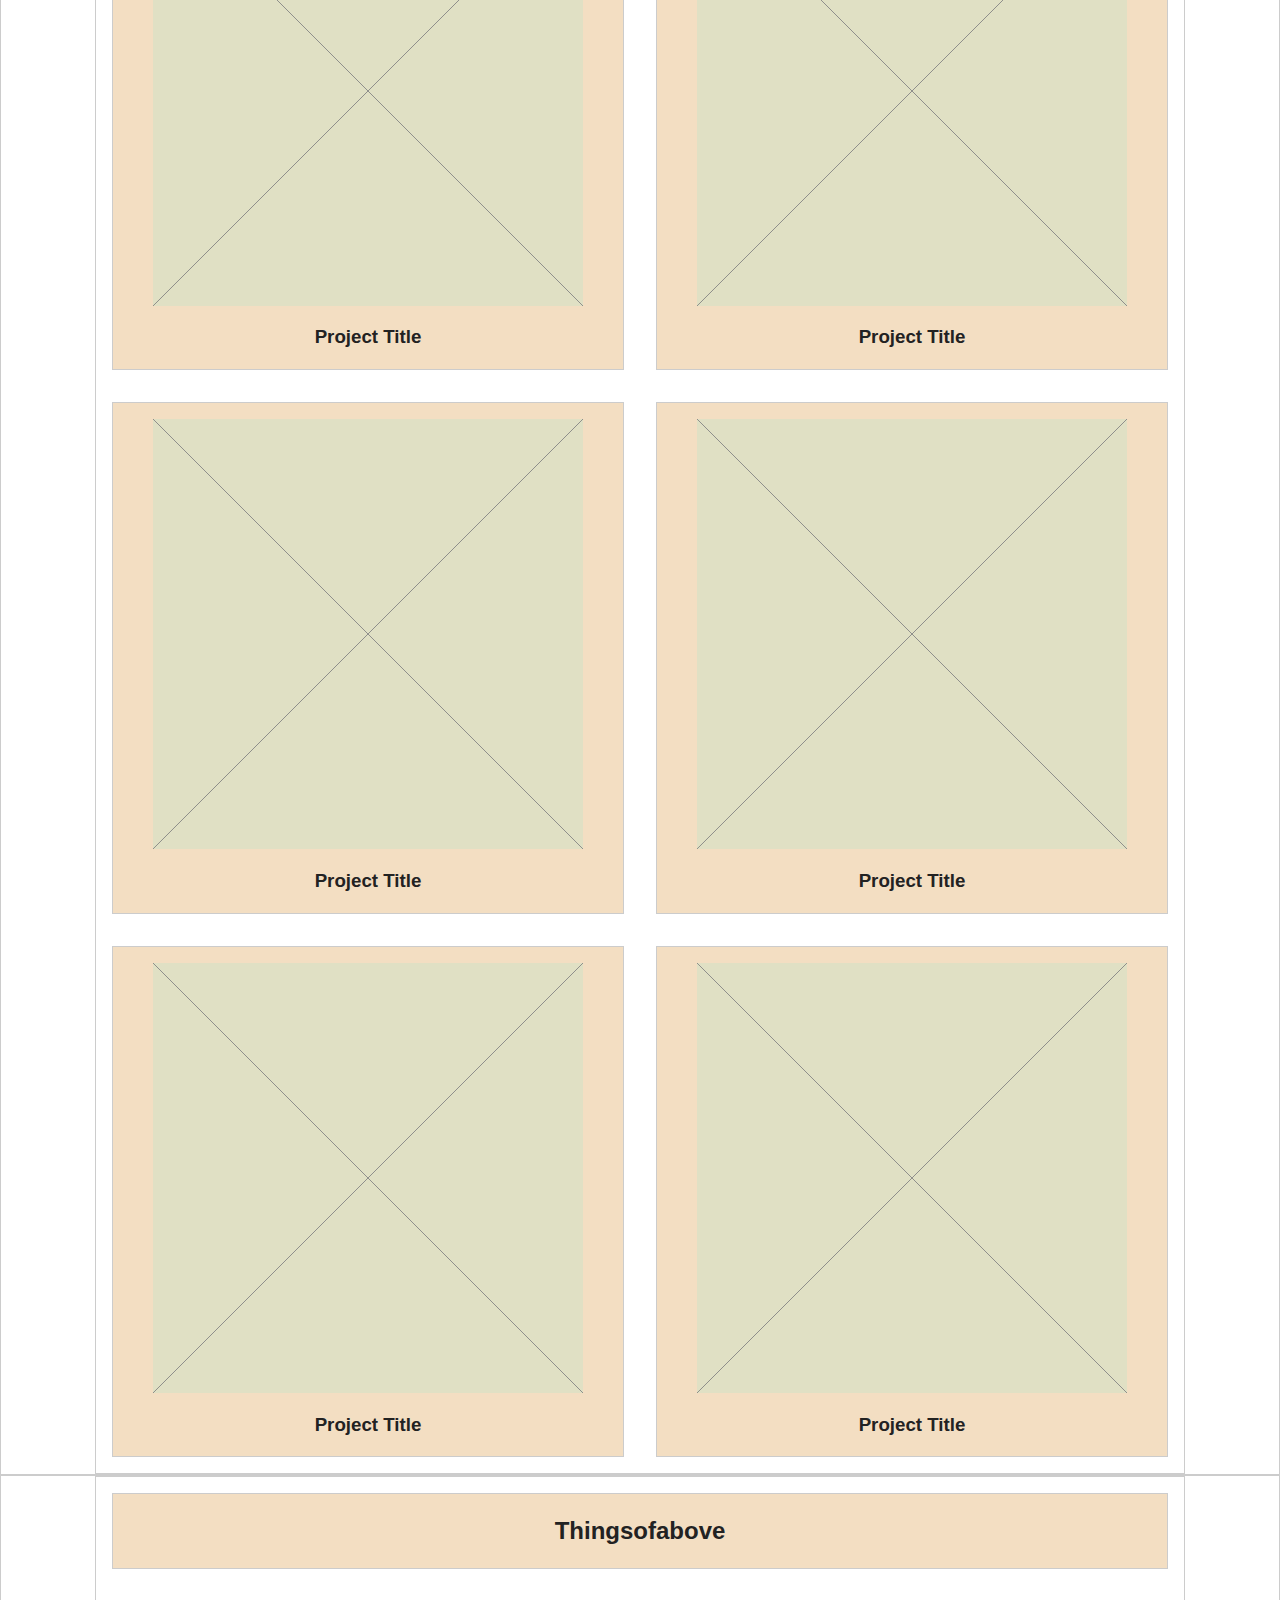
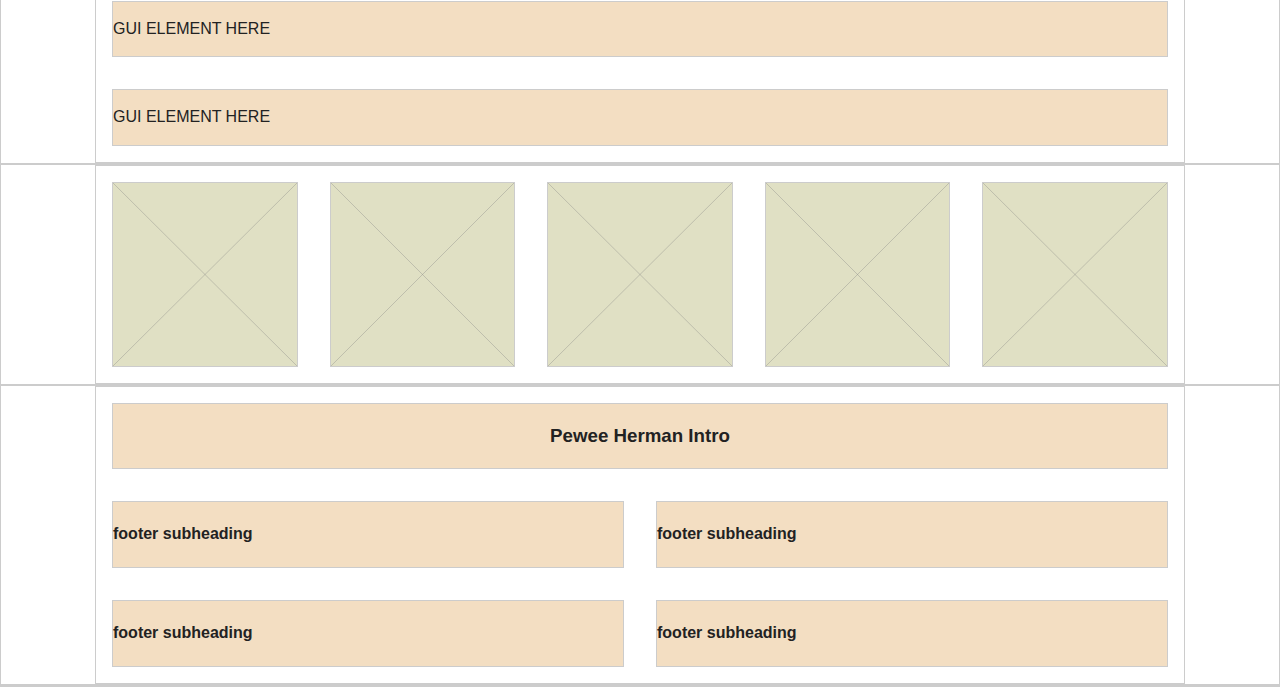
==== commit 3e1a887c: "final commit" ====
--- a/index.html
+++ b/index.html
@@ -243,7 +243,7 @@
     </div>
 </footer>
 
-
+<div></div>
 
 
   <script src="js/vendor/modernizr-3.11.2.min.js"></script>
--- a/css/main.css
+++ b/css/main.css
@@ -10,6 +10,10 @@
 /* ==========================================================================
    Base styles: opinionated defaults
    ========================================================================== */
+
+
+/*menu will go here*/
+
 
 html {
   color: #222;
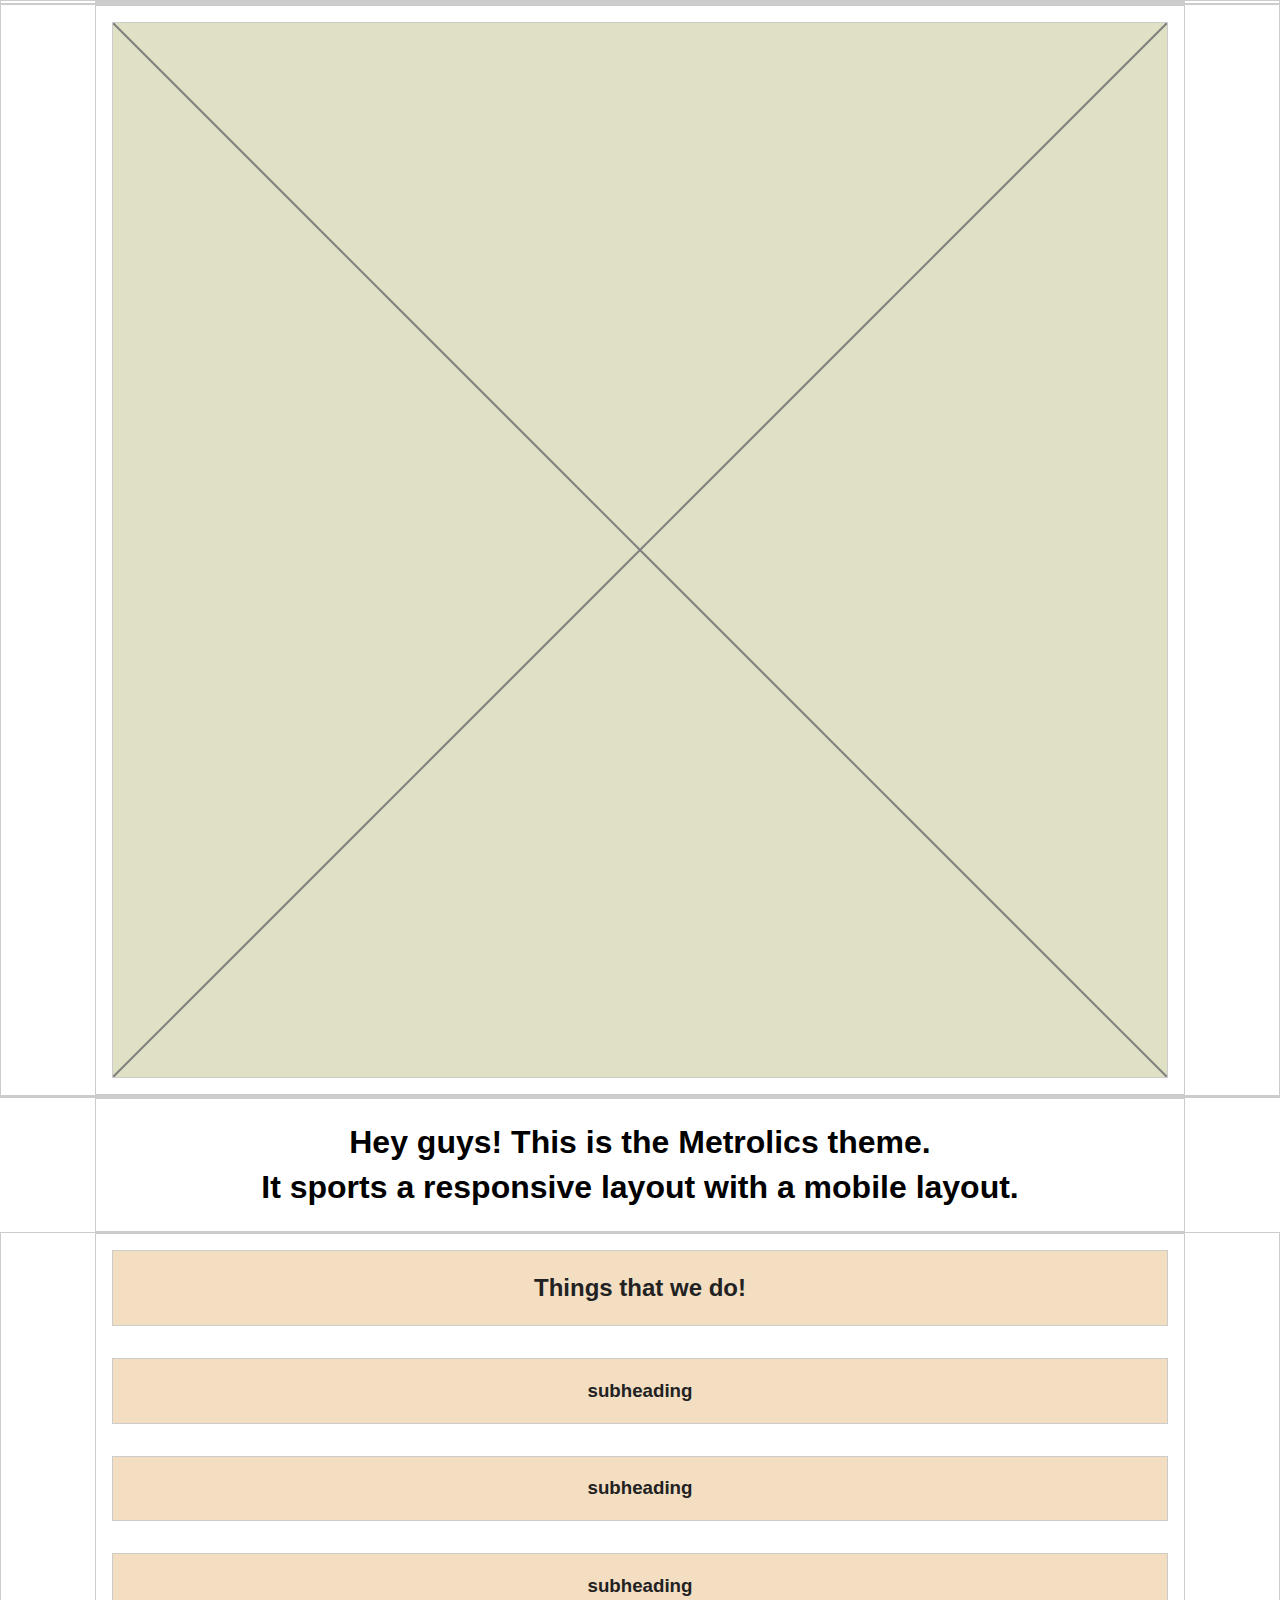
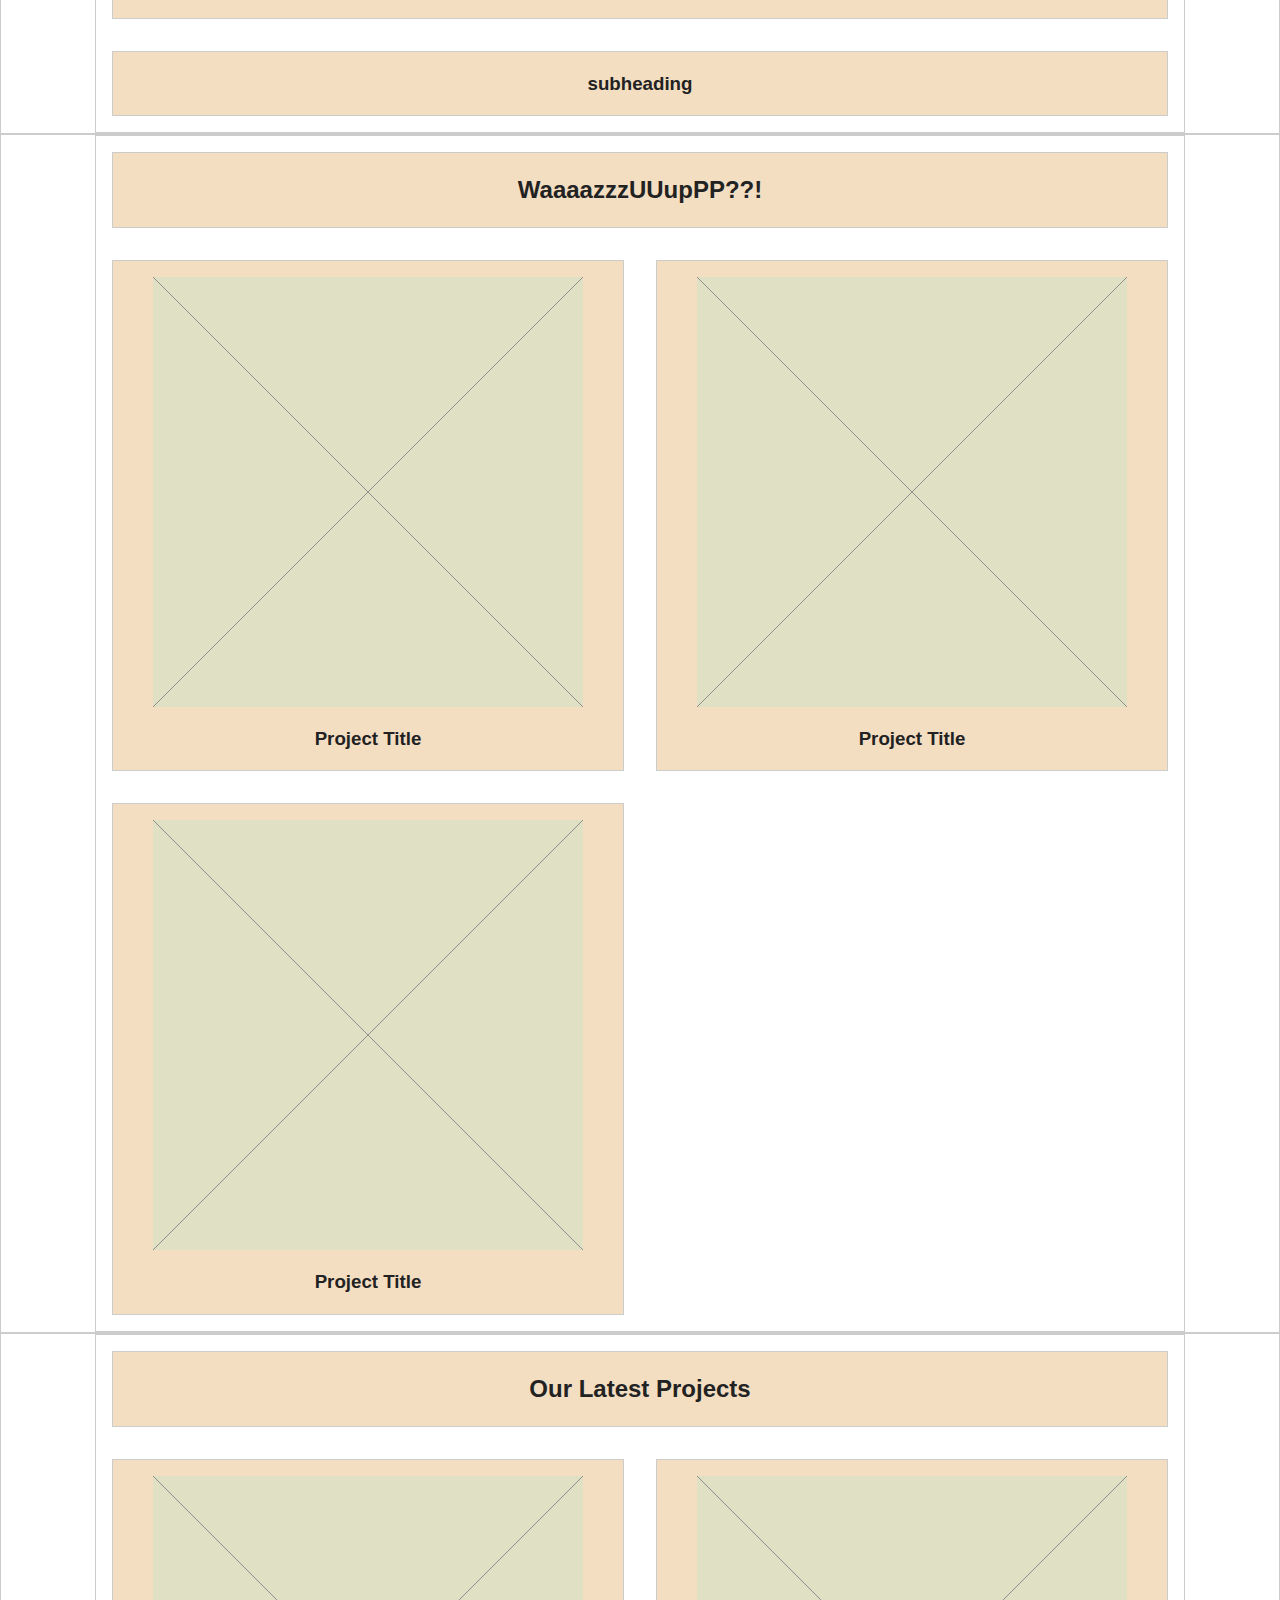
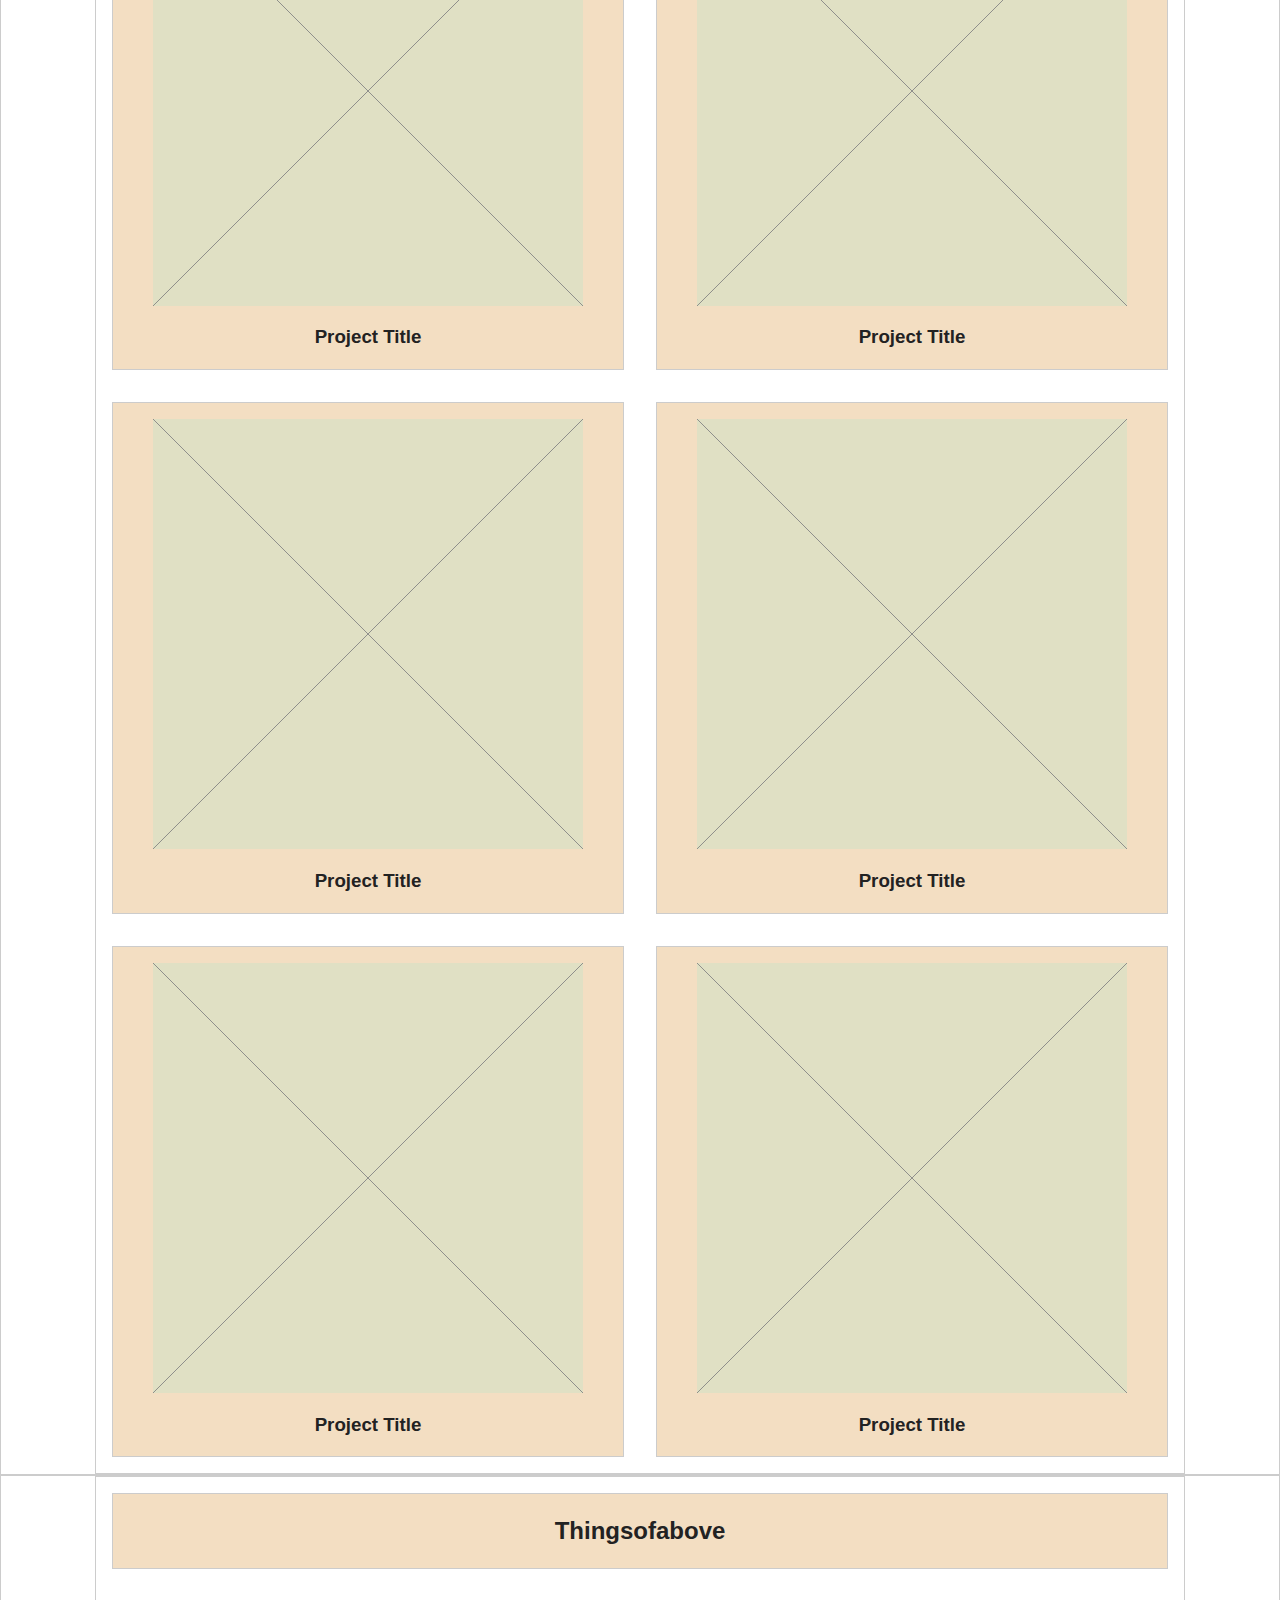
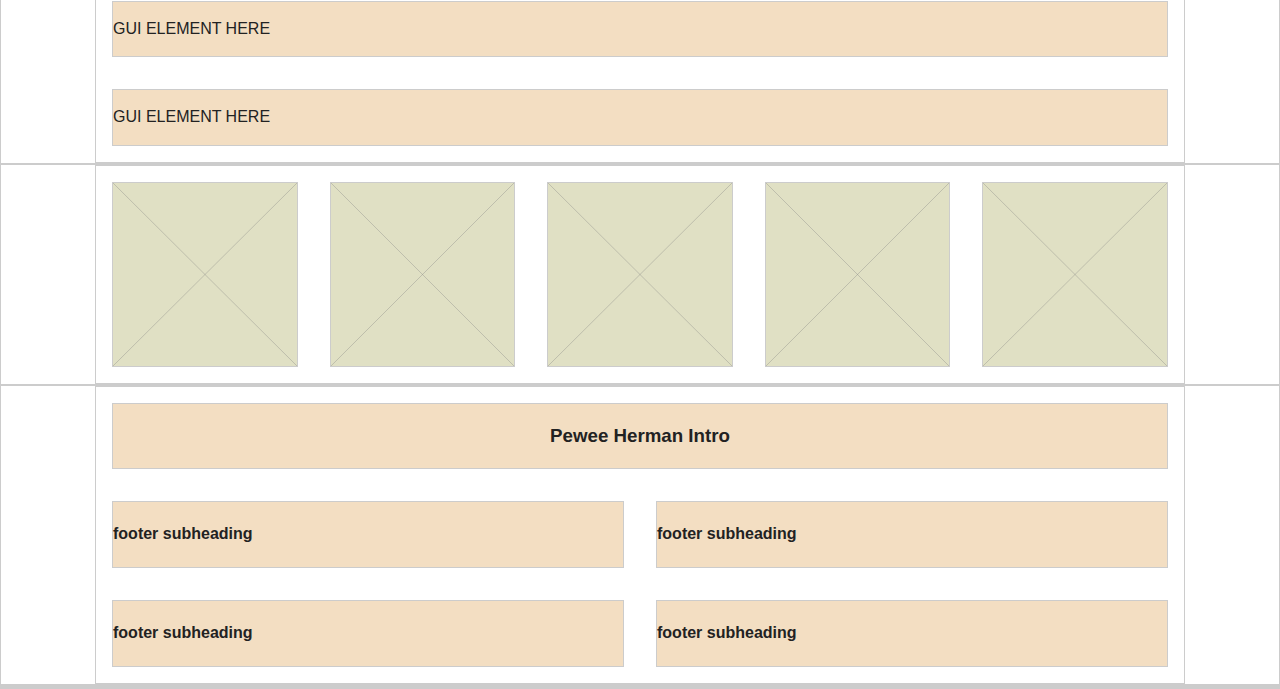
==== commit 5128982f: "Final Commit" ====
--- a/index.html
+++ b/index.html
@@ -243,7 +243,7 @@
     </div>
 </footer>
 
-<div></div>
+<div><div></div></div>
 
 
   <script src="js/vendor/modernizr-3.11.2.min.js"></script>
--- a/css/main.css
+++ b/css/main.css
@@ -48,7 +48,7 @@
 
 hr {
   display: block;
-  height: 1px;
+  height: 2px;
   border: 0;
   border-top: 1px solid #ccc;
   margin: 1em 0;
